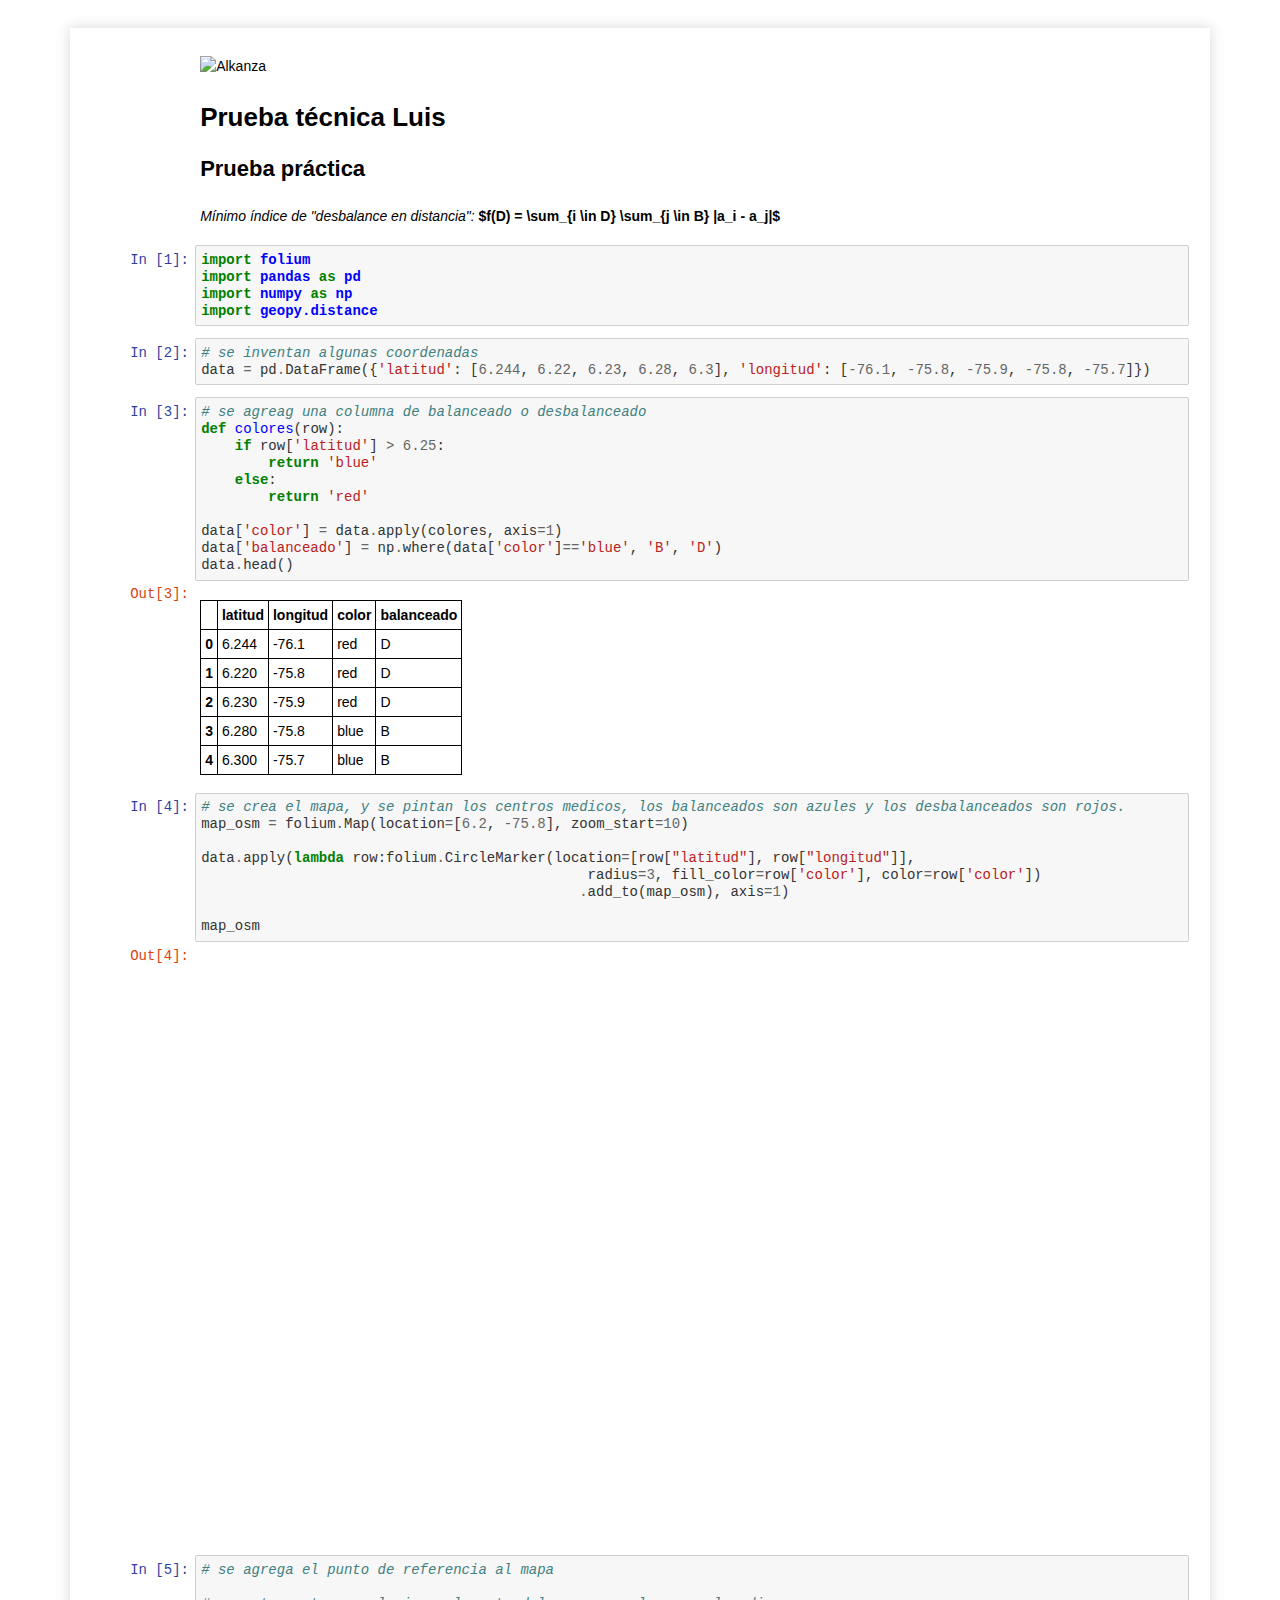
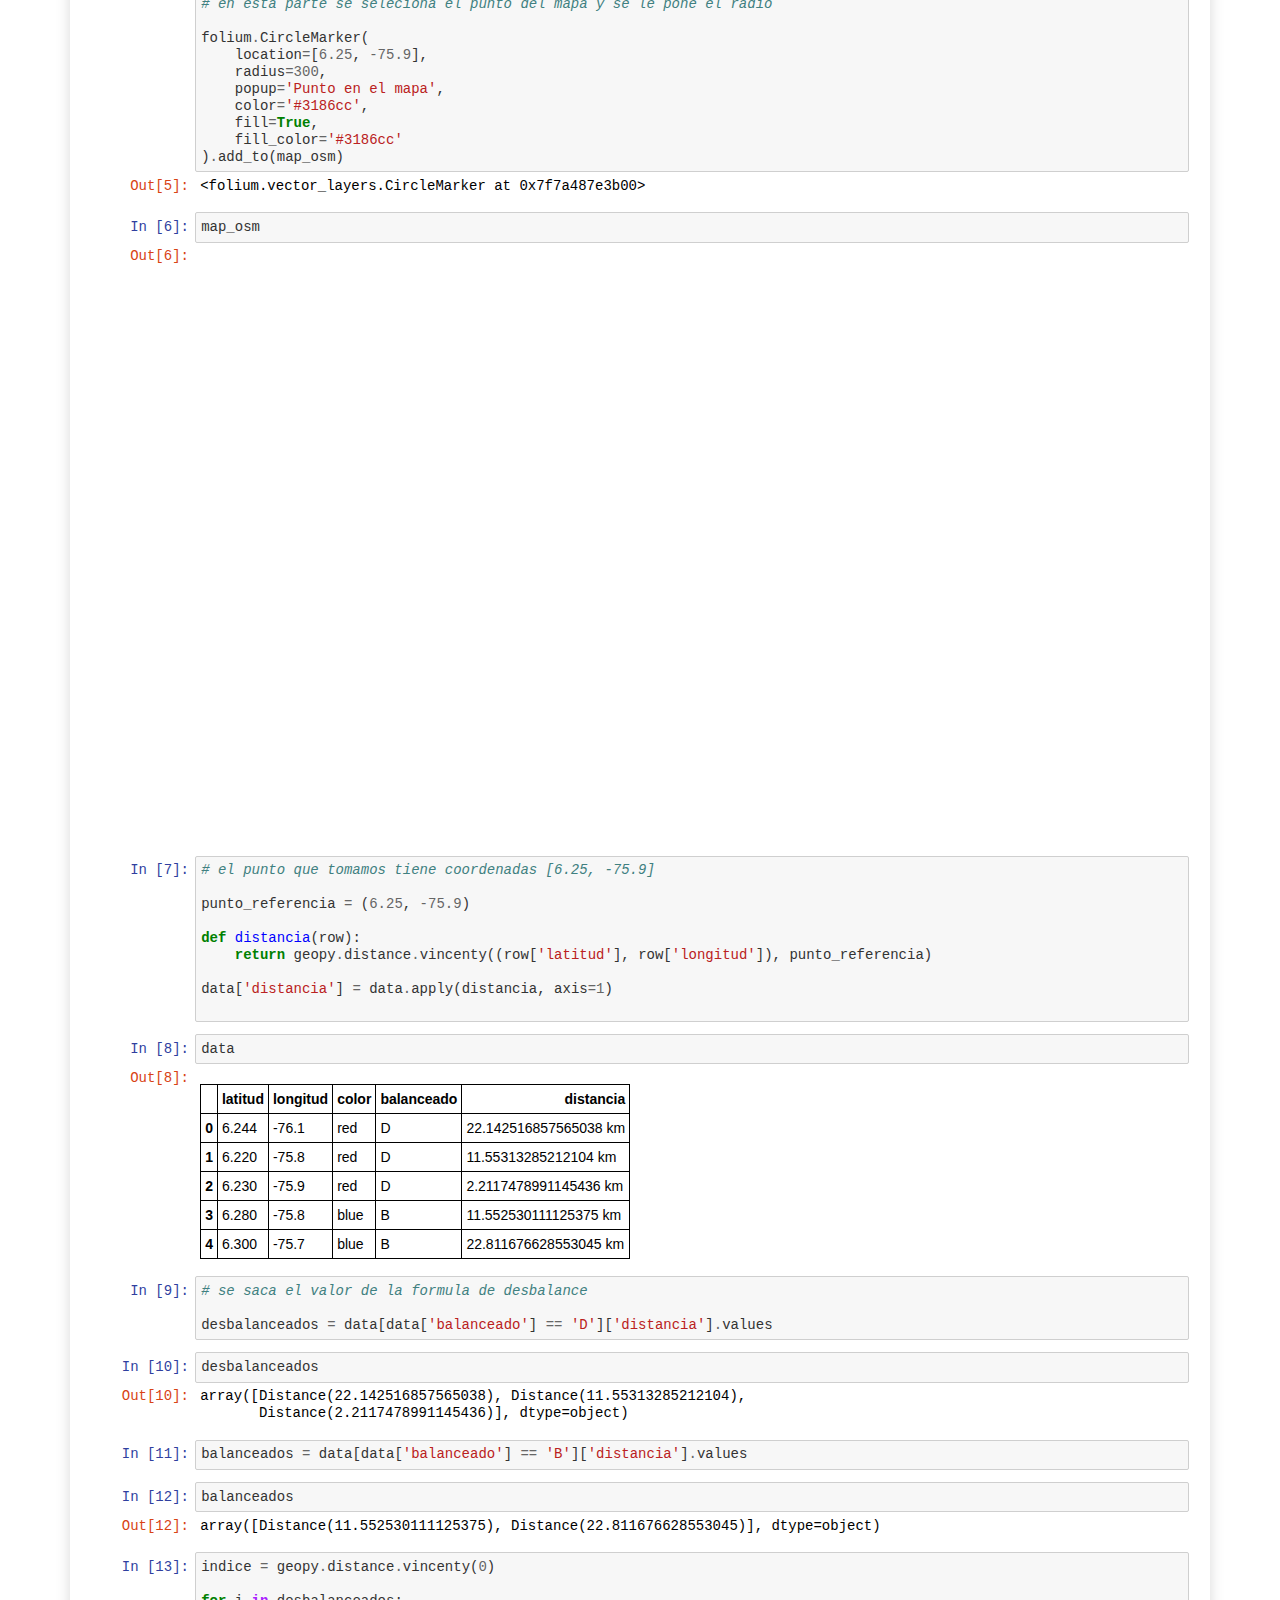
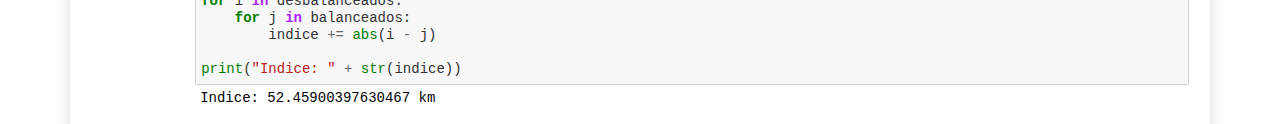
==== prueba.html @ becb7b26 "prueba" ====
<!DOCTYPE html>
<html>
<head><meta charset="utf-8" />
<title>prueba</title><script src="https://cdnjs.cloudflare.com/ajax/libs/require.js/2.1.10/require.min.js"></script>
<script src="https://cdnjs.cloudflare.com/ajax/libs/jquery/2.0.3/jquery.min.js"></script>

<style type="text/css">
    /*!
*
* Twitter Bootstrap
*
*/
/*!
 * Bootstrap v3.3.7 (http://getbootstrap.com)
 * Copyright 2011-2016 Twitter, Inc.
 * Licensed under MIT (https://github.com/twbs/bootstrap/blob/master/LICENSE)
 */
/*! normalize.css v3.0.3 | MIT License | github.com/necolas/normalize.css */
html {
  font-family: sans-serif;
  -ms-text-size-adjust: 100%;
  -webkit-text-size-adjust: 100%;
}
body {
  margin: 0;
}
article,
aside,
details,
figcaption,
figure,
footer,
header,
hgroup,
main,
menu,
nav,
section,
summary {
  display: block;
}
audio,
canvas,
progress,
video {
  display: inline-block;
  vertical-align: baseline;
}
audio:not([controls]) {
  display: none;
  height: 0;
}
[hidden],
template {
  display: none;
}
a {
  background-color: transparent;
}
a:active,
a:hover {
  outline: 0;
}
abbr[title] {
  border-bottom: 1px dotted;
}
b,
strong {
  font-weight: bold;
}
dfn {
  font-style: italic;
}
h1 {
  font-size: 2em;
  margin: 0.67em 0;
}
mark {
  background: #ff0;
  color: #000;
}
small {
  font-size: 80%;
}
sub,
sup {
  font-size: 75%;
  line-height: 0;
  position: relative;
  vertical-align: baseline;
}
sup {
  top: -0.5em;
}
sub {
  bottom: -0.25em;
}
img {
  border: 0;
}
svg:not(:root) {
  overflow: hidden;
}
figure {
  margin: 1em 40px;
}
hr {
  box-sizing: content-box;
  height: 0;
}
pre {
  overflow: auto;
}
code,
kbd,
pre,
samp {
  font-family: monospace, monospace;
  font-size: 1em;
}
button,
input,
optgroup,
select,
textarea {
  color: inherit;
  font: inherit;
  margin: 0;
}
button {
  overflow: visible;
}
button,
select {
  text-transform: none;
}
button,
html input[type="button"],
input[type="reset"],
input[type="submit"] {
  -webkit-appearance: button;
  cursor: pointer;
}
button[disabled],
html input[disabled] {
  cursor: default;
}
button::-moz-focus-inner,
input::-moz-focus-inner {
  border: 0;
  padding: 0;
}
input {
  line-height: normal;
}
input[type="checkbox"],
input[type="radio"] {
  box-sizing: border-box;
  padding: 0;
}
input[type="number"]::-webkit-inner-spin-button,
input[type="number"]::-webkit-outer-spin-button {
  height: auto;
}
input[type="search"] {
  -webkit-appearance: textfield;
  box-sizing: content-box;
}
input[type="search"]::-webkit-search-cancel-button,
input[type="search"]::-webkit-search-decoration {
  -webkit-appearance: none;
}
fieldset {
  border: 1px solid #c0c0c0;
  margin: 0 2px;
  padding: 0.35em 0.625em 0.75em;
}
legend {
  border: 0;
  padding: 0;
}
textarea {
  overflow: auto;
}
optgroup {
  font-weight: bold;
}
table {
  border-collapse: collapse;
  border-spacing: 0;
}
td,
th {
  padding: 0;
}
/*! Source: https://github.com/h5bp/html5-boilerplate/blob/master/src/css/main.css */
@media print {
  *,
  *:before,
  *:after {
    background: transparent !important;
    color: #000 !important;
    box-shadow: none !important;
    text-shadow: none !important;
  }
  a,
  a:visited {
    text-decoration: underline;
  }
  a[href]:after {
    content: " (" attr(href) ")";
  }
  abbr[title]:after {
    content: " (" attr(title) ")";
  }
  a[href^="#"]:after,
  a[href^="javascript:"]:after {
    content: "";
  }
  pre,
  blockquote {
    border: 1px solid #999;
    page-break-inside: avoid;
  }
  thead {
    display: table-header-group;
  }
  tr,
  img {
    page-break-inside: avoid;
  }
  img {
    max-width: 100% !important;
  }
  p,
  h2,
  h3 {
    orphans: 3;
    widows: 3;
  }
  h2,
  h3 {
    page-break-after: avoid;
  }
  .navbar {
    display: none;
  }
  .btn > .caret,
  .dropup > .btn > .caret {
    border-top-color: #000 !important;
  }
  .label {
    border: 1px solid #000;
  }
  .table {
    border-collapse: collapse !important;
  }
  .table td,
  .table th {
    background-color: #fff !important;
  }
  .table-bordered th,
  .table-bordered td {
    border: 1px solid #ddd !important;
  }
}
@font-face {
  font-family: 'Glyphicons Halflings';
  src: url('../components/bootstrap/fonts/glyphicons-halflings-regular.eot');
  src: url('../components/bootstrap/fonts/glyphicons-halflings-regular.eot?#iefix') format('embedded-opentype'), url('../components/bootstrap/fonts/glyphicons-halflings-regular.woff2') format('woff2'), url('../components/bootstrap/fonts/glyphicons-halflings-regular.woff') format('woff'), url('../components/bootstrap/fonts/glyphicons-halflings-regular.ttf') format('truetype'), url('../components/bootstrap/fonts/glyphicons-halflings-regular.svg#glyphicons_halflingsregular') format('svg');
}
.glyphicon {
  position: relative;
  top: 1px;
  display: inline-block;
  font-family: 'Glyphicons Halflings';
  font-style: normal;
  font-weight: normal;
  line-height: 1;
  -webkit-font-smoothing: antialiased;
  -moz-osx-font-smoothing: grayscale;
}
.glyphicon-asterisk:before {
  content: "\002a";
}
.glyphicon-plus:before {
  content: "\002b";
}
.glyphicon-euro:before,
.glyphicon-eur:before {
  content: "\20ac";
}
.glyphicon-minus:before {
  content: "\2212";
}
.glyphicon-cloud:before {
  content: "\2601";
}
.glyphicon-envelope:before {
  content: "\2709";
}
.glyphicon-pencil:before {
  content: "\270f";
}
.glyphicon-glass:before {
  content: "\e001";
}
.glyphicon-music:before {
  content: "\e002";
}
.glyphicon-search:before {
  content: "\e003";
}
.glyphicon-heart:before {
  content: "\e005";
}
.glyphicon-star:before {
  content: "\e006";
}
.glyphicon-star-empty:before {
  content: "\e007";
}
.glyphicon-user:before {
  content: "\e008";
}
.glyphicon-film:before {
  content: "\e009";
}
.glyphicon-th-large:before {
  content: "\e010";
}
.glyphicon-th:before {
  content: "\e011";
}
.glyphicon-th-list:before {
  content: "\e012";
}
.glyphicon-ok:before {
  content: "\e013";
}
.glyphicon-remove:before {
  content: "\e014";
}
.glyphicon-zoom-in:before {
  content: "\e015";
}
.glyphicon-zoom-out:before {
  content: "\e016";
}
.glyphicon-off:before {
  content: "\e017";
}
.glyphicon-signal:before {
  content: "\e018";
}
.glyphicon-cog:before {
  content: "\e019";
}
.glyphicon-trash:before {
  content: "\e020";
}
.glyphicon-home:before {
  content: "\e021";
}
.glyphicon-file:before {
  content: "\e022";
}
.glyphicon-time:before {
  content: "\e023";
}
.glyphicon-road:before {
  content: "\e024";
}
.glyphicon-download-alt:before {
  content: "\e025";
}
.glyphicon-download:before {
  content: "\e026";
}
.glyphicon-upload:before {
  content: "\e027";
}
.glyphicon-inbox:before {
  content: "\e028";
}
.glyphicon-play-circle:before {
  content: "\e029";
}
.glyphicon-repeat:before {
  content: "\e030";
}
.glyphicon-refresh:before {
  content: "\e031";
}
.glyphicon-list-alt:before {
  content: "\e032";
}
.glyphicon-lock:before {
  content: "\e033";
}
.glyphicon-flag:before {
  content: "\e034";
}
.glyphicon-headphones:before {
  content: "\e035";
}
.glyphicon-volume-off:before {
  content: "\e036";
}
.glyphicon-volume-down:before {
  content: "\e037";
}
.glyphicon-volume-up:before {
  content: "\e038";
}
.glyphicon-qrcode:before {
  content: "\e039";
}
.glyphicon-barcode:before {
  content: "\e040";
}
.glyphicon-tag:before {
  content: "\e041";
}
.glyphicon-tags:before {
  content: "\e042";
}
.glyphicon-book:before {
  content: "\e043";
}
.glyphicon-bookmark:before {
  content: "\e044";
}
.glyphicon-print:before {
  content: "\e045";
}
.glyphicon-camera:before {
  content: "\e046";
}
.glyphicon-font:before {
  content: "\e047";
}
.glyphicon-bold:before {
  content: "\e048";
}
.glyphicon-italic:before {
  content: "\e049";
}
.glyphicon-text-height:before {
  content: "\e050";
}
.glyphicon-text-width:before {
  content: "\e051";
}
.glyphicon-align-left:before {
  content: "\e052";
}
.glyphicon-align-center:before {
  content: "\e053";
}
.glyphicon-align-right:before {
  content: "\e054";
}
.glyphicon-align-justify:before {
  content: "\e055";
}
.glyphicon-list:before {
  content: "\e056";
}
.glyphicon-indent-left:before {
  content: "\e057";
}
.glyphicon-indent-right:before {
  content: "\e058";
}
.glyphicon-facetime-video:before {
  content: "\e059";
}
.glyphicon-picture:before {
  content: "\e060";
}
.glyphicon-map-marker:before {
  content: "\e062";
}
.glyphicon-adjust:before {
  content: "\e063";
}
.glyphicon-tint:before {
  content: "\e064";
}
.glyphicon-edit:before {
  content: "\e065";
}
.glyphicon-share:before {
  content: "\e066";
}
.glyphicon-check:before {
  content: "\e067";
}
.glyphicon-move:before {
  content: "\e068";
}
.glyphicon-step-backward:before {
  content: "\e069";
}
.glyphicon-fast-backward:before {
  content: "\e070";
}
.glyphicon-backward:before {
  content: "\e071";
}
.glyphicon-play:before {
  content: "\e072";
}
.glyphicon-pause:before {
  content: "\e073";
}
.glyphicon-stop:before {
  content: "\e074";
}
.glyphicon-forward:before {
  content: "\e075";
}
.glyphicon-fast-forward:before {
  content: "\e076";
}
.glyphicon-step-forward:before {
  content: "\e077";
}
.glyphicon-eject:before {
  content: "\e078";
}
.glyphicon-chevron-left:before {
  content: "\e079";
}
.glyphicon-chevron-right:before {
  content: "\e080";
}
.glyphicon-plus-sign:before {
  content: "\e081";
}
.glyphicon-minus-sign:before {
  content: "\e082";
}
.glyphicon-remove-sign:before {
  content: "\e083";
}
.glyphicon-ok-sign:before {
  content: "\e084";
}
.glyphicon-question-sign:before {
  content: "\e085";
}
.glyphicon-info-sign:before {
  content: "\e086";
}
.glyphicon-screenshot:before {
  content: "\e087";
}
.glyphicon-remove-circle:before {
  content: "\e088";
}
.glyphicon-ok-circle:before {
  content: "\e089";
}
.glyphicon-ban-circle:before {
  content: "\e090";
}
.glyphicon-arrow-left:before {
  content: "\e091";
}
.glyphicon-arrow-right:before {
  content: "\e092";
}
.glyphicon-arrow-up:before {
  content: "\e093";
}
.glyphicon-arrow-down:before {
  content: "\e094";
}
.glyphicon-share-alt:before {
  content: "\e095";
}
.glyphicon-resize-full:before {
  content: "\e096";
}
.glyphicon-resize-small:before {
  content: "\e097";
}
.glyphicon-exclamation-sign:before {
  content: "\e101";
}
.glyphicon-gift:before {
  content: "\e102";
}
.glyphicon-leaf:before {
  content: "\e103";
}
.glyphicon-fire:before {
  content: "\e104";
}
.glyphicon-eye-open:before {
  content: "\e105";
}
.glyphicon-eye-close:before {
  content: "\e106";
}
.glyphicon-warning-sign:before {
  content: "\e107";
}
.glyphicon-plane:before {
  content: "\e108";
}
.glyphicon-calendar:before {
  content: "\e109";
}
.glyphicon-random:before {
  content: "\e110";
}
.glyphicon-comment:before {
  content: "\e111";
}
.glyphicon-magnet:before {
  content: "\e112";
}
.glyphicon-chevron-up:before {
  content: "\e113";
}
.glyphicon-chevron-down:before {
  content: "\e114";
}
.glyphicon-retweet:before {
  content: "\e115";
}
.glyphicon-shopping-cart:before {
  content: "\e116";
}
.glyphicon-folder-close:before {
  content: "\e117";
}
.glyphicon-folder-open:before {
  content: "\e118";
}
.glyphicon-resize-vertical:before {
  content: "\e119";
}
.glyphicon-resize-horizontal:before {
  content: "\e120";
}
.glyphicon-hdd:before {
  content: "\e121";
}
.glyphicon-bullhorn:before {
  content: "\e122";
}
.glyphicon-bell:before {
  content: "\e123";
}
.glyphicon-certificate:before {
  content: "\e124";
}
.glyphicon-thumbs-up:before {
  content: "\e125";
}
.glyphicon-thumbs-down:before {
  content: "\e126";
}
.glyphicon-hand-right:before {
  content: "\e127";
}
.glyphicon-hand-left:before {
  content: "\e128";
}
.glyphicon-hand-up:before {
  content: "\e129";
}
.glyphicon-hand-down:before {
  content: "\e130";
}
.glyphicon-circle-arrow-right:before {
  content: "\e131";
}
.glyphicon-circle-arrow-left:before {
  content: "\e132";
}
.glyphicon-circle-arrow-up:before {
  content: "\e133";
}
.glyphicon-circle-arrow-down:before {
  content: "\e134";
}
.glyphicon-globe:before {
  content: "\e135";
}
.glyphicon-wrench:before {
  content: "\e136";
}
.glyphicon-tasks:before {
  content: "\e137";
}
.glyphicon-filter:before {
  content: "\e138";
}
.glyphicon-briefcase:before {
  content: "\e139";
}
.glyphicon-fullscreen:before {
  content: "\e140";
}
.glyphicon-dashboard:before {
  content: "\e141";
}
.glyphicon-paperclip:before {
  content: "\e142";
}
.glyphicon-heart-empty:before {
  content: "\e143";
}
.glyphicon-link:before {
  content: "\e144";
}
.glyphicon-phone:before {
  content: "\e145";
}
.glyphicon-pushpin:before {
  content: "\e146";
}
.glyphicon-usd:before {
  content: "\e148";
}
.glyphicon-gbp:before {
  content: "\e149";
}
.glyphicon-sort:before {
  content: "\e150";
}
.glyphicon-sort-by-alphabet:before {
  content: "\e151";
}
.glyphicon-sort-by-alphabet-alt:before {
  content: "\e152";
}
.glyphicon-sort-by-order:before {
  content: "\e153";
}
.glyphicon-sort-by-order-alt:before {
  content: "\e154";
}
.glyphicon-sort-by-attributes:before {
  content: "\e155";
}
.glyphicon-sort-by-attributes-alt:before {
  content: "\e156";
}
.glyphicon-unchecked:before {
  content: "\e157";
}
.glyphicon-expand:before {
  content: "\e158";
}
.glyphicon-collapse-down:before {
  content: "\e159";
}
.glyphicon-collapse-up:before {
  content: "\e160";
}
.glyphicon-log-in:before {
  content: "\e161";
}
.glyphicon-flash:before {
  content: "\e162";
}
.glyphicon-log-out:before {
  content: "\e163";
}
.glyphicon-new-window:before {
  content: "\e164";
}
.glyphicon-record:before {
  content: "\e165";
}
.glyphicon-save:before {
  content: "\e166";
}
.glyphicon-open:before {
  content: "\e167";
}
.glyphicon-saved:before {
  content: "\e168";
}
.glyphicon-import:before {
  content: "\e169";
}
.glyphicon-export:before {
  content: "\e170";
}
.glyphicon-send:before {
  content: "\e171";
}
.glyphicon-floppy-disk:before {
  content: "\e172";
}
.glyphicon-floppy-saved:before {
  content: "\e173";
}
.glyphicon-floppy-remove:before {
  content: "\e174";
}
.glyphicon-floppy-save:before {
  content: "\e175";
}
.glyphicon-floppy-open:before {
  content: "\e176";
}
.glyphicon-credit-card:before {
  content: "\e177";
}
.glyphicon-transfer:before {
  content: "\e178";
}
.glyphicon-cutlery:before {
  content: "\e179";
}
.glyphicon-header:before {
  content: "\e180";
}
.glyphicon-compressed:before {
  content: "\e181";
}
.glyphicon-earphone:before {
  content: "\e182";
}
.glyphicon-phone-alt:before {
  content: "\e183";
}
.glyphicon-tower:before {
  content: "\e184";
}
.glyphicon-stats:before {
  content: "\e185";
}
.glyphicon-sd-video:before {
  content: "\e186";
}
.glyphicon-hd-video:before {
  content: "\e187";
}
.glyphicon-subtitles:before {
  content: "\e188";
}
.glyphicon-sound-stereo:before {
  content: "\e189";
}
.glyphicon-sound-dolby:before {
  content: "\e190";
}
.glyphicon-sound-5-1:before {
  content: "\e191";
}
.glyphicon-sound-6-1:before {
  content: "\e192";
}
.glyphicon-sound-7-1:before {
  content: "\e193";
}
.glyphicon-copyright-mark:before {
  content: "\e194";
}
.glyphicon-registration-mark:before {
  content: "\e195";
}
.glyphicon-cloud-download:before {
  content: "\e197";
}
.glyphicon-cloud-upload:before {
  content: "\e198";
}
.glyphicon-tree-conifer:before {
  content: "\e199";
}
.glyphicon-tree-deciduous:before {
  content: "\e200";
}
.glyphicon-cd:before {
  content: "\e201";
}
.glyphicon-save-file:before {
  content: "\e202";
}
.glyphicon-open-file:before {
  content: "\e203";
}
.glyphicon-level-up:before {
  content: "\e204";
}
.glyphicon-copy:before {
  content: "\e205";
}
.glyphicon-paste:before {
  content: "\e206";
}
.glyphicon-alert:before {
  content: "\e209";
}
.glyphicon-equalizer:before {
  content: "\e210";
}
.glyphicon-king:before {
  content: "\e211";
}
.glyphicon-queen:before {
  content: "\e212";
}
.glyphicon-pawn:before {
  content: "\e213";
}
.glyphicon-bishop:before {
  content: "\e214";
}
.glyphicon-knight:before {
  content: "\e215";
}
.glyphicon-baby-formula:before {
  content: "\e216";
}
.glyphicon-tent:before {
  content: "\26fa";
}
.glyphicon-blackboard:before {
  content: "\e218";
}
.glyphicon-bed:before {
  content: "\e219";
}
.glyphicon-apple:before {
  content: "\f8ff";
}
.glyphicon-erase:before {
  content: "\e221";
}
.glyphicon-hourglass:before {
  content: "\231b";
}
.glyphicon-lamp:before {
  content: "\e223";
}
.glyphicon-duplicate:before {
  content: "\e224";
}
.glyphicon-piggy-bank:before {
  content: "\e225";
}
.glyphicon-scissors:before {
  content: "\e226";
}
.glyphicon-bitcoin:before {
  content: "\e227";
}
.glyphicon-btc:before {
  content: "\e227";
}
.glyphicon-xbt:before {
  content: "\e227";
}
.glyphicon-yen:before {
  content: "\00a5";
}
.glyphicon-jpy:before {
  content: "\00a5";
}
.glyphicon-ruble:before {
  content: "\20bd";
}
.glyphicon-rub:before {
  content: "\20bd";
}
.glyphicon-scale:before {
  content: "\e230";
}
.glyphicon-ice-lolly:before {
  content: "\e231";
}
.glyphicon-ice-lolly-tasted:before {
  content: "\e232";
}
.glyphicon-education:before {
  content: "\e233";
}
.glyphicon-option-horizontal:before {
  content: "\e234";
}
.glyphicon-option-vertical:before {
  content: "\e235";
}
.glyphicon-menu-hamburger:before {
  content: "\e236";
}
.glyphicon-modal-window:before {
  content: "\e237";
}
.glyphicon-oil:before {
  content: "\e238";
}
.glyphicon-grain:before {
  content: "\e239";
}
.glyphicon-sunglasses:before {
  content: "\e240";
}
.glyphicon-text-size:before {
  content: "\e241";
}
.glyphicon-text-color:before {
  content: "\e242";
}
.glyphicon-text-background:before {
  content: "\e243";
}
.glyphicon-object-align-top:before {
  content: "\e244";
}
.glyphicon-object-align-bottom:before {
  content: "\e245";
}
.glyphicon-object-align-horizontal:before {
  content: "\e246";
}
.glyphicon-object-align-left:before {
  content: "\e247";
}
.glyphicon-object-align-vertical:before {
  content: "\e248";
}
.glyphicon-object-align-right:before {
  content: "\e249";
}
.glyphicon-triangle-right:before {
  content: "\e250";
}
.glyphicon-triangle-left:before {
  content: "\e251";
}
.glyphicon-triangle-bottom:before {
  content: "\e252";
}
.glyphicon-triangle-top:before {
  content: "\e253";
}
.glyphicon-console:before {
  content: "\e254";
}
.glyphicon-superscript:before {
  content: "\e255";
}
.glyphicon-subscript:before {
  content: "\e256";
}
.glyphicon-menu-left:before {
  content: "\e257";
}
.glyphicon-menu-right:before {
  content: "\e258";
}
.glyphicon-menu-down:before {
  content: "\e259";
}
.glyphicon-menu-up:before {
  content: "\e260";
}
* {
  -webkit-box-sizing: border-box;
  -moz-box-sizing: border-box;
  box-sizing: border-box;
}
*:before,
*:after {
  -webkit-box-sizing: border-box;
  -moz-box-sizing: border-box;
  box-sizing: border-box;
}
html {
  font-size: 10px;
  -webkit-tap-highlight-color: rgba(0, 0, 0, 0);
}
body {
  font-family: "Helvetica Neue", Helvetica, Arial, sans-serif;
  font-size: 13px;
  line-height: 1.42857143;
  color: #000;
  background-color: #fff;
}
input,
button,
select,
textarea {
  font-family: inherit;
  font-size: inherit;
  line-height: inherit;
}
a {
  color: #337ab7;
  text-decoration: none;
}
a:hover,
a:focus {
  color: #23527c;
  text-decoration: underline;
}
a:focus {
  outline: 5px auto -webkit-focus-ring-color;
  outline-offset: -2px;
}
figure {
  margin: 0;
}
img {
  vertical-align: middle;
}
.img-responsive,
.thumbnail > img,
.thumbnail a > img,
.carousel-inner > .item > img,
.carousel-inner > .item > a > img {
  display: block;
  max-width: 100%;
  height: auto;
}
.img-rounded {
  border-radius: 3px;
}
.img-thumbnail {
  padding: 4px;
  line-height: 1.42857143;
  background-color: #fff;
  border: 1px solid #ddd;
  border-radius: 2px;
  -webkit-transition: all 0.2s ease-in-out;
  -o-transition: all 0.2s ease-in-out;
  transition: all 0.2s ease-in-out;
  display: inline-block;
  max-width: 100%;
  height: auto;
}
.img-circle {
  border-radius: 50%;
}
hr {
  margin-top: 18px;
  margin-bottom: 18px;
  border: 0;
  border-top: 1px solid #eeeeee;
}
.sr-only {
  position: absolute;
  width: 1px;
  height: 1px;
  margin: -1px;
  padding: 0;
  overflow: hidden;
  clip: rect(0, 0, 0, 0);
  border: 0;
}
.sr-only-focusable:active,
.sr-only-focusable:focus {
  position: static;
  width: auto;
  height: auto;
  margin: 0;
  overflow: visible;
  clip: auto;
}
[role="button"] {
  cursor: pointer;
}
h1,
h2,
h3,
h4,
h5,
h6,
.h1,
.h2,
.h3,
.h4,
.h5,
.h6 {
  font-family: inherit;
  font-weight: 500;
  line-height: 1.1;
  color: inherit;
}
h1 small,
h2 small,
h3 small,
h4 small,
h5 small,
h6 small,
.h1 small,
.h2 small,
.h3 small,
.h4 small,
.h5 small,
.h6 small,
h1 .small,
h2 .small,
h3 .small,
h4 .small,
h5 .small,
h6 .small,
.h1 .small,
.h2 .small,
.h3 .small,
.h4 .small,
.h5 .small,
.h6 .small {
  font-weight: normal;
  line-height: 1;
  color: #777777;
}
h1,
.h1,
h2,
.h2,
h3,
.h3 {
  margin-top: 18px;
  margin-bottom: 9px;
}
h1 small,
.h1 small,
h2 small,
.h2 small,
h3 small,
.h3 small,
h1 .small,
.h1 .small,
h2 .small,
.h2 .small,
h3 .small,
.h3 .small {
  font-size: 65%;
}
h4,
.h4,
h5,
.h5,
h6,
.h6 {
  margin-top: 9px;
  margin-bottom: 9px;
}
h4 small,
.h4 small,
h5 small,
.h5 small,
h6 small,
.h6 small,
h4 .small,
.h4 .small,
h5 .small,
.h5 .small,
h6 .small,
.h6 .small {
  font-size: 75%;
}
h1,
.h1 {
  font-size: 33px;
}
h2,
.h2 {
  font-size: 27px;
}
h3,
.h3 {
  font-size: 23px;
}
h4,
.h4 {
  font-size: 17px;
}
h5,
.h5 {
  font-size: 13px;
}
h6,
.h6 {
  font-size: 12px;
}
p {
  margin: 0 0 9px;
}
.lead {
  margin-bottom: 18px;
  font-size: 14px;
  font-weight: 300;
  line-height: 1.4;
}
@media (min-width: 768px) {
  .lead {
    font-size: 19.5px;
  }
}
small,
.small {
  font-size: 92%;
}
mark,
.mark {
  background-color: #fcf8e3;
  padding: .2em;
}
.text-left {
  text-align: left;
}
.text-right {
  text-align: right;
}
.text-center {
  text-align: center;
}
.text-justify {
  text-align: justify;
}
.text-nowrap {
  white-space: nowrap;
}
.text-lowercase {
  text-transform: lowercase;
}
.text-uppercase {
  text-transform: uppercase;
}
.text-capitalize {
  text-transform: capitalize;
}
.text-muted {
  color: #777777;
}
.text-primary {
  color: #337ab7;
}
a.text-primary:hover,
a.text-primary:focus {
  color: #286090;
}
.text-success {
  color: #3c763d;
}
a.text-success:hover,
a.text-success:focus {
  color: #2b542c;
}
.text-info {
  color: #31708f;
}
a.text-info:hover,
a.text-info:focus {
  color: #245269;
}
.text-warning {
  color: #8a6d3b;
}
a.text-warning:hover,
a.text-warning:focus {
  color: #66512c;
}
.text-danger {
  color: #a94442;
}
a.text-danger:hover,
a.text-danger:focus {
  color: #843534;
}
.bg-primary {
  color: #fff;
  background-color: #337ab7;
}
a.bg-primary:hover,
a.bg-primary:focus {
  background-color: #286090;
}
.bg-success {
  background-color: #dff0d8;
}
a.bg-success:hover,
a.bg-success:focus {
  background-color: #c1e2b3;
}
.bg-info {
  background-color: #d9edf7;
}
a.bg-info:hover,
a.bg-info:focus {
  background-color: #afd9ee;
}
.bg-warning {
  background-color: #fcf8e3;
}
a.bg-warning:hover,
a.bg-warning:focus {
  background-color: #f7ecb5;
}
.bg-danger {
  background-color: #f2dede;
}
a.bg-danger:hover,
a.bg-danger:focus {
  background-color: #e4b9b9;
}
.page-header {
  padding-bottom: 8px;
  margin: 36px 0 18px;
  border-bottom: 1px solid #eeeeee;
}
ul,
ol {
  margin-top: 0;
  margin-bottom: 9px;
}
ul ul,
ol ul,
ul ol,
ol ol {
  margin-bottom: 0;
}
.list-unstyled {
  padding-left: 0;
  list-style: none;
}
.list-inline {
  padding-left: 0;
  list-style: none;
  margin-left: -5px;
}
.list-inline > li {
  display: inline-block;
  padding-left: 5px;
  padding-right: 5px;
}
dl {
  margin-top: 0;
  margin-bottom: 18px;
}
dt,
dd {
  line-height: 1.42857143;
}
dt {
  font-weight: bold;
}
dd {
  margin-left: 0;
}
@media (min-width: 541px) {
  .dl-horizontal dt {
    float: left;
    width: 160px;
    clear: left;
    text-align: right;
    overflow: hidden;
    text-overflow: ellipsis;
    white-space: nowrap;
  }
  .dl-horizontal dd {
    margin-left: 180px;
  }
}
abbr[title],
abbr[data-original-title] {
  cursor: help;
  border-bottom: 1px dotted #777777;
}
.initialism {
  font-size: 90%;
  text-transform: uppercase;
}
blockquote {
  padding: 9px 18px;
  margin: 0 0 18px;
  font-size: inherit;
  border-left: 5px solid #eeeeee;
}
blockquote p:last-child,
blockquote ul:last-child,
blockquote ol:last-child {
  margin-bottom: 0;
}
blockquote footer,
blockquote small,
blockquote .small {
  display: block;
  font-size: 80%;
  line-height: 1.42857143;
  color: #777777;
}
blockquote footer:before,
blockquote small:before,
blockquote .small:before {
  content: '\2014 \00A0';
}
.blockquote-reverse,
blockquote.pull-right {
  padding-right: 15px;
  padding-left: 0;
  border-right: 5px solid #eeeeee;
  border-left: 0;
  text-align: right;
}
.blockquote-reverse footer:before,
blockquote.pull-right footer:before,
.blockquote-reverse small:before,
blockquote.pull-right small:before,
.blockquote-reverse .small:before,
blockquote.pull-right .small:before {
  content: '';
}
.blockquote-reverse footer:after,
blockquote.pull-right footer:after,
.blockquote-reverse small:after,
blockquote.pull-right small:after,
.blockquote-reverse .small:after,
blockquote.pull-right .small:after {
  content: '\00A0 \2014';
}
address {
  margin-bottom: 18px;
  font-style: normal;
  line-height: 1.42857143;
}
code,
kbd,
pre,
samp {
  font-family: monospace;
}
code {
  padding: 2px 4px;
  font-size: 90%;
  color: #c7254e;
  background-color: #f9f2f4;
  border-radius: 2px;
}
kbd {
  padding: 2px 4px;
  font-size: 90%;
  color: #888;
  background-color: transparent;
  border-radius: 1px;
  box-shadow: inset 0 -1px 0 rgba(0, 0, 0, 0.25);
}
kbd kbd {
  padding: 0;
  font-size: 100%;
  font-weight: bold;
  box-shadow: none;
}
pre {
  display: block;
  padding: 8.5px;
  margin: 0 0 9px;
  font-size: 12px;
  line-height: 1.42857143;
  word-break: break-all;
  word-wrap: break-word;
  color: #333333;
  background-color: #f5f5f5;
  border: 1px solid #ccc;
  border-radius: 2px;
}
pre code {
  padding: 0;
  font-size: inherit;
  color: inherit;
  white-space: pre-wrap;
  background-color: transparent;
  border-radius: 0;
}
.pre-scrollable {
  max-height: 340px;
  overflow-y: scroll;
}
.container {
  margin-right: auto;
  margin-left: auto;
  padding-left: 0px;
  padding-right: 0px;
}
@media (min-width: 768px) {
  .container {
    width: 768px;
  }
}
@media (min-width: 992px) {
  .container {
    width: 940px;
  }
}
@media (min-width: 1200px) {
  .container {
    width: 1140px;
  }
}
.container-fluid {
  margin-right: auto;
  margin-left: auto;
  padding-left: 0px;
  padding-right: 0px;
}
.row {
  margin-left: 0px;
  margin-right: 0px;
}
.col-xs-1, .col-sm-1, .col-md-1, .col-lg-1, .col-xs-2, .col-sm-2, .col-md-2, .col-lg-2, .col-xs-3, .col-sm-3, .col-md-3, .col-lg-3, .col-xs-4, .col-sm-4, .col-md-4, .col-lg-4, .col-xs-5, .col-sm-5, .col-md-5, .col-lg-5, .col-xs-6, .col-sm-6, .col-md-6, .col-lg-6, .col-xs-7, .col-sm-7, .col-md-7, .col-lg-7, .col-xs-8, .col-sm-8, .col-md-8, .col-lg-8, .col-xs-9, .col-sm-9, .col-md-9, .col-lg-9, .col-xs-10, .col-sm-10, .col-md-10, .col-lg-10, .col-xs-11, .col-sm-11, .col-md-11, .col-lg-11, .col-xs-12, .col-sm-12, .col-md-12, .col-lg-12 {
  position: relative;
  min-height: 1px;
  padding-left: 0px;
  padding-right: 0px;
}
.col-xs-1, .col-xs-2, .col-xs-3, .col-xs-4, .col-xs-5, .col-xs-6, .col-xs-7, .col-xs-8, .col-xs-9, .col-xs-10, .col-xs-11, .col-xs-12 {
  float: left;
}
.col-xs-12 {
  width: 100%;
}
.col-xs-11 {
  width: 91.66666667%;
}
.col-xs-10 {
  width: 83.33333333%;
}
.col-xs-9 {
  width: 75%;
}
.col-xs-8 {
  width: 66.66666667%;
}
.col-xs-7 {
  width: 58.33333333%;
}
.col-xs-6 {
  width: 50%;
}
.col-xs-5 {
  width: 41.66666667%;
}
.col-xs-4 {
  width: 33.33333333%;
}
.col-xs-3 {
  width: 25%;
}
.col-xs-2 {
  width: 16.66666667%;
}
.col-xs-1 {
  width: 8.33333333%;
}
.col-xs-pull-12 {
  right: 100%;
}
.col-xs-pull-11 {
  right: 91.66666667%;
}
.col-xs-pull-10 {
  right: 83.33333333%;
}
.col-xs-pull-9 {
  right: 75%;
}
.col-xs-pull-8 {
  right: 66.66666667%;
}
.col-xs-pull-7 {
  right: 58.33333333%;
}
.col-xs-pull-6 {
  right: 50%;
}
.col-xs-pull-5 {
  right: 41.66666667%;
}
.col-xs-pull-4 {
  right: 33.33333333%;
}
.col-xs-pull-3 {
  right: 25%;
}
.col-xs-pull-2 {
  right: 16.66666667%;
}
.col-xs-pull-1 {
  right: 8.33333333%;
}
.col-xs-pull-0 {
  right: auto;
}
.col-xs-push-12 {
  left: 100%;
}
.col-xs-push-11 {
  left: 91.66666667%;
}
.col-xs-push-10 {
  left: 83.33333333%;
}
.col-xs-push-9 {
  left: 75%;
}
.col-xs-push-8 {
  left: 66.66666667%;
}
.col-xs-push-7 {
  left: 58.33333333%;
}
.col-xs-push-6 {
  left: 50%;
}
.col-xs-push-5 {
  left: 41.66666667%;
}
.col-xs-push-4 {
  left: 33.33333333%;
}
.col-xs-push-3 {
  left: 25%;
}
.col-xs-push-2 {
  left: 16.66666667%;
}
.col-xs-push-1 {
  left: 8.33333333%;
}
.col-xs-push-0 {
  left: auto;
}
.col-xs-offset-12 {
  margin-left: 100%;
}
.col-xs-offset-11 {
  margin-left: 91.66666667%;
}
.col-xs-offset-10 {
  margin-left: 83.33333333%;
}
.col-xs-offset-9 {
  margin-left: 75%;
}
.col-xs-offset-8 {
  margin-left: 66.66666667%;
}
.col-xs-offset-7 {
  margin-left: 58.33333333%;
}
.col-xs-offset-6 {
  margin-left: 50%;
}
.col-xs-offset-5 {
  margin-left: 41.66666667%;
}
.col-xs-offset-4 {
  margin-left: 33.33333333%;
}
.col-xs-offset-3 {
  margin-left: 25%;
}
.col-xs-offset-2 {
  margin-left: 16.66666667%;
}
.col-xs-offset-1 {
  margin-left: 8.33333333%;
}
.col-xs-offset-0 {
  margin-left: 0%;
}
@media (min-width: 768px) {
  .col-sm-1, .col-sm-2, .col-sm-3, .col-sm-4, .col-sm-5, .col-sm-6, .col-sm-7, .col-sm-8, .col-sm-9, .col-sm-10, .col-sm-11, .col-sm-12 {
    float: left;
  }
  .col-sm-12 {
    width: 100%;
  }
  .col-sm-11 {
    width: 91.66666667%;
  }
  .col-sm-10 {
    width: 83.33333333%;
  }
  .col-sm-9 {
    width: 75%;
  }
  .col-sm-8 {
    width: 66.66666667%;
  }
  .col-sm-7 {
    width: 58.33333333%;
  }
  .col-sm-6 {
    width: 50%;
  }
  .col-sm-5 {
    width: 41.66666667%;
  }
  .col-sm-4 {
    width: 33.33333333%;
  }
  .col-sm-3 {
    width: 25%;
  }
  .col-sm-2 {
    width: 16.66666667%;
  }
  .col-sm-1 {
    width: 8.33333333%;
  }
  .col-sm-pull-12 {
    right: 100%;
  }
  .col-sm-pull-11 {
    right: 91.66666667%;
  }
  .col-sm-pull-10 {
    right: 83.33333333%;
  }
  .col-sm-pull-9 {
    right: 75%;
  }
  .col-sm-pull-8 {
    right: 66.66666667%;
  }
  .col-sm-pull-7 {
    right: 58.33333333%;
  }
  .col-sm-pull-6 {
    right: 50%;
  }
  .col-sm-pull-5 {
    right: 41.66666667%;
  }
  .col-sm-pull-4 {
    right: 33.33333333%;
  }
  .col-sm-pull-3 {
    right: 25%;
  }
  .col-sm-pull-2 {
    right: 16.66666667%;
  }
  .col-sm-pull-1 {
    right: 8.33333333%;
  }
  .col-sm-pull-0 {
    right: auto;
  }
  .col-sm-push-12 {
    left: 100%;
  }
  .col-sm-push-11 {
    left: 91.66666667%;
  }
  .col-sm-push-10 {
    left: 83.33333333%;
  }
  .col-sm-push-9 {
    left: 75%;
  }
  .col-sm-push-8 {
    left: 66.66666667%;
  }
  .col-sm-push-7 {
    left: 58.33333333%;
  }
  .col-sm-push-6 {
    left: 50%;
  }
  .col-sm-push-5 {
    left: 41.66666667%;
  }
  .col-sm-push-4 {
    left: 33.33333333%;
  }
  .col-sm-push-3 {
    left: 25%;
  }
  .col-sm-push-2 {
    left: 16.66666667%;
  }
  .col-sm-push-1 {
    left: 8.33333333%;
  }
  .col-sm-push-0 {
    left: auto;
  }
  .col-sm-offset-12 {
    margin-left: 100%;
  }
  .col-sm-offset-11 {
    margin-left: 91.66666667%;
  }
  .col-sm-offset-10 {
    margin-left: 83.33333333%;
  }
  .col-sm-offset-9 {
    margin-left: 75%;
  }
  .col-sm-offset-8 {
    margin-left: 66.66666667%;
  }
  .col-sm-offset-7 {
    margin-left: 58.33333333%;
  }
  .col-sm-offset-6 {
    margin-left: 50%;
  }
  .col-sm-offset-5 {
    margin-left: 41.66666667%;
  }
  .col-sm-offset-4 {
    margin-left: 33.33333333%;
  }
  .col-sm-offset-3 {
    margin-left: 25%;
  }
  .col-sm-offset-2 {
    margin-left: 16.66666667%;
  }
  .col-sm-offset-1 {
    margin-left: 8.33333333%;
  }
  .col-sm-offset-0 {
    margin-left: 0%;
  }
}
@media (min-width: 992px) {
  .col-md-1, .col-md-2, .col-md-3, .col-md-4, .col-md-5, .col-md-6, .col-md-7, .col-md-8, .col-md-9, .col-md-10, .col-md-11, .col-md-12 {
    float: left;
  }
  .col-md-12 {
    width: 100%;
  }
  .col-md-11 {
    width: 91.66666667%;
  }
  .col-md-10 {
    width: 83.33333333%;
  }
  .col-md-9 {
    width: 75%;
  }
  .col-md-8 {
    width: 66.66666667%;
  }
  .col-md-7 {
    width: 58.33333333%;
  }
  .col-md-6 {
    width: 50%;
  }
  .col-md-5 {
    width: 41.66666667%;
  }
  .col-md-4 {
    width: 33.33333333%;
  }
  .col-md-3 {
    width: 25%;
  }
  .col-md-2 {
    width: 16.66666667%;
  }
  .col-md-1 {
    width: 8.33333333%;
  }
  .col-md-pull-12 {
    right: 100%;
  }
  .col-md-pull-11 {
    right: 91.66666667%;
  }
  .col-md-pull-10 {
    right: 83.33333333%;
  }
  .col-md-pull-9 {
    right: 75%;
  }
  .col-md-pull-8 {
    right: 66.66666667%;
  }
  .col-md-pull-7 {
    right: 58.33333333%;
  }
  .col-md-pull-6 {
    right: 50%;
  }
  .col-md-pull-5 {
    right: 41.66666667%;
  }
  .col-md-pull-4 {
    right: 33.33333333%;
  }
  .col-md-pull-3 {
    right: 25%;
  }
  .col-md-pull-2 {
    right: 16.66666667%;
  }
  .col-md-pull-1 {
    right: 8.33333333%;
  }
  .col-md-pull-0 {
    right: auto;
  }
  .col-md-push-12 {
    left: 100%;
  }
  .col-md-push-11 {
    left: 91.66666667%;
  }
  .col-md-push-10 {
    left: 83.33333333%;
  }
  .col-md-push-9 {
    left: 75%;
  }
  .col-md-push-8 {
    left: 66.66666667%;
  }
  .col-md-push-7 {
    left: 58.33333333%;
  }
  .col-md-push-6 {
    left: 50%;
  }
  .col-md-push-5 {
    left: 41.66666667%;
  }
  .col-md-push-4 {
    left: 33.33333333%;
  }
  .col-md-push-3 {
    left: 25%;
  }
  .col-md-push-2 {
    left: 16.66666667%;
  }
  .col-md-push-1 {
    left: 8.33333333%;
  }
  .col-md-push-0 {
    left: auto;
  }
  .col-md-offset-12 {
    margin-left: 100%;
  }
  .col-md-offset-11 {
    margin-left: 91.66666667%;
  }
  .col-md-offset-10 {
    margin-left: 83.33333333%;
  }
  .col-md-offset-9 {
    margin-left: 75%;
  }
  .col-md-offset-8 {
    margin-left: 66.66666667%;
  }
  .col-md-offset-7 {
    margin-left: 58.33333333%;
  }
  .col-md-offset-6 {
    margin-left: 50%;
  }
  .col-md-offset-5 {
    margin-left: 41.66666667%;
  }
  .col-md-offset-4 {
    margin-left: 33.33333333%;
  }
  .col-md-offset-3 {
    margin-left: 25%;
  }
  .col-md-offset-2 {
    margin-left: 16.66666667%;
  }
  .col-md-offset-1 {
    margin-left: 8.33333333%;
  }
  .col-md-offset-0 {
    margin-left: 0%;
  }
}
@media (min-width: 1200px) {
  .col-lg-1, .col-lg-2, .col-lg-3, .col-lg-4, .col-lg-5, .col-lg-6, .col-lg-7, .col-lg-8, .col-lg-9, .col-lg-10, .col-lg-11, .col-lg-12 {
    float: left;
  }
  .col-lg-12 {
    width: 100%;
  }
  .col-lg-11 {
    width: 91.66666667%;
  }
  .col-lg-10 {
    width: 83.33333333%;
  }
  .col-lg-9 {
    width: 75%;
  }
  .col-lg-8 {
    width: 66.66666667%;
  }
  .col-lg-7 {
    width: 58.33333333%;
  }
  .col-lg-6 {
    width: 50%;
  }
  .col-lg-5 {
    width: 41.66666667%;
  }
  .col-lg-4 {
    width: 33.33333333%;
  }
  .col-lg-3 {
    width: 25%;
  }
  .col-lg-2 {
    width: 16.66666667%;
  }
  .col-lg-1 {
    width: 8.33333333%;
  }
  .col-lg-pull-12 {
    right: 100%;
  }
  .col-lg-pull-11 {
    right: 91.66666667%;
  }
  .col-lg-pull-10 {
    right: 83.33333333%;
  }
  .col-lg-pull-9 {
    right: 75%;
  }
  .col-lg-pull-8 {
    right: 66.66666667%;
  }
  .col-lg-pull-7 {
    right: 58.33333333%;
  }
  .col-lg-pull-6 {
    right: 50%;
  }
  .col-lg-pull-5 {
    right: 41.66666667%;
  }
  .col-lg-pull-4 {
    right: 33.33333333%;
  }
  .col-lg-pull-3 {
    right: 25%;
  }
  .col-lg-pull-2 {
    right: 16.66666667%;
  }
  .col-lg-pull-1 {
    right: 8.33333333%;
  }
  .col-lg-pull-0 {
    right: auto;
  }
  .col-lg-push-12 {
    left: 100%;
  }
  .col-lg-push-11 {
    left: 91.66666667%;
  }
  .col-lg-push-10 {
    left: 83.33333333%;
  }
  .col-lg-push-9 {
    left: 75%;
  }
  .col-lg-push-8 {
    left: 66.66666667%;
  }
  .col-lg-push-7 {
    left: 58.33333333%;
  }
  .col-lg-push-6 {
    left: 50%;
  }
  .col-lg-push-5 {
    left: 41.66666667%;
  }
  .col-lg-push-4 {
    left: 33.33333333%;
  }
  .col-lg-push-3 {
    left: 25%;
  }
  .col-lg-push-2 {
    left: 16.66666667%;
  }
  .col-lg-push-1 {
    left: 8.33333333%;
  }
  .col-lg-push-0 {
    left: auto;
  }
  .col-lg-offset-12 {
    margin-left: 100%;
  }
  .col-lg-offset-11 {
    margin-left: 91.66666667%;
  }
  .col-lg-offset-10 {
    margin-left: 83.33333333%;
  }
  .col-lg-offset-9 {
    margin-left: 75%;
  }
  .col-lg-offset-8 {
    margin-left: 66.66666667%;
  }
  .col-lg-offset-7 {
    margin-left: 58.33333333%;
  }
  .col-lg-offset-6 {
    margin-left: 50%;
  }
  .col-lg-offset-5 {
    margin-left: 41.66666667%;
  }
  .col-lg-offset-4 {
    margin-left: 33.33333333%;
  }
  .col-lg-offset-3 {
    margin-left: 25%;
  }
  .col-lg-offset-2 {
    margin-left: 16.66666667%;
  }
  .col-lg-offset-1 {
    margin-left: 8.33333333%;
  }
  .col-lg-offset-0 {
    margin-left: 0%;
  }
}
table {
  background-color: transparent;
}
caption {
  padding-top: 8px;
  padding-bottom: 8px;
  color: #777777;
  text-align: left;
}
th {
  text-align: left;
}
.table {
  width: 100%;
  max-width: 100%;
  margin-bottom: 18px;
}
.table > thead > tr > th,
.table > tbody > tr > th,
.table > tfoot > tr > th,
.table > thead > tr > td,
.table > tbody > tr > td,
.table > tfoot > tr > td {
  padding: 8px;
  line-height: 1.42857143;
  vertical-align: top;
  border-top: 1px solid #ddd;
}
.table > thead > tr > th {
  vertical-align: bottom;
  border-bottom: 2px solid #ddd;
}
.table > caption + thead > tr:first-child > th,
.table > colgroup + thead > tr:first-child > th,
.table > thead:first-child > tr:first-child > th,
.table > caption + thead > tr:first-child > td,
.table > colgroup + thead > tr:first-child > td,
.table > thead:first-child > tr:first-child > td {
  border-top: 0;
}
.table > tbody + tbody {
  border-top: 2px solid #ddd;
}
.table .table {
  background-color: #fff;
}
.table-condensed > thead > tr > th,
.table-condensed > tbody > tr > th,
.table-condensed > tfoot > tr > th,
.table-condensed > thead > tr > td,
.table-condensed > tbody > tr > td,
.table-condensed > tfoot > tr > td {
  padding: 5px;
}
.table-bordered {
  border: 1px solid #ddd;
}
.table-bordered > thead > tr > th,
.table-bordered > tbody > tr > th,
.table-bordered > tfoot > tr > th,
.table-bordered > thead > tr > td,
.table-bordered > tbody > tr > td,
.table-bordered > tfoot > tr > td {
  border: 1px solid #ddd;
}
.table-bordered > thead > tr > th,
.table-bordered > thead > tr > td {
  border-bottom-width: 2px;
}
.table-striped > tbody > tr:nth-of-type(odd) {
  background-color: #f9f9f9;
}
.table-hover > tbody > tr:hover {
  background-color: #f5f5f5;
}
table col[class*="col-"] {
  position: static;
  float: none;
  display: table-column;
}
table td[class*="col-"],
table th[class*="col-"] {
  position: static;
  float: none;
  display: table-cell;
}
.table > thead > tr > td.active,
.table > tbody > tr > td.active,
.table > tfoot > tr > td.active,
.table > thead > tr > th.active,
.table > tbody > tr > th.active,
.table > tfoot > tr > th.active,
.table > thead > tr.active > td,
.table > tbody > tr.active > td,
.table > tfoot > tr.active > td,
.table > thead > tr.active > th,
.table > tbody > tr.active > th,
.table > tfoot > tr.active > th {
  background-color: #f5f5f5;
}
.table-hover > tbody > tr > td.active:hover,
.table-hover > tbody > tr > th.active:hover,
.table-hover > tbody > tr.active:hover > td,
.table-hover > tbody > tr:hover > .active,
.table-hover > tbody > tr.active:hover > th {
  background-color: #e8e8e8;
}
.table > thead > tr > td.success,
.table > tbody > tr > td.success,
.table > tfoot > tr > td.success,
.table > thead > tr > th.success,
.table > tbody > tr > th.success,
.table > tfoot > tr > th.success,
.table > thead > tr.success > td,
.table > tbody > tr.success > td,
.table > tfoot > tr.success > td,
.table > thead > tr.success > th,
.table > tbody > tr.success > th,
.table > tfoot > tr.success > th {
  background-color: #dff0d8;
}
.table-hover > tbody > tr > td.success:hover,
.table-hover > tbody > tr > th.success:hover,
.table-hover > tbody > tr.success:hover > td,
.table-hover > tbody > tr:hover > .success,
.table-hover > tbody > tr.success:hover > th {
  background-color: #d0e9c6;
}
.table > thead > tr > td.info,
.table > tbody > tr > td.info,
.table > tfoot > tr > td.info,
.table > thead > tr > th.info,
.table > tbody > tr > th.info,
.table > tfoot > tr > th.info,
.table > thead > tr.info > td,
.table > tbody > tr.info > td,
.table > tfoot > tr.info > td,
.table > thead > tr.info > th,
.table > tbody > tr.info > th,
.table > tfoot > tr.info > th {
  background-color: #d9edf7;
}
.table-hover > tbody > tr > td.info:hover,
.table-hover > tbody > tr > th.info:hover,
.table-hover > tbody > tr.info:hover > td,
.table-hover > tbody > tr:hover > .info,
.table-hover > tbody > tr.info:hover > th {
  background-color: #c4e3f3;
}
.table > thead > tr > td.warning,
.table > tbody > tr > td.warning,
.table > tfoot > tr > td.warning,
.table > thead > tr > th.warning,
.table > tbody > tr > th.warning,
.table > tfoot > tr > th.warning,
.table > thead > tr.warning > td,
.table > tbody > tr.warning > td,
.table > tfoot > tr.warning > td,
.table > thead > tr.warning > th,
.table > tbody > tr.warning > th,
.table > tfoot > tr.warning > th {
  background-color: #fcf8e3;
}
.table-hover > tbody > tr > td.warning:hover,
.table-hover > tbody > tr > th.warning:hover,
.table-hover > tbody > tr.warning:hover > td,
.table-hover > tbody > tr:hover > .warning,
.table-hover > tbody > tr.warning:hover > th {
  background-color: #faf2cc;
}
.table > thead > tr > td.danger,
.table > tbody > tr > td.danger,
.table > tfoot > tr > td.danger,
.table > thead > tr > th.danger,
.table > tbody > tr > th.danger,
.table > tfoot > tr > th.danger,
.table > thead > tr.danger > td,
.table > tbody > tr.danger > td,
.table > tfoot > tr.danger > td,
.table > thead > tr.danger > th,
.table > tbody > tr.danger > th,
.table > tfoot > tr.danger > th {
  background-color: #f2dede;
}
.table-hover > tbody > tr > td.danger:hover,
.table-hover > tbody > tr > th.danger:hover,
.table-hover > tbody > tr.danger:hover > td,
.table-hover > tbody > tr:hover > .danger,
.table-hover > tbody > tr.danger:hover > th {
  background-color: #ebcccc;
}
.table-responsive {
  overflow-x: auto;
  min-height: 0.01%;
}
@media screen and (max-width: 767px) {
  .table-responsive {
    width: 100%;
    margin-bottom: 13.5px;
    overflow-y: hidden;
    -ms-overflow-style: -ms-autohiding-scrollbar;
    border: 1px solid #ddd;
  }
  .table-responsive > .table {
    margin-bottom: 0;
  }
  .table-responsive > .table > thead > tr > th,
  .table-responsive > .table > tbody > tr > th,
  .table-responsive > .table > tfoot > tr > th,
  .table-responsive > .table > thead > tr > td,
  .table-responsive > .table > tbody > tr > td,
  .table-responsive > .table > tfoot > tr > td {
    white-space: nowrap;
  }
  .table-responsive > .table-bordered {
    border: 0;
  }
  .table-responsive > .table-bordered > thead > tr > th:first-child,
  .table-responsive > .table-bordered > tbody > tr > th:first-child,
  .table-responsive > .table-bordered > tfoot > tr > th:first-child,
  .table-responsive > .table-bordered > thead > tr > td:first-child,
  .table-responsive > .table-bordered > tbody > tr > td:first-child,
  .table-responsive > .table-bordered > tfoot > tr > td:first-child {
    border-left: 0;
  }
  .table-responsive > .table-bordered > thead > tr > th:last-child,
  .table-responsive > .table-bordered > tbody > tr > th:last-child,
  .table-responsive > .table-bordered > tfoot > tr > th:last-child,
  .table-responsive > .table-bordered > thead > tr > td:last-child,
  .table-responsive > .table-bordered > tbody > tr > td:last-child,
  .table-responsive > .table-bordered > tfoot > tr > td:last-child {
    border-right: 0;
  }
  .table-responsive > .table-bordered > tbody > tr:last-child > th,
  .table-responsive > .table-bordered > tfoot > tr:last-child > th,
  .table-responsive > .table-bordered > tbody > tr:last-child > td,
  .table-responsive > .table-bordered > tfoot > tr:last-child > td {
    border-bottom: 0;
  }
}
fieldset {
  padding: 0;
  margin: 0;
  border: 0;
  min-width: 0;
}
legend {
  display: block;
  width: 100%;
  padding: 0;
  margin-bottom: 18px;
  font-size: 19.5px;
  line-height: inherit;
  color: #333333;
  border: 0;
  border-bottom: 1px solid #e5e5e5;
}
label {
  display: inline-block;
  max-width: 100%;
  margin-bottom: 5px;
  font-weight: bold;
}
input[type="search"] {
  -webkit-box-sizing: border-box;
  -moz-box-sizing: border-box;
  box-sizing: border-box;
}
input[type="radio"],
input[type="checkbox"] {
  margin: 4px 0 0;
  margin-top: 1px \9;
  line-height: normal;
}
input[type="file"] {
  display: block;
}
input[type="range"] {
  display: block;
  width: 100%;
}
select[multiple],
select[size] {
  height: auto;
}
input[type="file"]:focus,
input[type="radio"]:focus,
input[type="checkbox"]:focus {
  outline: 5px auto -webkit-focus-ring-color;
  outline-offset: -2px;
}
output {
  display: block;
  padding-top: 7px;
  font-size: 13px;
  line-height: 1.42857143;
  color: #555555;
}
.form-control {
  display: block;
  width: 100%;
  height: 32px;
  padding: 6px 12px;
  font-size: 13px;
  line-height: 1.42857143;
  color: #555555;
  background-color: #fff;
  background-image: none;
  border: 1px solid #ccc;
  border-radius: 2px;
  -webkit-box-shadow: inset 0 1px 1px rgba(0, 0, 0, 0.075);
  box-shadow: inset 0 1px 1px rgba(0, 0, 0, 0.075);
  -webkit-transition: border-color ease-in-out .15s, box-shadow ease-in-out .15s;
  -o-transition: border-color ease-in-out .15s, box-shadow ease-in-out .15s;
  transition: border-color ease-in-out .15s, box-shadow ease-in-out .15s;
}
.form-control:focus {
  border-color: #66afe9;
  outline: 0;
  -webkit-box-shadow: inset 0 1px 1px rgba(0,0,0,.075), 0 0 8px rgba(102, 175, 233, 0.6);
  box-shadow: inset 0 1px 1px rgba(0,0,0,.075), 0 0 8px rgba(102, 175, 233, 0.6);
}
.form-control::-moz-placeholder {
  color: #999;
  opacity: 1;
}
.form-control:-ms-input-placeholder {
  color: #999;
}
.form-control::-webkit-input-placeholder {
  color: #999;
}
.form-control::-ms-expand {
  border: 0;
  background-color: transparent;
}
.form-control[disabled],
.form-control[readonly],
fieldset[disabled] .form-control {
  background-color: #eeeeee;
  opacity: 1;
}
.form-control[disabled],
fieldset[disabled] .form-control {
  cursor: not-allowed;
}
textarea.form-control {
  height: auto;
}
input[type="search"] {
  -webkit-appearance: none;
}
@media screen and (-webkit-min-device-pixel-ratio: 0) {
  input[type="date"].form-control,
  input[type="time"].form-control,
  input[type="datetime-local"].form-control,
  input[type="month"].form-control {
    line-height: 32px;
  }
  input[type="date"].input-sm,
  input[type="time"].input-sm,
  input[type="datetime-local"].input-sm,
  input[type="month"].input-sm,
  .input-group-sm input[type="date"],
  .input-group-sm input[type="time"],
  .input-group-sm input[type="datetime-local"],
  .input-group-sm input[type="month"] {
    line-height: 30px;
  }
  input[type="date"].input-lg,
  input[type="time"].input-lg,
  input[type="datetime-local"].input-lg,
  input[type="month"].input-lg,
  .input-group-lg input[type="date"],
  .input-group-lg input[type="time"],
  .input-group-lg input[type="datetime-local"],
  .input-group-lg input[type="month"] {
    line-height: 45px;
  }
}
.form-group {
  margin-bottom: 15px;
}
.radio,
.checkbox {
  position: relative;
  display: block;
  margin-top: 10px;
  margin-bottom: 10px;
}
.radio label,
.checkbox label {
  min-height: 18px;
  padding-left: 20px;
  margin-bottom: 0;
  font-weight: normal;
  cursor: pointer;
}
.radio input[type="radio"],
.radio-inline input[type="radio"],
.checkbox input[type="checkbox"],
.checkbox-inline input[type="checkbox"] {
  position: absolute;
  margin-left: -20px;
  margin-top: 4px \9;
}
.radio + .radio,
.checkbox + .checkbox {
  margin-top: -5px;
}
.radio-inline,
.checkbox-inline {
  position: relative;
  display: inline-block;
  padding-left: 20px;
  margin-bottom: 0;
  vertical-align: middle;
  font-weight: normal;
  cursor: pointer;
}
.radio-inline + .radio-inline,
.checkbox-inline + .checkbox-inline {
  margin-top: 0;
  margin-left: 10px;
}
input[type="radio"][disabled],
input[type="checkbox"][disabled],
input[type="radio"].disabled,
input[type="checkbox"].disabled,
fieldset[disabled] input[type="radio"],
fieldset[disabled] input[type="checkbox"] {
  cursor: not-allowed;
}
.radio-inline.disabled,
.checkbox-inline.disabled,
fieldset[disabled] .radio-inline,
fieldset[disabled] .checkbox-inline {
  cursor: not-allowed;
}
.radio.disabled label,
.checkbox.disabled label,
fieldset[disabled] .radio label,
fieldset[disabled] .checkbox label {
  cursor: not-allowed;
}
.form-control-static {
  padding-top: 7px;
  padding-bottom: 7px;
  margin-bottom: 0;
  min-height: 31px;
}
.form-control-static.input-lg,
.form-control-static.input-sm {
  padding-left: 0;
  padding-right: 0;
}
.input-sm {
  height: 30px;
  padding: 5px 10px;
  font-size: 12px;
  line-height: 1.5;
  border-radius: 1px;
}
select.input-sm {
  height: 30px;
  line-height: 30px;
}
textarea.input-sm,
select[multiple].input-sm {
  height: auto;
}
.form-group-sm .form-control {
  height: 30px;
  padding: 5px 10px;
  font-size: 12px;
  line-height: 1.5;
  border-radius: 1px;
}
.form-group-sm select.form-control {
  height: 30px;
  line-height: 30px;
}
.form-group-sm textarea.form-control,
.form-group-sm select[multiple].form-control {
  height: auto;
}
.form-group-sm .form-control-static {
  height: 30px;
  min-height: 30px;
  padding: 6px 10px;
  font-size: 12px;
  line-height: 1.5;
}
.input-lg {
  height: 45px;
  padding: 10px 16px;
  font-size: 17px;
  line-height: 1.3333333;
  border-radius: 3px;
}
select.input-lg {
  height: 45px;
  line-height: 45px;
}
textarea.input-lg,
select[multiple].input-lg {
  height: auto;
}
.form-group-lg .form-control {
  height: 45px;
  padding: 10px 16px;
  font-size: 17px;
  line-height: 1.3333333;
  border-radius: 3px;
}
.form-group-lg select.form-control {
  height: 45px;
  line-height: 45px;
}
.form-group-lg textarea.form-control,
.form-group-lg select[multiple].form-control {
  height: auto;
}
.form-group-lg .form-control-static {
  height: 45px;
  min-height: 35px;
  padding: 11px 16px;
  font-size: 17px;
  line-height: 1.3333333;
}
.has-feedback {
  position: relative;
}
.has-feedback .form-control {
  padding-right: 40px;
}
.form-control-feedback {
  position: absolute;
  top: 0;
  right: 0;
  z-index: 2;
  display: block;
  width: 32px;
  height: 32px;
  line-height: 32px;
  text-align: center;
  pointer-events: none;
}
.input-lg + .form-control-feedback,
.input-group-lg + .form-control-feedback,
.form-group-lg .form-control + .form-control-feedback {
  width: 45px;
  height: 45px;
  line-height: 45px;
}
.input-sm + .form-control-feedback,
.input-group-sm + .form-control-feedback,
.form-group-sm .form-control + .form-control-feedback {
  width: 30px;
  height: 30px;
  line-height: 30px;
}
.has-success .help-block,
.has-success .control-label,
.has-success .radio,
.has-success .checkbox,
.has-success .radio-inline,
.has-success .checkbox-inline,
.has-success.radio label,
.has-success.checkbox label,
.has-success.radio-inline label,
.has-success.checkbox-inline label {
  color: #3c763d;
}
.has-success .form-control {
  border-color: #3c763d;
  -webkit-box-shadow: inset 0 1px 1px rgba(0, 0, 0, 0.075);
  box-shadow: inset 0 1px 1px rgba(0, 0, 0, 0.075);
}
.has-success .form-control:focus {
  border-color: #2b542c;
  -webkit-box-shadow: inset 0 1px 1px rgba(0, 0, 0, 0.075), 0 0 6px #67b168;
  box-shadow: inset 0 1px 1px rgba(0, 0, 0, 0.075), 0 0 6px #67b168;
}
.has-success .input-group-addon {
  color: #3c763d;
  border-color: #3c763d;
  background-color: #dff0d8;
}
.has-success .form-control-feedback {
  color: #3c763d;
}
.has-warning .help-block,
.has-warning .control-label,
.has-warning .radio,
.has-warning .checkbox,
.has-warning .radio-inline,
.has-warning .checkbox-inline,
.has-warning.radio label,
.has-warning.checkbox label,
.has-warning.radio-inline label,
.has-warning.checkbox-inline label {
  color: #8a6d3b;
}
.has-warning .form-control {
  border-color: #8a6d3b;
  -webkit-box-shadow: inset 0 1px 1px rgba(0, 0, 0, 0.075);
  box-shadow: inset 0 1px 1px rgba(0, 0, 0, 0.075);
}
.has-warning .form-control:focus {
  border-color: #66512c;
  -webkit-box-shadow: inset 0 1px 1px rgba(0, 0, 0, 0.075), 0 0 6px #c0a16b;
  box-shadow: inset 0 1px 1px rgba(0, 0, 0, 0.075), 0 0 6px #c0a16b;
}
.has-warning .input-group-addon {
  color: #8a6d3b;
  border-color: #8a6d3b;
  background-color: #fcf8e3;
}
.has-warning .form-control-feedback {
  color: #8a6d3b;
}
.has-error .help-block,
.has-error .control-label,
.has-error .radio,
.has-error .checkbox,
.has-error .radio-inline,
.has-error .checkbox-inline,
.has-error.radio label,
.has-error.checkbox label,
.has-error.radio-inline label,
.has-error.checkbox-inline label {
  color: #a94442;
}
.has-error .form-control {
  border-color: #a94442;
  -webkit-box-shadow: inset 0 1px 1px rgba(0, 0, 0, 0.075);
  box-shadow: inset 0 1px 1px rgba(0, 0, 0, 0.075);
}
.has-error .form-control:focus {
  border-color: #843534;
  -webkit-box-shadow: inset 0 1px 1px rgba(0, 0, 0, 0.075), 0 0 6px #ce8483;
  box-shadow: inset 0 1px 1px rgba(0, 0, 0, 0.075), 0 0 6px #ce8483;
}
.has-error .input-group-addon {
  color: #a94442;
  border-color: #a94442;
  background-color: #f2dede;
}
.has-error .form-control-feedback {
  color: #a94442;
}
.has-feedback label ~ .form-control-feedback {
  top: 23px;
}
.has-feedback label.sr-only ~ .form-control-feedback {
  top: 0;
}
.help-block {
  display: block;
  margin-top: 5px;
  margin-bottom: 10px;
  color: #404040;
}
@media (min-width: 768px) {
  .form-inline .form-group {
    display: inline-block;
    margin-bottom: 0;
    vertical-align: middle;
  }
  .form-inline .form-control {
    display: inline-block;
    width: auto;
    vertical-align: middle;
  }
  .form-inline .form-control-static {
    display: inline-block;
  }
  .form-inline .input-group {
    display: inline-table;
    vertical-align: middle;
  }
  .form-inline .input-group .input-group-addon,
  .form-inline .input-group .input-group-btn,
  .form-inline .input-group .form-control {
    width: auto;
  }
  .form-inline .input-group > .form-control {
    width: 100%;
  }
  .form-inline .control-label {
    margin-bottom: 0;
    vertical-align: middle;
  }
  .form-inline .radio,
  .form-inline .checkbox {
    display: inline-block;
    margin-top: 0;
    margin-bottom: 0;
    vertical-align: middle;
  }
  .form-inline .radio label,
  .form-inline .checkbox label {
    padding-left: 0;
  }
  .form-inline .radio input[type="radio"],
  .form-inline .checkbox input[type="checkbox"] {
    position: relative;
    margin-left: 0;
  }
  .form-inline .has-feedback .form-control-feedback {
    top: 0;
  }
}
.form-horizontal .radio,
.form-horizontal .checkbox,
.form-horizontal .radio-inline,
.form-horizontal .checkbox-inline {
  margin-top: 0;
  margin-bottom: 0;
  padding-top: 7px;
}
.form-horizontal .radio,
.form-horizontal .checkbox {
  min-height: 25px;
}
.form-horizontal .form-group {
  margin-left: 0px;
  margin-right: 0px;
}
@media (min-width: 768px) {
  .form-horizontal .control-label {
    text-align: right;
    margin-bottom: 0;
    padding-top: 7px;
  }
}
.form-horizontal .has-feedback .form-control-feedback {
  right: 0px;
}
@media (min-width: 768px) {
  .form-horizontal .form-group-lg .control-label {
    padding-top: 11px;
    font-size: 17px;
  }
}
@media (min-width: 768px) {
  .form-horizontal .form-group-sm .control-label {
    padding-top: 6px;
    font-size: 12px;
  }
}
.btn {
  display: inline-block;
  margin-bottom: 0;
  font-weight: normal;
  text-align: center;
  vertical-align: middle;
  touch-action: manipulation;
  cursor: pointer;
  background-image: none;
  border: 1px solid transparent;
  white-space: nowrap;
  padding: 6px 12px;
  font-size: 13px;
  line-height: 1.42857143;
  border-radius: 2px;
  -webkit-user-select: none;
  -moz-user-select: none;
  -ms-user-select: none;
  user-select: none;
}
.btn:focus,
.btn:active:focus,
.btn.active:focus,
.btn.focus,
.btn:active.focus,
.btn.active.focus {
  outline: 5px auto -webkit-focus-ring-color;
  outline-offset: -2px;
}
.btn:hover,
.btn:focus,
.btn.focus {
  color: #333;
  text-decoration: none;
}
.btn:active,
.btn.active {
  outline: 0;
  background-image: none;
  -webkit-box-shadow: inset 0 3px 5px rgba(0, 0, 0, 0.125);
  box-shadow: inset 0 3px 5px rgba(0, 0, 0, 0.125);
}
.btn.disabled,
.btn[disabled],
fieldset[disabled] .btn {
  cursor: not-allowed;
  opacity: 0.65;
  filter: alpha(opacity=65);
  -webkit-box-shadow: none;
  box-shadow: none;
}
a.btn.disabled,
fieldset[disabled] a.btn {
  pointer-events: none;
}
.btn-default {
  color: #333;
  background-color: #fff;
  border-color: #ccc;
}
.btn-default:focus,
.btn-default.focus {
  color: #333;
  background-color: #e6e6e6;
  border-color: #8c8c8c;
}
.btn-default:hover {
  color: #333;
  background-color: #e6e6e6;
  border-color: #adadad;
}
.btn-default:active,
.btn-default.active,
.open > .dropdown-toggle.btn-default {
  color: #333;
  background-color: #e6e6e6;
  border-color: #adadad;
}
.btn-default:active:hover,
.btn-default.active:hover,
.open > .dropdown-toggle.btn-default:hover,
.btn-default:active:focus,
.btn-default.active:focus,
.open > .dropdown-toggle.btn-default:focus,
.btn-default:active.focus,
.btn-default.active.focus,
.open > .dropdown-toggle.btn-default.focus {
  color: #333;
  background-color: #d4d4d4;
  border-color: #8c8c8c;
}
.btn-default:active,
.btn-default.active,
.open > .dropdown-toggle.btn-default {
  background-image: none;
}
.btn-default.disabled:hover,
.btn-default[disabled]:hover,
fieldset[disabled] .btn-default:hover,
.btn-default.disabled:focus,
.btn-default[disabled]:focus,
fieldset[disabled] .btn-default:focus,
.btn-default.disabled.focus,
.btn-default[disabled].focus,
fieldset[disabled] .btn-default.focus {
  background-color: #fff;
  border-color: #ccc;
}
.btn-default .badge {
  color: #fff;
  background-color: #333;
}
.btn-primary {
  color: #fff;
  background-color: #337ab7;
  border-color: #2e6da4;
}
.btn-primary:focus,
.btn-primary.focus {
  color: #fff;
  background-color: #286090;
  border-color: #122b40;
}
.btn-primary:hover {
  color: #fff;
  background-color: #286090;
  border-color: #204d74;
}
.btn-primary:active,
.btn-primary.active,
.open > .dropdown-toggle.btn-primary {
  color: #fff;
  background-color: #286090;
  border-color: #204d74;
}
.btn-primary:active:hover,
.btn-primary.active:hover,
.open > .dropdown-toggle.btn-primary:hover,
.btn-primary:active:focus,
.btn-primary.active:focus,
.open > .dropdown-toggle.btn-primary:focus,
.btn-primary:active.focus,
.btn-primary.active.focus,
.open > .dropdown-toggle.btn-primary.focus {
  color: #fff;
  background-color: #204d74;
  border-color: #122b40;
}
.btn-primary:active,
.btn-primary.active,
.open > .dropdown-toggle.btn-primary {
  background-image: none;
}
.btn-primary.disabled:hover,
.btn-primary[disabled]:hover,
fieldset[disabled] .btn-primary:hover,
.btn-primary.disabled:focus,
.btn-primary[disabled]:focus,
fieldset[disabled] .btn-primary:focus,
.btn-primary.disabled.focus,
.btn-primary[disabled].focus,
fieldset[disabled] .btn-primary.focus {
  background-color: #337ab7;
  border-color: #2e6da4;
}
.btn-primary .badge {
  color: #337ab7;
  background-color: #fff;
}
.btn-success {
  color: #fff;
  background-color: #5cb85c;
  border-color: #4cae4c;
}
.btn-success:focus,
.btn-success.focus {
  color: #fff;
  background-color: #449d44;
  border-color: #255625;
}
.btn-success:hover {
  color: #fff;
  background-color: #449d44;
  border-color: #398439;
}
.btn-success:active,
.btn-success.active,
.open > .dropdown-toggle.btn-success {
  color: #fff;
  background-color: #449d44;
  border-color: #398439;
}
.btn-success:active:hover,
.btn-success.active:hover,
.open > .dropdown-toggle.btn-success:hover,
.btn-success:active:focus,
.btn-success.active:focus,
.open > .dropdown-toggle.btn-success:focus,
.btn-success:active.focus,
.btn-success.active.focus,
.open > .dropdown-toggle.btn-success.focus {
  color: #fff;
  background-color: #398439;
  border-color: #255625;
}
.btn-success:active,
.btn-success.active,
.open > .dropdown-toggle.btn-success {
  background-image: none;
}
.btn-success.disabled:hover,
.btn-success[disabled]:hover,
fieldset[disabled] .btn-success:hover,
.btn-success.disabled:focus,
.btn-success[disabled]:focus,
fieldset[disabled] .btn-success:focus,
.btn-success.disabled.focus,
.btn-success[disabled].focus,
fieldset[disabled] .btn-success.focus {
  background-color: #5cb85c;
  border-color: #4cae4c;
}
.btn-success .badge {
  color: #5cb85c;
  background-color: #fff;
}
.btn-info {
  color: #fff;
  background-color: #5bc0de;
  border-color: #46b8da;
}
.btn-info:focus,
.btn-info.focus {
  color: #fff;
  background-color: #31b0d5;
  border-color: #1b6d85;
}
.btn-info:hover {
  color: #fff;
  background-color: #31b0d5;
  border-color: #269abc;
}
.btn-info:active,
.btn-info.active,
.open > .dropdown-toggle.btn-info {
  color: #fff;
  background-color: #31b0d5;
  border-color: #269abc;
}
.btn-info:active:hover,
.btn-info.active:hover,
.open > .dropdown-toggle.btn-info:hover,
.btn-info:active:focus,
.btn-info.active:focus,
.open > .dropdown-toggle.btn-info:focus,
.btn-info:active.focus,
.btn-info.active.focus,
.open > .dropdown-toggle.btn-info.focus {
  color: #fff;
  background-color: #269abc;
  border-color: #1b6d85;
}
.btn-info:active,
.btn-info.active,
.open > .dropdown-toggle.btn-info {
  background-image: none;
}
.btn-info.disabled:hover,
.btn-info[disabled]:hover,
fieldset[disabled] .btn-info:hover,
.btn-info.disabled:focus,
.btn-info[disabled]:focus,
fieldset[disabled] .btn-info:focus,
.btn-info.disabled.focus,
.btn-info[disabled].focus,
fieldset[disabled] .btn-info.focus {
  background-color: #5bc0de;
  border-color: #46b8da;
}
.btn-info .badge {
  color: #5bc0de;
  background-color: #fff;
}
.btn-warning {
  color: #fff;
  background-color: #f0ad4e;
  border-color: #eea236;
}
.btn-warning:focus,
.btn-warning.focus {
  color: #fff;
  background-color: #ec971f;
  border-color: #985f0d;
}
.btn-warning:hover {
  color: #fff;
  background-color: #ec971f;
  border-color: #d58512;
}
.btn-warning:active,
.btn-warning.active,
.open > .dropdown-toggle.btn-warning {
  color: #fff;
  background-color: #ec971f;
  border-color: #d58512;
}
.btn-warning:active:hover,
.btn-warning.active:hover,
.open > .dropdown-toggle.btn-warning:hover,
.btn-warning:active:focus,
.btn-warning.active:focus,
.open > .dropdown-toggle.btn-warning:focus,
.btn-warning:active.focus,
.btn-warning.active.focus,
.open > .dropdown-toggle.btn-warning.focus {
  color: #fff;
  background-color: #d58512;
  border-color: #985f0d;
}
.btn-warning:active,
.btn-warning.active,
.open > .dropdown-toggle.btn-warning {
  background-image: none;
}
.btn-warning.disabled:hover,
.btn-warning[disabled]:hover,
fieldset[disabled] .btn-warning:hover,
.btn-warning.disabled:focus,
.btn-warning[disabled]:focus,
fieldset[disabled] .btn-warning:focus,
.btn-warning.disabled.focus,
.btn-warning[disabled].focus,
fieldset[disabled] .btn-warning.focus {
  background-color: #f0ad4e;
  border-color: #eea236;
}
.btn-warning .badge {
  color: #f0ad4e;
  background-color: #fff;
}
.btn-danger {
  color: #fff;
  background-color: #d9534f;
  border-color: #d43f3a;
}
.btn-danger:focus,
.btn-danger.focus {
  color: #fff;
  background-color: #c9302c;
  border-color: #761c19;
}
.btn-danger:hover {
  color: #fff;
  background-color: #c9302c;
  border-color: #ac2925;
}
.btn-danger:active,
.btn-danger.active,
.open > .dropdown-toggle.btn-danger {
  color: #fff;
  background-color: #c9302c;
  border-color: #ac2925;
}
.btn-danger:active:hover,
.btn-danger.active:hover,
.open > .dropdown-toggle.btn-danger:hover,
.btn-danger:active:focus,
.btn-danger.active:focus,
.open > .dropdown-toggle.btn-danger:focus,
.btn-danger:active.focus,
.btn-danger.active.focus,
.open > .dropdown-toggle.btn-danger.focus {
  color: #fff;
  background-color: #ac2925;
  border-color: #761c19;
}
.btn-danger:active,
.btn-danger.active,
.open > .dropdown-toggle.btn-danger {
  background-image: none;
}
.btn-danger.disabled:hover,
.btn-danger[disabled]:hover,
fieldset[disabled] .btn-danger:hover,
.btn-danger.disabled:focus,
.btn-danger[disabled]:focus,
fieldset[disabled] .btn-danger:focus,
.btn-danger.disabled.focus,
.btn-danger[disabled].focus,
fieldset[disabled] .btn-danger.focus {
  background-color: #d9534f;
  border-color: #d43f3a;
}
.btn-danger .badge {
  color: #d9534f;
  background-color: #fff;
}
.btn-link {
  color: #337ab7;
  font-weight: normal;
  border-radius: 0;
}
.btn-link,
.btn-link:active,
.btn-link.active,
.btn-link[disabled],
fieldset[disabled] .btn-link {
  background-color: transparent;
  -webkit-box-shadow: none;
  box-shadow: none;
}
.btn-link,
.btn-link:hover,
.btn-link:focus,
.btn-link:active {
  border-color: transparent;
}
.btn-link:hover,
.btn-link:focus {
  color: #23527c;
  text-decoration: underline;
  background-color: transparent;
}
.btn-link[disabled]:hover,
fieldset[disabled] .btn-link:hover,
.btn-link[disabled]:focus,
fieldset[disabled] .btn-link:focus {
  color: #777777;
  text-decoration: none;
}
.btn-lg,
.btn-group-lg > .btn {
  padding: 10px 16px;
  font-size: 17px;
  line-height: 1.3333333;
  border-radius: 3px;
}
.btn-sm,
.btn-group-sm > .btn {
  padding: 5px 10px;
  font-size: 12px;
  line-height: 1.5;
  border-radius: 1px;
}
.btn-xs,
.btn-group-xs > .btn {
  padding: 1px 5px;
  font-size: 12px;
  line-height: 1.5;
  border-radius: 1px;
}
.btn-block {
  display: block;
  width: 100%;
}
.btn-block + .btn-block {
  margin-top: 5px;
}
input[type="submit"].btn-block,
input[type="reset"].btn-block,
input[type="button"].btn-block {
  width: 100%;
}
.fade {
  opacity: 0;
  -webkit-transition: opacity 0.15s linear;
  -o-transition: opacity 0.15s linear;
  transition: opacity 0.15s linear;
}
.fade.in {
  opacity: 1;
}
.collapse {
  display: none;
}
.collapse.in {
  display: block;
}
tr.collapse.in {
  display: table-row;
}
tbody.collapse.in {
  display: table-row-group;
}
.collapsing {
  position: relative;
  height: 0;
  overflow: hidden;
  -webkit-transition-property: height, visibility;
  transition-property: height, visibility;
  -webkit-transition-duration: 0.35s;
  transition-duration: 0.35s;
  -webkit-transition-timing-function: ease;
  transition-timing-function: ease;
}
.caret {
  display: inline-block;
  width: 0;
  height: 0;
  margin-left: 2px;
  vertical-align: middle;
  border-top: 4px dashed;
  border-top: 4px solid \9;
  border-right: 4px solid transparent;
  border-left: 4px solid transparent;
}
.dropup,
.dropdown {
  position: relative;
}
.dropdown-toggle:focus {
  outline: 0;
}
.dropdown-menu {
  position: absolute;
  top: 100%;
  left: 0;
  z-index: 1000;
  display: none;
  float: left;
  min-width: 160px;
  padding: 5px 0;
  margin: 2px 0 0;
  list-style: none;
  font-size: 13px;
  text-align: left;
  background-color: #fff;
  border: 1px solid #ccc;
  border: 1px solid rgba(0, 0, 0, 0.15);
  border-radius: 2px;
  -webkit-box-shadow: 0 6px 12px rgba(0, 0, 0, 0.175);
  box-shadow: 0 6px 12px rgba(0, 0, 0, 0.175);
  background-clip: padding-box;
}
.dropdown-menu.pull-right {
  right: 0;
  left: auto;
}
.dropdown-menu .divider {
  height: 1px;
  margin: 8px 0;
  overflow: hidden;
  background-color: #e5e5e5;
}
.dropdown-menu > li > a {
  display: block;
  padding: 3px 20px;
  clear: both;
  font-weight: normal;
  line-height: 1.42857143;
  color: #333333;
  white-space: nowrap;
}
.dropdown-menu > li > a:hover,
.dropdown-menu > li > a:focus {
  text-decoration: none;
  color: #262626;
  background-color: #f5f5f5;
}
.dropdown-menu > .active > a,
.dropdown-menu > .active > a:hover,
.dropdown-menu > .active > a:focus {
  color: #fff;
  text-decoration: none;
  outline: 0;
  background-color: #337ab7;
}
.dropdown-menu > .disabled > a,
.dropdown-menu > .disabled > a:hover,
.dropdown-menu > .disabled > a:focus {
  color: #777777;
}
.dropdown-menu > .disabled > a:hover,
.dropdown-menu > .disabled > a:focus {
  text-decoration: none;
  background-color: transparent;
  background-image: none;
  filter: progid:DXImageTransform.Microsoft.gradient(enabled = false);
  cursor: not-allowed;
}
.open > .dropdown-menu {
  display: block;
}
.open > a {
  outline: 0;
}
.dropdown-menu-right {
  left: auto;
  right: 0;
}
.dropdown-menu-left {
  left: 0;
  right: auto;
}
.dropdown-header {
  display: block;
  padding: 3px 20px;
  font-size: 12px;
  line-height: 1.42857143;
  color: #777777;
  white-space: nowrap;
}
.dropdown-backdrop {
  position: fixed;
  left: 0;
  right: 0;
  bottom: 0;
  top: 0;
  z-index: 990;
}
.pull-right > .dropdown-menu {
  right: 0;
  left: auto;
}
.dropup .caret,
.navbar-fixed-bottom .dropdown .caret {
  border-top: 0;
  border-bottom: 4px dashed;
  border-bottom: 4px solid \9;
  content: "";
}
.dropup .dropdown-menu,
.navbar-fixed-bottom .dropdown .dropdown-menu {
  top: auto;
  bottom: 100%;
  margin-bottom: 2px;
}
@media (min-width: 541px) {
  .navbar-right .dropdown-menu {
    left: auto;
    right: 0;
  }
  .navbar-right .dropdown-menu-left {
    left: 0;
    right: auto;
  }
}
.btn-group,
.btn-group-vertical {
  position: relative;
  display: inline-block;
  vertical-align: middle;
}
.btn-group > .btn,
.btn-group-vertical > .btn {
  position: relative;
  float: left;
}
.btn-group > .btn:hover,
.btn-group-vertical > .btn:hover,
.btn-group > .btn:focus,
.btn-group-vertical > .btn:focus,
.btn-group > .btn:active,
.btn-group-vertical > .btn:active,
.btn-group > .btn.active,
.btn-group-vertical > .btn.active {
  z-index: 2;
}
.btn-group .btn + .btn,
.btn-group .btn + .btn-group,
.btn-group .btn-group + .btn,
.btn-group .btn-group + .btn-group {
  margin-left: -1px;
}
.btn-toolbar {
  margin-left: -5px;
}
.btn-toolbar .btn,
.btn-toolbar .btn-group,
.btn-toolbar .input-group {
  float: left;
}
.btn-toolbar > .btn,
.btn-toolbar > .btn-group,
.btn-toolbar > .input-group {
  margin-left: 5px;
}
.btn-group > .btn:not(:first-child):not(:last-child):not(.dropdown-toggle) {
  border-radius: 0;
}
.btn-group > .btn:first-child {
  margin-left: 0;
}
.btn-group > .btn:first-child:not(:last-child):not(.dropdown-toggle) {
  border-bottom-right-radius: 0;
  border-top-right-radius: 0;
}
.btn-group > .btn:last-child:not(:first-child),
.btn-group > .dropdown-toggle:not(:first-child) {
  border-bottom-left-radius: 0;
  border-top-left-radius: 0;
}
.btn-group > .btn-group {
  float: left;
}
.btn-group > .btn-group:not(:first-child):not(:last-child) > .btn {
  border-radius: 0;
}
.btn-group > .btn-group:first-child:not(:last-child) > .btn:last-child,
.btn-group > .btn-group:first-child:not(:last-child) > .dropdown-toggle {
  border-bottom-right-radius: 0;
  border-top-right-radius: 0;
}
.btn-group > .btn-group:last-child:not(:first-child) > .btn:first-child {
  border-bottom-left-radius: 0;
  border-top-left-radius: 0;
}
.btn-group .dropdown-toggle:active,
.btn-group.open .dropdown-toggle {
  outline: 0;
}
.btn-group > .btn + .dropdown-toggle {
  padding-left: 8px;
  padding-right: 8px;
}
.btn-group > .btn-lg + .dropdown-toggle {
  padding-left: 12px;
  padding-right: 12px;
}
.btn-group.open .dropdown-toggle {
  -webkit-box-shadow: inset 0 3px 5px rgba(0, 0, 0, 0.125);
  box-shadow: inset 0 3px 5px rgba(0, 0, 0, 0.125);
}
.btn-group.open .dropdown-toggle.btn-link {
  -webkit-box-shadow: none;
  box-shadow: none;
}
.btn .caret {
  margin-left: 0;
}
.btn-lg .caret {
  border-width: 5px 5px 0;
  border-bottom-width: 0;
}
.dropup .btn-lg .caret {
  border-width: 0 5px 5px;
}
.btn-group-vertical > .btn,
.btn-group-vertical > .btn-group,
.btn-group-vertical > .btn-group > .btn {
  display: block;
  float: none;
  width: 100%;
  max-width: 100%;
}
.btn-group-vertical > .btn-group > .btn {
  float: none;
}
.btn-group-vertical > .btn + .btn,
.btn-group-vertical > .btn + .btn-group,
.btn-group-vertical > .btn-group + .btn,
.btn-group-vertical > .btn-group + .btn-group {
  margin-top: -1px;
  margin-left: 0;
}
.btn-group-vertical > .btn:not(:first-child):not(:last-child) {
  border-radius: 0;
}
.btn-group-vertical > .btn:first-child:not(:last-child) {
  border-top-right-radius: 2px;
  border-top-left-radius: 2px;
  border-bottom-right-radius: 0;
  border-bottom-left-radius: 0;
}
.btn-group-vertical > .btn:last-child:not(:first-child) {
  border-top-right-radius: 0;
  border-top-left-radius: 0;
  border-bottom-right-radius: 2px;
  border-bottom-left-radius: 2px;
}
.btn-group-vertical > .btn-group:not(:first-child):not(:last-child) > .btn {
  border-radius: 0;
}
.btn-group-vertical > .btn-group:first-child:not(:last-child) > .btn:last-child,
.btn-group-vertical > .btn-group:first-child:not(:last-child) > .dropdown-toggle {
  border-bottom-right-radius: 0;
  border-bottom-left-radius: 0;
}
.btn-group-vertical > .btn-group:last-child:not(:first-child) > .btn:first-child {
  border-top-right-radius: 0;
  border-top-left-radius: 0;
}
.btn-group-justified {
  display: table;
  width: 100%;
  table-layout: fixed;
  border-collapse: separate;
}
.btn-group-justified > .btn,
.btn-group-justified > .btn-group {
  float: none;
  display: table-cell;
  width: 1%;
}
.btn-group-justified > .btn-group .btn {
  width: 100%;
}
.btn-group-justified > .btn-group .dropdown-menu {
  left: auto;
}
[data-toggle="buttons"] > .btn input[type="radio"],
[data-toggle="buttons"] > .btn-group > .btn input[type="radio"],
[data-toggle="buttons"] > .btn input[type="checkbox"],
[data-toggle="buttons"] > .btn-group > .btn input[type="checkbox"] {
  position: absolute;
  clip: rect(0, 0, 0, 0);
  pointer-events: none;
}
.input-group {
  position: relative;
  display: table;
  border-collapse: separate;
}
.input-group[class*="col-"] {
  float: none;
  padding-left: 0;
  padding-right: 0;
}
.input-group .form-control {
  position: relative;
  z-index: 2;
  float: left;
  width: 100%;
  margin-bottom: 0;
}
.input-group .form-control:focus {
  z-index: 3;
}
.input-group-lg > .form-control,
.input-group-lg > .input-group-addon,
.input-group-lg > .input-group-btn > .btn {
  height: 45px;
  padding: 10px 16px;
  font-size: 17px;
  line-height: 1.3333333;
  border-radius: 3px;
}
select.input-group-lg > .form-control,
select.input-group-lg > .input-group-addon,
select.input-group-lg > .input-group-btn > .btn {
  height: 45px;
  line-height: 45px;
}
textarea.input-group-lg > .form-control,
textarea.input-group-lg > .input-group-addon,
textarea.input-group-lg > .input-group-btn > .btn,
select[multiple].input-group-lg > .form-control,
select[multiple].input-group-lg > .input-group-addon,
select[multiple].input-group-lg > .input-group-btn > .btn {
  height: auto;
}
.input-group-sm > .form-control,
.input-group-sm > .input-group-addon,
.input-group-sm > .input-group-btn > .btn {
  height: 30px;
  padding: 5px 10px;
  font-size: 12px;
  line-height: 1.5;
  border-radius: 1px;
}
select.input-group-sm > .form-control,
select.input-group-sm > .input-group-addon,
select.input-group-sm > .input-group-btn > .btn {
  height: 30px;
  line-height: 30px;
}
textarea.input-group-sm > .form-control,
textarea.input-group-sm > .input-group-addon,
textarea.input-group-sm > .input-group-btn > .btn,
select[multiple].input-group-sm > .form-control,
select[multiple].input-group-sm > .input-group-addon,
select[multiple].input-group-sm > .input-group-btn > .btn {
  height: auto;
}
.input-group-addon,
.input-group-btn,
.input-group .form-control {
  display: table-cell;
}
.input-group-addon:not(:first-child):not(:last-child),
.input-group-btn:not(:first-child):not(:last-child),
.input-group .form-control:not(:first-child):not(:last-child) {
  border-radius: 0;
}
.input-group-addon,
.input-group-btn {
  width: 1%;
  white-space: nowrap;
  vertical-align: middle;
}
.input-group-addon {
  padding: 6px 12px;
  font-size: 13px;
  font-weight: normal;
  line-height: 1;
  color: #555555;
  text-align: center;
  background-color: #eeeeee;
  border: 1px solid #ccc;
  border-radius: 2px;
}
.input-group-addon.input-sm {
  padding: 5px 10px;
  font-size: 12px;
  border-radius: 1px;
}
.input-group-addon.input-lg {
  padding: 10px 16px;
  font-size: 17px;
  border-radius: 3px;
}
.input-group-addon input[type="radio"],
.input-group-addon input[type="checkbox"] {
  margin-top: 0;
}
.input-group .form-control:first-child,
.input-group-addon:first-child,
.input-group-btn:first-child > .btn,
.input-group-btn:first-child > .btn-group > .btn,
.input-group-btn:first-child > .dropdown-toggle,
.input-group-btn:last-child > .btn:not(:last-child):not(.dropdown-toggle),
.input-group-btn:last-child > .btn-group:not(:last-child) > .btn {
  border-bottom-right-radius: 0;
  border-top-right-radius: 0;
}
.input-group-addon:first-child {
  border-right: 0;
}
.input-group .form-control:last-child,
.input-group-addon:last-child,
.input-group-btn:last-child > .btn,
.input-group-btn:last-child > .btn-group > .btn,
.input-group-btn:last-child > .dropdown-toggle,
.input-group-btn:first-child > .btn:not(:first-child),
.input-group-btn:first-child > .btn-group:not(:first-child) > .btn {
  border-bottom-left-radius: 0;
  border-top-left-radius: 0;
}
.input-group-addon:last-child {
  border-left: 0;
}
.input-group-btn {
  position: relative;
  font-size: 0;
  white-space: nowrap;
}
.input-group-btn > .btn {
  position: relative;
}
.input-group-btn > .btn + .btn {
  margin-left: -1px;
}
.input-group-btn > .btn:hover,
.input-group-btn > .btn:focus,
.input-group-btn > .btn:active {
  z-index: 2;
}
.input-group-btn:first-child > .btn,
.input-group-btn:first-child > .btn-group {
  margin-right: -1px;
}
.input-group-btn:last-child > .btn,
.input-group-btn:last-child > .btn-group {
  z-index: 2;
  margin-left: -1px;
}
.nav {
  margin-bottom: 0;
  padding-left: 0;
  list-style: none;
}
.nav > li {
  position: relative;
  display: block;
}
.nav > li > a {
  position: relative;
  display: block;
  padding: 10px 15px;
}
.nav > li > a:hover,
.nav > li > a:focus {
  text-decoration: none;
  background-color: #eeeeee;
}
.nav > li.disabled > a {
  color: #777777;
}
.nav > li.disabled > a:hover,
.nav > li.disabled > a:focus {
  color: #777777;
  text-decoration: none;
  background-color: transparent;
  cursor: not-allowed;
}
.nav .open > a,
.nav .open > a:hover,
.nav .open > a:focus {
  background-color: #eeeeee;
  border-color: #337ab7;
}
.nav .nav-divider {
  height: 1px;
  margin: 8px 0;
  overflow: hidden;
  background-color: #e5e5e5;
}
.nav > li > a > img {
  max-width: none;
}
.nav-tabs {
  border-bottom: 1px solid #ddd;
}
.nav-tabs > li {
  float: left;
  margin-bottom: -1px;
}
.nav-tabs > li > a {
  margin-right: 2px;
  line-height: 1.42857143;
  border: 1px solid transparent;
  border-radius: 2px 2px 0 0;
}
.nav-tabs > li > a:hover {
  border-color: #eeeeee #eeeeee #ddd;
}
.nav-tabs > li.active > a,
.nav-tabs > li.active > a:hover,
.nav-tabs > li.active > a:focus {
  color: #555555;
  background-color: #fff;
  border: 1px solid #ddd;
  border-bottom-color: transparent;
  cursor: default;
}
.nav-tabs.nav-justified {
  width: 100%;
  border-bottom: 0;
}
.nav-tabs.nav-justified > li {
  float: none;
}
.nav-tabs.nav-justified > li > a {
  text-align: center;
  margin-bottom: 5px;
}
.nav-tabs.nav-justified > .dropdown .dropdown-menu {
  top: auto;
  left: auto;
}
@media (min-width: 768px) {
  .nav-tabs.nav-justified > li {
    display: table-cell;
    width: 1%;
  }
  .nav-tabs.nav-justified > li > a {
    margin-bottom: 0;
  }
}
.nav-tabs.nav-justified > li > a {
  margin-right: 0;
  border-radius: 2px;
}
.nav-tabs.nav-justified > .active > a,
.nav-tabs.nav-justified > .active > a:hover,
.nav-tabs.nav-justified > .active > a:focus {
  border: 1px solid #ddd;
}
@media (min-width: 768px) {
  .nav-tabs.nav-justified > li > a {
    border-bottom: 1px solid #ddd;
    border-radius: 2px 2px 0 0;
  }
  .nav-tabs.nav-justified > .active > a,
  .nav-tabs.nav-justified > .active > a:hover,
  .nav-tabs.nav-justified > .active > a:focus {
    border-bottom-color: #fff;
  }
}
.nav-pills > li {
  float: left;
}
.nav-pills > li > a {
  border-radius: 2px;
}
.nav-pills > li + li {
  margin-left: 2px;
}
.nav-pills > li.active > a,
.nav-pills > li.active > a:hover,
.nav-pills > li.active > a:focus {
  color: #fff;
  background-color: #337ab7;
}
.nav-stacked > li {
  float: none;
}
.nav-stacked > li + li {
  margin-top: 2px;
  margin-left: 0;
}
.nav-justified {
  width: 100%;
}
.nav-justified > li {
  float: none;
}
.nav-justified > li > a {
  text-align: center;
  margin-bottom: 5px;
}
.nav-justified > .dropdown .dropdown-menu {
  top: auto;
  left: auto;
}
@media (min-width: 768px) {
  .nav-justified > li {
    display: table-cell;
    width: 1%;
  }
  .nav-justified > li > a {
    margin-bottom: 0;
  }
}
.nav-tabs-justified {
  border-bottom: 0;
}
.nav-tabs-justified > li > a {
  margin-right: 0;
  border-radius: 2px;
}
.nav-tabs-justified > .active > a,
.nav-tabs-justified > .active > a:hover,
.nav-tabs-justified > .active > a:focus {
  border: 1px solid #ddd;
}
@media (min-width: 768px) {
  .nav-tabs-justified > li > a {
    border-bottom: 1px solid #ddd;
    border-radius: 2px 2px 0 0;
  }
  .nav-tabs-justified > .active > a,
  .nav-tabs-justified > .active > a:hover,
  .nav-tabs-justified > .active > a:focus {
    border-bottom-color: #fff;
  }
}
.tab-content > .tab-pane {
  display: none;
}
.tab-content > .active {
  display: block;
}
.nav-tabs .dropdown-menu {
  margin-top: -1px;
  border-top-right-radius: 0;
  border-top-left-radius: 0;
}
.navbar {
  position: relative;
  min-height: 30px;
  margin-bottom: 18px;
  border: 1px solid transparent;
}
@media (min-width: 541px) {
  .navbar {
    border-radius: 2px;
  }
}
@media (min-width: 541px) {
  .navbar-header {
    float: left;
  }
}
.navbar-collapse {
  overflow-x: visible;
  padding-right: 0px;
  padding-left: 0px;
  border-top: 1px solid transparent;
  box-shadow: inset 0 1px 0 rgba(255, 255, 255, 0.1);
  -webkit-overflow-scrolling: touch;
}
.navbar-collapse.in {
  overflow-y: auto;
}
@media (min-width: 541px) {
  .navbar-collapse {
    width: auto;
    border-top: 0;
    box-shadow: none;
  }
  .navbar-collapse.collapse {
    display: block !important;
    height: auto !important;
    padding-bottom: 0;
    overflow: visible !important;
  }
  .navbar-collapse.in {
    overflow-y: visible;
  }
  .navbar-fixed-top .navbar-collapse,
  .navbar-static-top .navbar-collapse,
  .navbar-fixed-bottom .navbar-collapse {
    padding-left: 0;
    padding-right: 0;
  }
}
.navbar-fixed-top .navbar-collapse,
.navbar-fixed-bottom .navbar-collapse {
  max-height: 340px;
}
@media (max-device-width: 540px) and (orientation: landscape) {
  .navbar-fixed-top .navbar-collapse,
  .navbar-fixed-bottom .navbar-collapse {
    max-height: 200px;
  }
}
.container > .navbar-header,
.container-fluid > .navbar-header,
.container > .navbar-collapse,
.container-fluid > .navbar-collapse {
  margin-right: 0px;
  margin-left: 0px;
}
@media (min-width: 541px) {
  .container > .navbar-header,
  .container-fluid > .navbar-header,
  .container > .navbar-collapse,
  .container-fluid > .navbar-collapse {
    margin-right: 0;
    margin-left: 0;
  }
}
.navbar-static-top {
  z-index: 1000;
  border-width: 0 0 1px;
}
@media (min-width: 541px) {
  .navbar-static-top {
    border-radius: 0;
  }
}
.navbar-fixed-top,
.navbar-fixed-bottom {
  position: fixed;
  right: 0;
  left: 0;
  z-index: 1030;
}
@media (min-width: 541px) {
  .navbar-fixed-top,
  .navbar-fixed-bottom {
    border-radius: 0;
  }
}
.navbar-fixed-top {
  top: 0;
  border-width: 0 0 1px;
}
.navbar-fixed-bottom {
  bottom: 0;
  margin-bottom: 0;
  border-width: 1px 0 0;
}
.navbar-brand {
  float: left;
  padding: 6px 0px;
  font-size: 17px;
  line-height: 18px;
  height: 30px;
}
.navbar-brand:hover,
.navbar-brand:focus {
  text-decoration: none;
}
.navbar-brand > img {
  display: block;
}
@media (min-width: 541px) {
  .navbar > .container .navbar-brand,
  .navbar > .container-fluid .navbar-brand {
    margin-left: 0px;
  }
}
.navbar-toggle {
  position: relative;
  float: right;
  margin-right: 0px;
  padding: 9px 10px;
  margin-top: -2px;
  margin-bottom: -2px;
  background-color: transparent;
  background-image: none;
  border: 1px solid transparent;
  border-radius: 2px;
}
.navbar-toggle:focus {
  outline: 0;
}
.navbar-toggle .icon-bar {
  display: block;
  width: 22px;
  height: 2px;
  border-radius: 1px;
}
.navbar-toggle .icon-bar + .icon-bar {
  margin-top: 4px;
}
@media (min-width: 541px) {
  .navbar-toggle {
    display: none;
  }
}
.navbar-nav {
  margin: 3px 0px;
}
.navbar-nav > li > a {
  padding-top: 10px;
  padding-bottom: 10px;
  line-height: 18px;
}
@media (max-width: 540px) {
  .navbar-nav .open .dropdown-menu {
    position: static;
    float: none;
    width: auto;
    margin-top: 0;
    background-color: transparent;
    border: 0;
    box-shadow: none;
  }
  .navbar-nav .open .dropdown-menu > li > a,
  .navbar-nav .open .dropdown-menu .dropdown-header {
    padding: 5px 15px 5px 25px;
  }
  .navbar-nav .open .dropdown-menu > li > a {
    line-height: 18px;
  }
  .navbar-nav .open .dropdown-menu > li > a:hover,
  .navbar-nav .open .dropdown-menu > li > a:focus {
    background-image: none;
  }
}
@media (min-width: 541px) {
  .navbar-nav {
    float: left;
    margin: 0;
  }
  .navbar-nav > li {
    float: left;
  }
  .navbar-nav > li > a {
    padding-top: 6px;
    padding-bottom: 6px;
  }
}
.navbar-form {
  margin-left: 0px;
  margin-right: 0px;
  padding: 10px 0px;
  border-top: 1px solid transparent;
  border-bottom: 1px solid transparent;
  -webkit-box-shadow: inset 0 1px 0 rgba(255, 255, 255, 0.1), 0 1px 0 rgba(255, 255, 255, 0.1);
  box-shadow: inset 0 1px 0 rgba(255, 255, 255, 0.1), 0 1px 0 rgba(255, 255, 255, 0.1);
  margin-top: -1px;
  margin-bottom: -1px;
}
@media (min-width: 768px) {
  .navbar-form .form-group {
    display: inline-block;
    margin-bottom: 0;
    vertical-align: middle;
  }
  .navbar-form .form-control {
    display: inline-block;
    width: auto;
    vertical-align: middle;
  }
  .navbar-form .form-control-static {
    display: inline-block;
  }
  .navbar-form .input-group {
    display: inline-table;
    vertical-align: middle;
  }
  .navbar-form .input-group .input-group-addon,
  .navbar-form .input-group .input-group-btn,
  .navbar-form .input-group .form-control {
    width: auto;
  }
  .navbar-form .input-group > .form-control {
    width: 100%;
  }
  .navbar-form .control-label {
    margin-bottom: 0;
    vertical-align: middle;
  }
  .navbar-form .radio,
  .navbar-form .checkbox {
    display: inline-block;
    margin-top: 0;
    margin-bottom: 0;
    vertical-align: middle;
  }
  .navbar-form .radio label,
  .navbar-form .checkbox label {
    padding-left: 0;
  }
  .navbar-form .radio input[type="radio"],
  .navbar-form .checkbox input[type="checkbox"] {
    position: relative;
    margin-left: 0;
  }
  .navbar-form .has-feedback .form-control-feedback {
    top: 0;
  }
}
@media (max-width: 540px) {
  .navbar-form .form-group {
    margin-bottom: 5px;
  }
  .navbar-form .form-group:last-child {
    margin-bottom: 0;
  }
}
@media (min-width: 541px) {
  .navbar-form {
    width: auto;
    border: 0;
    margin-left: 0;
    margin-right: 0;
    padding-top: 0;
    padding-bottom: 0;
    -webkit-box-shadow: none;
    box-shadow: none;
  }
}
.navbar-nav > li > .dropdown-menu {
  margin-top: 0;
  border-top-right-radius: 0;
  border-top-left-radius: 0;
}
.navbar-fixed-bottom .navbar-nav > li > .dropdown-menu {
  margin-bottom: 0;
  border-top-right-radius: 2px;
  border-top-left-radius: 2px;
  border-bottom-right-radius: 0;
  border-bottom-left-radius: 0;
}
.navbar-btn {
  margin-top: -1px;
  margin-bottom: -1px;
}
.navbar-btn.btn-sm {
  margin-top: 0px;
  margin-bottom: 0px;
}
.navbar-btn.btn-xs {
  margin-top: 4px;
  margin-bottom: 4px;
}
.navbar-text {
  margin-top: 6px;
  margin-bottom: 6px;
}
@media (min-width: 541px) {
  .navbar-text {
    float: left;
    margin-left: 0px;
    margin-right: 0px;
  }
}
@media (min-width: 541px) {
  .navbar-left {
    float: left !important;
    float: left;
  }
  .navbar-right {
    float: right !important;
    float: right;
    margin-right: 0px;
  }
  .navbar-right ~ .navbar-right {
    margin-right: 0;
  }
}
.navbar-default {
  background-color: #f8f8f8;
  border-color: #e7e7e7;
}
.navbar-default .navbar-brand {
  color: #777;
}
.navbar-default .navbar-brand:hover,
.navbar-default .navbar-brand:focus {
  color: #5e5e5e;
  background-color: transparent;
}
.navbar-default .navbar-text {
  color: #777;
}
.navbar-default .navbar-nav > li > a {
  color: #777;
}
.navbar-default .navbar-nav > li > a:hover,
.navbar-default .navbar-nav > li > a:focus {
  color: #333;
  background-color: transparent;
}
.navbar-default .navbar-nav > .active > a,
.navbar-default .navbar-nav > .active > a:hover,
.navbar-default .navbar-nav > .active > a:focus {
  color: #555;
  background-color: #e7e7e7;
}
.navbar-default .navbar-nav > .disabled > a,
.navbar-default .navbar-nav > .disabled > a:hover,
.navbar-default .navbar-nav > .disabled > a:focus {
  color: #ccc;
  background-color: transparent;
}
.navbar-default .navbar-toggle {
  border-color: #ddd;
}
.navbar-default .navbar-toggle:hover,
.navbar-default .navbar-toggle:focus {
  background-color: #ddd;
}
.navbar-default .navbar-toggle .icon-bar {
  background-color: #888;
}
.navbar-default .navbar-collapse,
.navbar-default .navbar-form {
  border-color: #e7e7e7;
}
.navbar-default .navbar-nav > .open > a,
.navbar-default .navbar-nav > .open > a:hover,
.navbar-default .navbar-nav > .open > a:focus {
  background-color: #e7e7e7;
  color: #555;
}
@media (max-width: 540px) {
  .navbar-default .navbar-nav .open .dropdown-menu > li > a {
    color: #777;
  }
  .navbar-default .navbar-nav .open .dropdown-menu > li > a:hover,
  .navbar-default .navbar-nav .open .dropdown-menu > li > a:focus {
    color: #333;
    background-color: transparent;
  }
  .navbar-default .navbar-nav .open .dropdown-menu > .active > a,
  .navbar-default .navbar-nav .open .dropdown-menu > .active > a:hover,
  .navbar-default .navbar-nav .open .dropdown-menu > .active > a:focus {
    color: #555;
    background-color: #e7e7e7;
  }
  .navbar-default .navbar-nav .open .dropdown-menu > .disabled > a,
  .navbar-default .navbar-nav .open .dropdown-menu > .disabled > a:hover,
  .navbar-default .navbar-nav .open .dropdown-menu > .disabled > a:focus {
    color: #ccc;
    background-color: transparent;
  }
}
.navbar-default .navbar-link {
  color: #777;
}
.navbar-default .navbar-link:hover {
  color: #333;
}
.navbar-default .btn-link {
  color: #777;
}
.navbar-default .btn-link:hover,
.navbar-default .btn-link:focus {
  color: #333;
}
.navbar-default .btn-link[disabled]:hover,
fieldset[disabled] .navbar-default .btn-link:hover,
.navbar-default .btn-link[disabled]:focus,
fieldset[disabled] .navbar-default .btn-link:focus {
  color: #ccc;
}
.navbar-inverse {
  background-color: #222;
  border-color: #080808;
}
.navbar-inverse .navbar-brand {
  color: #9d9d9d;
}
.navbar-inverse .navbar-brand:hover,
.navbar-inverse .navbar-brand:focus {
  color: #fff;
  background-color: transparent;
}
.navbar-inverse .navbar-text {
  color: #9d9d9d;
}
.navbar-inverse .navbar-nav > li > a {
  color: #9d9d9d;
}
.navbar-inverse .navbar-nav > li > a:hover,
.navbar-inverse .navbar-nav > li > a:focus {
  color: #fff;
  background-color: transparent;
}
.navbar-inverse .navbar-nav > .active > a,
.navbar-inverse .navbar-nav > .active > a:hover,
.navbar-inverse .navbar-nav > .active > a:focus {
  color: #fff;
  background-color: #080808;
}
.navbar-inverse .navbar-nav > .disabled > a,
.navbar-inverse .navbar-nav > .disabled > a:hover,
.navbar-inverse .navbar-nav > .disabled > a:focus {
  color: #444;
  background-color: transparent;
}
.navbar-inverse .navbar-toggle {
  border-color: #333;
}
.navbar-inverse .navbar-toggle:hover,
.navbar-inverse .navbar-toggle:focus {
  background-color: #333;
}
.navbar-inverse .navbar-toggle .icon-bar {
  background-color: #fff;
}
.navbar-inverse .navbar-collapse,
.navbar-inverse .navbar-form {
  border-color: #101010;
}
.navbar-inverse .navbar-nav > .open > a,
.navbar-inverse .navbar-nav > .open > a:hover,
.navbar-inverse .navbar-nav > .open > a:focus {
  background-color: #080808;
  color: #fff;
}
@media (max-width: 540px) {
  .navbar-inverse .navbar-nav .open .dropdown-menu > .dropdown-header {
    border-color: #080808;
  }
  .navbar-inverse .navbar-nav .open .dropdown-menu .divider {
    background-color: #080808;
  }
  .navbar-inverse .navbar-nav .open .dropdown-menu > li > a {
    color: #9d9d9d;
  }
  .navbar-inverse .navbar-nav .open .dropdown-menu > li > a:hover,
  .navbar-inverse .navbar-nav .open .dropdown-menu > li > a:focus {
    color: #fff;
    background-color: transparent;
  }
  .navbar-inverse .navbar-nav .open .dropdown-menu > .active > a,
  .navbar-inverse .navbar-nav .open .dropdown-menu > .active > a:hover,
  .navbar-inverse .navbar-nav .open .dropdown-menu > .active > a:focus {
    color: #fff;
    background-color: #080808;
  }
  .navbar-inverse .navbar-nav .open .dropdown-menu > .disabled > a,
  .navbar-inverse .navbar-nav .open .dropdown-menu > .disabled > a:hover,
  .navbar-inverse .navbar-nav .open .dropdown-menu > .disabled > a:focus {
    color: #444;
    background-color: transparent;
  }
}
.navbar-inverse .navbar-link {
  color: #9d9d9d;
}
.navbar-inverse .navbar-link:hover {
  color: #fff;
}
.navbar-inverse .btn-link {
  color: #9d9d9d;
}
.navbar-inverse .btn-link:hover,
.navbar-inverse .btn-link:focus {
  color: #fff;
}
.navbar-inverse .btn-link[disabled]:hover,
fieldset[disabled] .navbar-inverse .btn-link:hover,
.navbar-inverse .btn-link[disabled]:focus,
fieldset[disabled] .navbar-inverse .btn-link:focus {
  color: #444;
}
.breadcrumb {
  padding: 8px 15px;
  margin-bottom: 18px;
  list-style: none;
  background-color: #f5f5f5;
  border-radius: 2px;
}
.breadcrumb > li {
  display: inline-block;
}
.breadcrumb > li + li:before {
  content: "/\00a0";
  padding: 0 5px;
  color: #5e5e5e;
}
.breadcrumb > .active {
  color: #777777;
}
.pagination {
  display: inline-block;
  padding-left: 0;
  margin: 18px 0;
  border-radius: 2px;
}
.pagination > li {
  display: inline;
}
.pagination > li > a,
.pagination > li > span {
  position: relative;
  float: left;
  padding: 6px 12px;
  line-height: 1.42857143;
  text-decoration: none;
  color: #337ab7;
  background-color: #fff;
  border: 1px solid #ddd;
  margin-left: -1px;
}
.pagination > li:first-child > a,
.pagination > li:first-child > span {
  margin-left: 0;
  border-bottom-left-radius: 2px;
  border-top-left-radius: 2px;
}
.pagination > li:last-child > a,
.pagination > li:last-child > span {
  border-bottom-right-radius: 2px;
  border-top-right-radius: 2px;
}
.pagination > li > a:hover,
.pagination > li > span:hover,
.pagination > li > a:focus,
.pagination > li > span:focus {
  z-index: 2;
  color: #23527c;
  background-color: #eeeeee;
  border-color: #ddd;
}
.pagination > .active > a,
.pagination > .active > span,
.pagination > .active > a:hover,
.pagination > .active > span:hover,
.pagination > .active > a:focus,
.pagination > .active > span:focus {
  z-index: 3;
  color: #fff;
  background-color: #337ab7;
  border-color: #337ab7;
  cursor: default;
}
.pagination > .disabled > span,
.pagination > .disabled > span:hover,
.pagination > .disabled > span:focus,
.pagination > .disabled > a,
.pagination > .disabled > a:hover,
.pagination > .disabled > a:focus {
  color: #777777;
  background-color: #fff;
  border-color: #ddd;
  cursor: not-allowed;
}
.pagination-lg > li > a,
.pagination-lg > li > span {
  padding: 10px 16px;
  font-size: 17px;
  line-height: 1.3333333;
}
.pagination-lg > li:first-child > a,
.pagination-lg > li:first-child > span {
  border-bottom-left-radius: 3px;
  border-top-left-radius: 3px;
}
.pagination-lg > li:last-child > a,
.pagination-lg > li:last-child > span {
  border-bottom-right-radius: 3px;
  border-top-right-radius: 3px;
}
.pagination-sm > li > a,
.pagination-sm > li > span {
  padding: 5px 10px;
  font-size: 12px;
  line-height: 1.5;
}
.pagination-sm > li:first-child > a,
.pagination-sm > li:first-child > span {
  border-bottom-left-radius: 1px;
  border-top-left-radius: 1px;
}
.pagination-sm > li:last-child > a,
.pagination-sm > li:last-child > span {
  border-bottom-right-radius: 1px;
  border-top-right-radius: 1px;
}
.pager {
  padding-left: 0;
  margin: 18px 0;
  list-style: none;
  text-align: center;
}
.pager li {
  display: inline;
}
.pager li > a,
.pager li > span {
  display: inline-block;
  padding: 5px 14px;
  background-color: #fff;
  border: 1px solid #ddd;
  border-radius: 15px;
}
.pager li > a:hover,
.pager li > a:focus {
  text-decoration: none;
  background-color: #eeeeee;
}
.pager .next > a,
.pager .next > span {
  float: right;
}
.pager .previous > a,
.pager .previous > span {
  float: left;
}
.pager .disabled > a,
.pager .disabled > a:hover,
.pager .disabled > a:focus,
.pager .disabled > span {
  color: #777777;
  background-color: #fff;
  cursor: not-allowed;
}
.label {
  display: inline;
  padding: .2em .6em .3em;
  font-size: 75%;
  font-weight: bold;
  line-height: 1;
  color: #fff;
  text-align: center;
  white-space: nowrap;
  vertical-align: baseline;
  border-radius: .25em;
}
a.label:hover,
a.label:focus {
  color: #fff;
  text-decoration: none;
  cursor: pointer;
}
.label:empty {
  display: none;
}
.btn .label {
  position: relative;
  top: -1px;
}
.label-default {
  background-color: #777777;
}
.label-default[href]:hover,
.label-default[href]:focus {
  background-color: #5e5e5e;
}
.label-primary {
  background-color: #337ab7;
}
.label-primary[href]:hover,
.label-primary[href]:focus {
  background-color: #286090;
}
.label-success {
  background-color: #5cb85c;
}
.label-success[href]:hover,
.label-success[href]:focus {
  background-color: #449d44;
}
.label-info {
  background-color: #5bc0de;
}
.label-info[href]:hover,
.label-info[href]:focus {
  background-color: #31b0d5;
}
.label-warning {
  background-color: #f0ad4e;
}
.label-warning[href]:hover,
.label-warning[href]:focus {
  background-color: #ec971f;
}
.label-danger {
  background-color: #d9534f;
}
.label-danger[href]:hover,
.label-danger[href]:focus {
  background-color: #c9302c;
}
.badge {
  display: inline-block;
  min-width: 10px;
  padding: 3px 7px;
  font-size: 12px;
  font-weight: bold;
  color: #fff;
  line-height: 1;
  vertical-align: middle;
  white-space: nowrap;
  text-align: center;
  background-color: #777777;
  border-radius: 10px;
}
.badge:empty {
  display: none;
}
.btn .badge {
  position: relative;
  top: -1px;
}
.btn-xs .badge,
.btn-group-xs > .btn .badge {
  top: 0;
  padding: 1px 5px;
}
a.badge:hover,
a.badge:focus {
  color: #fff;
  text-decoration: none;
  cursor: pointer;
}
.list-group-item.active > .badge,
.nav-pills > .active > a > .badge {
  color: #337ab7;
  background-color: #fff;
}
.list-group-item > .badge {
  float: right;
}
.list-group-item > .badge + .badge {
  margin-right: 5px;
}
.nav-pills > li > a > .badge {
  margin-left: 3px;
}
.jumbotron {
  padding-top: 30px;
  padding-bottom: 30px;
  margin-bottom: 30px;
  color: inherit;
  background-color: #eeeeee;
}
.jumbotron h1,
.jumbotron .h1 {
  color: inherit;
}
.jumbotron p {
  margin-bottom: 15px;
  font-size: 20px;
  font-weight: 200;
}
.jumbotron > hr {
  border-top-color: #d5d5d5;
}
.container .jumbotron,
.container-fluid .jumbotron {
  border-radius: 3px;
  padding-left: 0px;
  padding-right: 0px;
}
.jumbotron .container {
  max-width: 100%;
}
@media screen and (min-width: 768px) {
  .jumbotron {
    padding-top: 48px;
    padding-bottom: 48px;
  }
  .container .jumbotron,
  .container-fluid .jumbotron {
    padding-left: 60px;
    padding-right: 60px;
  }
  .jumbotron h1,
  .jumbotron .h1 {
    font-size: 59px;
  }
}
.thumbnail {
  display: block;
  padding: 4px;
  margin-bottom: 18px;
  line-height: 1.42857143;
  background-color: #fff;
  border: 1px solid #ddd;
  border-radius: 2px;
  -webkit-transition: border 0.2s ease-in-out;
  -o-transition: border 0.2s ease-in-out;
  transition: border 0.2s ease-in-out;
}
.thumbnail > img,
.thumbnail a > img {
  margin-left: auto;
  margin-right: auto;
}
a.thumbnail:hover,
a.thumbnail:focus,
a.thumbnail.active {
  border-color: #337ab7;
}
.thumbnail .caption {
  padding: 9px;
  color: #000;
}
.alert {
  padding: 15px;
  margin-bottom: 18px;
  border: 1px solid transparent;
  border-radius: 2px;
}
.alert h4 {
  margin-top: 0;
  color: inherit;
}
.alert .alert-link {
  font-weight: bold;
}
.alert > p,
.alert > ul {
  margin-bottom: 0;
}
.alert > p + p {
  margin-top: 5px;
}
.alert-dismissable,
.alert-dismissible {
  padding-right: 35px;
}
.alert-dismissable .close,
.alert-dismissible .close {
  position: relative;
  top: -2px;
  right: -21px;
  color: inherit;
}
.alert-success {
  background-color: #dff0d8;
  border-color: #d6e9c6;
  color: #3c763d;
}
.alert-success hr {
  border-top-color: #c9e2b3;
}
.alert-success .alert-link {
  color: #2b542c;
}
.alert-info {
  background-color: #d9edf7;
  border-color: #bce8f1;
  color: #31708f;
}
.alert-info hr {
  border-top-color: #a6e1ec;
}
.alert-info .alert-link {
  color: #245269;
}
.alert-warning {
  background-color: #fcf8e3;
  border-color: #faebcc;
  color: #8a6d3b;
}
.alert-warning hr {
  border-top-color: #f7e1b5;
}
.alert-warning .alert-link {
  color: #66512c;
}
.alert-danger {
  background-color: #f2dede;
  border-color: #ebccd1;
  color: #a94442;
}
.alert-danger hr {
  border-top-color: #e4b9c0;
}
.alert-danger .alert-link {
  color: #843534;
}
@-webkit-keyframes progress-bar-stripes {
  from {
    background-position: 40px 0;
  }
  to {
    background-position: 0 0;
  }
}
@keyframes progress-bar-stripes {
  from {
    background-position: 40px 0;
  }
  to {
    background-position: 0 0;
  }
}
.progress {
  overflow: hidden;
  height: 18px;
  margin-bottom: 18px;
  background-color: #f5f5f5;
  border-radius: 2px;
  -webkit-box-shadow: inset 0 1px 2px rgba(0, 0, 0, 0.1);
  box-shadow: inset 0 1px 2px rgba(0, 0, 0, 0.1);
}
.progress-bar {
  float: left;
  width: 0%;
  height: 100%;
  font-size: 12px;
  line-height: 18px;
  color: #fff;
  text-align: center;
  background-color: #337ab7;
  -webkit-box-shadow: inset 0 -1px 0 rgba(0, 0, 0, 0.15);
  box-shadow: inset 0 -1px 0 rgba(0, 0, 0, 0.15);
  -webkit-transition: width 0.6s ease;
  -o-transition: width 0.6s ease;
  transition: width 0.6s ease;
}
.progress-striped .progress-bar,
.progress-bar-striped {
  background-image: -webkit-linear-gradient(45deg, rgba(255, 255, 255, 0.15) 25%, transparent 25%, transparent 50%, rgba(255, 255, 255, 0.15) 50%, rgba(255, 255, 255, 0.15) 75%, transparent 75%, transparent);
  background-image: -o-linear-gradient(45deg, rgba(255, 255, 255, 0.15) 25%, transparent 25%, transparent 50%, rgba(255, 255, 255, 0.15) 50%, rgba(255, 255, 255, 0.15) 75%, transparent 75%, transparent);
  background-image: linear-gradient(45deg, rgba(255, 255, 255, 0.15) 25%, transparent 25%, transparent 50%, rgba(255, 255, 255, 0.15) 50%, rgba(255, 255, 255, 0.15) 75%, transparent 75%, transparent);
  background-size: 40px 40px;
}
.progress.active .progress-bar,
.progress-bar.active {
  -webkit-animation: progress-bar-stripes 2s linear infinite;
  -o-animation: progress-bar-stripes 2s linear infinite;
  animation: progress-bar-stripes 2s linear infinite;
}
.progress-bar-success {
  background-color: #5cb85c;
}
.progress-striped .progress-bar-success {
  background-image: -webkit-linear-gradient(45deg, rgba(255, 255, 255, 0.15) 25%, transparent 25%, transparent 50%, rgba(255, 255, 255, 0.15) 50%, rgba(255, 255, 255, 0.15) 75%, transparent 75%, transparent);
  background-image: -o-linear-gradient(45deg, rgba(255, 255, 255, 0.15) 25%, transparent 25%, transparent 50%, rgba(255, 255, 255, 0.15) 50%, rgba(255, 255, 255, 0.15) 75%, transparent 75%, transparent);
  background-image: linear-gradient(45deg, rgba(255, 255, 255, 0.15) 25%, transparent 25%, transparent 50%, rgba(255, 255, 255, 0.15) 50%, rgba(255, 255, 255, 0.15) 75%, transparent 75%, transparent);
}
.progress-bar-info {
  background-color: #5bc0de;
}
.progress-striped .progress-bar-info {
  background-image: -webkit-linear-gradient(45deg, rgba(255, 255, 255, 0.15) 25%, transparent 25%, transparent 50%, rgba(255, 255, 255, 0.15) 50%, rgba(255, 255, 255, 0.15) 75%, transparent 75%, transparent);
  background-image: -o-linear-gradient(45deg, rgba(255, 255, 255, 0.15) 25%, transparent 25%, transparent 50%, rgba(255, 255, 255, 0.15) 50%, rgba(255, 255, 255, 0.15) 75%, transparent 75%, transparent);
  background-image: linear-gradient(45deg, rgba(255, 255, 255, 0.15) 25%, transparent 25%, transparent 50%, rgba(255, 255, 255, 0.15) 50%, rgba(255, 255, 255, 0.15) 75%, transparent 75%, transparent);
}
.progress-bar-warning {
  background-color: #f0ad4e;
}
.progress-striped .progress-bar-warning {
  background-image: -webkit-linear-gradient(45deg, rgba(255, 255, 255, 0.15) 25%, transparent 25%, transparent 50%, rgba(255, 255, 255, 0.15) 50%, rgba(255, 255, 255, 0.15) 75%, transparent 75%, transparent);
  background-image: -o-linear-gradient(45deg, rgba(255, 255, 255, 0.15) 25%, transparent 25%, transparent 50%, rgba(255, 255, 255, 0.15) 50%, rgba(255, 255, 255, 0.15) 75%, transparent 75%, transparent);
  background-image: linear-gradient(45deg, rgba(255, 255, 255, 0.15) 25%, transparent 25%, transparent 50%, rgba(255, 255, 255, 0.15) 50%, rgba(255, 255, 255, 0.15) 75%, transparent 75%, transparent);
}
.progress-bar-danger {
  background-color: #d9534f;
}
.progress-striped .progress-bar-danger {
  background-image: -webkit-linear-gradient(45deg, rgba(255, 255, 255, 0.15) 25%, transparent 25%, transparent 50%, rgba(255, 255, 255, 0.15) 50%, rgba(255, 255, 255, 0.15) 75%, transparent 75%, transparent);
  background-image: -o-linear-gradient(45deg, rgba(255, 255, 255, 0.15) 25%, transparent 25%, transparent 50%, rgba(255, 255, 255, 0.15) 50%, rgba(255, 255, 255, 0.15) 75%, transparent 75%, transparent);
  background-image: linear-gradient(45deg, rgba(255, 255, 255, 0.15) 25%, transparent 25%, transparent 50%, rgba(255, 255, 255, 0.15) 50%, rgba(255, 255, 255, 0.15) 75%, transparent 75%, transparent);
}
.media {
  margin-top: 15px;
}
.media:first-child {
  margin-top: 0;
}
.media,
.media-body {
  zoom: 1;
  overflow: hidden;
}
.media-body {
  width: 10000px;
}
.media-object {
  display: block;
}
.media-object.img-thumbnail {
  max-width: none;
}
.media-right,
.media > .pull-right {
  padding-left: 10px;
}
.media-left,
.media > .pull-left {
  padding-right: 10px;
}
.media-left,
.media-right,
.media-body {
  display: table-cell;
  vertical-align: top;
}
.media-middle {
  vertical-align: middle;
}
.media-bottom {
  vertical-align: bottom;
}
.media-heading {
  margin-top: 0;
  margin-bottom: 5px;
}
.media-list {
  padding-left: 0;
  list-style: none;
}
.list-group {
  margin-bottom: 20px;
  padding-left: 0;
}
.list-group-item {
  position: relative;
  display: block;
  padding: 10px 15px;
  margin-bottom: -1px;
  background-color: #fff;
  border: 1px solid #ddd;
}
.list-group-item:first-child {
  border-top-right-radius: 2px;
  border-top-left-radius: 2px;
}
.list-group-item:last-child {
  margin-bottom: 0;
  border-bottom-right-radius: 2px;
  border-bottom-left-radius: 2px;
}
a.list-group-item,
button.list-group-item {
  color: #555;
}
a.list-group-item .list-group-item-heading,
button.list-group-item .list-group-item-heading {
  color: #333;
}
a.list-group-item:hover,
button.list-group-item:hover,
a.list-group-item:focus,
button.list-group-item:focus {
  text-decoration: none;
  color: #555;
  background-color: #f5f5f5;
}
button.list-group-item {
  width: 100%;
  text-align: left;
}
.list-group-item.disabled,
.list-group-item.disabled:hover,
.list-group-item.disabled:focus {
  background-color: #eeeeee;
  color: #777777;
  cursor: not-allowed;
}
.list-group-item.disabled .list-group-item-heading,
.list-group-item.disabled:hover .list-group-item-heading,
.list-group-item.disabled:focus .list-group-item-heading {
  color: inherit;
}
.list-group-item.disabled .list-group-item-text,
.list-group-item.disabled:hover .list-group-item-text,
.list-group-item.disabled:focus .list-group-item-text {
  color: #777777;
}
.list-group-item.active,
.list-group-item.active:hover,
.list-group-item.active:focus {
  z-index: 2;
  color: #fff;
  background-color: #337ab7;
  border-color: #337ab7;
}
.list-group-item.active .list-group-item-heading,
.list-group-item.active:hover .list-group-item-heading,
.list-group-item.active:focus .list-group-item-heading,
.list-group-item.active .list-group-item-heading > small,
.list-group-item.active:hover .list-group-item-heading > small,
.list-group-item.active:focus .list-group-item-heading > small,
.list-group-item.active .list-group-item-heading > .small,
.list-group-item.active:hover .list-group-item-heading > .small,
.list-group-item.active:focus .list-group-item-heading > .small {
  color: inherit;
}
.list-group-item.active .list-group-item-text,
.list-group-item.active:hover .list-group-item-text,
.list-group-item.active:focus .list-group-item-text {
  color: #c7ddef;
}
.list-group-item-success {
  color: #3c763d;
  background-color: #dff0d8;
}
a.list-group-item-success,
button.list-group-item-success {
  color: #3c763d;
}
a.list-group-item-success .list-group-item-heading,
button.list-group-item-success .list-group-item-heading {
  color: inherit;
}
a.list-group-item-success:hover,
button.list-group-item-success:hover,
a.list-group-item-success:focus,
button.list-group-item-success:focus {
  color: #3c763d;
  background-color: #d0e9c6;
}
a.list-group-item-success.active,
button.list-group-item-success.active,
a.list-group-item-success.active:hover,
button.list-group-item-success.active:hover,
a.list-group-item-success.active:focus,
button.list-group-item-success.active:focus {
  color: #fff;
  background-color: #3c763d;
  border-color: #3c763d;
}
.list-group-item-info {
  color: #31708f;
  background-color: #d9edf7;
}
a.list-group-item-info,
button.list-group-item-info {
  color: #31708f;
}
a.list-group-item-info .list-group-item-heading,
button.list-group-item-info .list-group-item-heading {
  color: inherit;
}
a.list-group-item-info:hover,
button.list-group-item-info:hover,
a.list-group-item-info:focus,
button.list-group-item-info:focus {
  color: #31708f;
  background-color: #c4e3f3;
}
a.list-group-item-info.active,
button.list-group-item-info.active,
a.list-group-item-info.active:hover,
button.list-group-item-info.active:hover,
a.list-group-item-info.active:focus,
button.list-group-item-info.active:focus {
  color: #fff;
  background-color: #31708f;
  border-color: #31708f;
}
.list-group-item-warning {
  color: #8a6d3b;
  background-color: #fcf8e3;
}
a.list-group-item-warning,
button.list-group-item-warning {
  color: #8a6d3b;
}
a.list-group-item-warning .list-group-item-heading,
button.list-group-item-warning .list-group-item-heading {
  color: inherit;
}
a.list-group-item-warning:hover,
button.list-group-item-warning:hover,
a.list-group-item-warning:focus,
button.list-group-item-warning:focus {
  color: #8a6d3b;
  background-color: #faf2cc;
}
a.list-group-item-warning.active,
button.list-group-item-warning.active,
a.list-group-item-warning.active:hover,
button.list-group-item-warning.active:hover,
a.list-group-item-warning.active:focus,
button.list-group-item-warning.active:focus {
  color: #fff;
  background-color: #8a6d3b;
  border-color: #8a6d3b;
}
.list-group-item-danger {
  color: #a94442;
  background-color: #f2dede;
}
a.list-group-item-danger,
button.list-group-item-danger {
  color: #a94442;
}
a.list-group-item-danger .list-group-item-heading,
button.list-group-item-danger .list-group-item-heading {
  color: inherit;
}
a.list-group-item-danger:hover,
button.list-group-item-danger:hover,
a.list-group-item-danger:focus,
button.list-group-item-danger:focus {
  color: #a94442;
  background-color: #ebcccc;
}
a.list-group-item-danger.active,
button.list-group-item-danger.active,
a.list-group-item-danger.active:hover,
button.list-group-item-danger.active:hover,
a.list-group-item-danger.active:focus,
button.list-group-item-danger.active:focus {
  color: #fff;
  background-color: #a94442;
  border-color: #a94442;
}
.list-group-item-heading {
  margin-top: 0;
  margin-bottom: 5px;
}
.list-group-item-text {
  margin-bottom: 0;
  line-height: 1.3;
}
.panel {
  margin-bottom: 18px;
  background-color: #fff;
  border: 1px solid transparent;
  border-radius: 2px;
  -webkit-box-shadow: 0 1px 1px rgba(0, 0, 0, 0.05);
  box-shadow: 0 1px 1px rgba(0, 0, 0, 0.05);
}
.panel-body {
  padding: 15px;
}
.panel-heading {
  padding: 10px 15px;
  border-bottom: 1px solid transparent;
  border-top-right-radius: 1px;
  border-top-left-radius: 1px;
}
.panel-heading > .dropdown .dropdown-toggle {
  color: inherit;
}
.panel-title {
  margin-top: 0;
  margin-bottom: 0;
  font-size: 15px;
  color: inherit;
}
.panel-title > a,
.panel-title > small,
.panel-title > .small,
.panel-title > small > a,
.panel-title > .small > a {
  color: inherit;
}
.panel-footer {
  padding: 10px 15px;
  background-color: #f5f5f5;
  border-top: 1px solid #ddd;
  border-bottom-right-radius: 1px;
  border-bottom-left-radius: 1px;
}
.panel > .list-group,
.panel > .panel-collapse > .list-group {
  margin-bottom: 0;
}
.panel > .list-group .list-group-item,
.panel > .panel-collapse > .list-group .list-group-item {
  border-width: 1px 0;
  border-radius: 0;
}
.panel > .list-group:first-child .list-group-item:first-child,
.panel > .panel-collapse > .list-group:first-child .list-group-item:first-child {
  border-top: 0;
  border-top-right-radius: 1px;
  border-top-left-radius: 1px;
}
.panel > .list-group:last-child .list-group-item:last-child,
.panel > .panel-collapse > .list-group:last-child .list-group-item:last-child {
  border-bottom: 0;
  border-bottom-right-radius: 1px;
  border-bottom-left-radius: 1px;
}
.panel > .panel-heading + .panel-collapse > .list-group .list-group-item:first-child {
  border-top-right-radius: 0;
  border-top-left-radius: 0;
}
.panel-heading + .list-group .list-group-item:first-child {
  border-top-width: 0;
}
.list-group + .panel-footer {
  border-top-width: 0;
}
.panel > .table,
.panel > .table-responsive > .table,
.panel > .panel-collapse > .table {
  margin-bottom: 0;
}
.panel > .table caption,
.panel > .table-responsive > .table caption,
.panel > .panel-collapse > .table caption {
  padding-left: 15px;
  padding-right: 15px;
}
.panel > .table:first-child,
.panel > .table-responsive:first-child > .table:first-child {
  border-top-right-radius: 1px;
  border-top-left-radius: 1px;
}
.panel > .table:first-child > thead:first-child > tr:first-child,
.panel > .table-responsive:first-child > .table:first-child > thead:first-child > tr:first-child,
.panel > .table:first-child > tbody:first-child > tr:first-child,
.panel > .table-responsive:first-child > .table:first-child > tbody:first-child > tr:first-child {
  border-top-left-radius: 1px;
  border-top-right-radius: 1px;
}
.panel > .table:first-child > thead:first-child > tr:first-child td:first-child,
.panel > .table-responsive:first-child > .table:first-child > thead:first-child > tr:first-child td:first-child,
.panel > .table:first-child > tbody:first-child > tr:first-child td:first-child,
.panel > .table-responsive:first-child > .table:first-child > tbody:first-child > tr:first-child td:first-child,
.panel > .table:first-child > thead:first-child > tr:first-child th:first-child,
.panel > .table-responsive:first-child > .table:first-child > thead:first-child > tr:first-child th:first-child,
.panel > .table:first-child > tbody:first-child > tr:first-child th:first-child,
.panel > .table-responsive:first-child > .table:first-child > tbody:first-child > tr:first-child th:first-child {
  border-top-left-radius: 1px;
}
.panel > .table:first-child > thead:first-child > tr:first-child td:last-child,
.panel > .table-responsive:first-child > .table:first-child > thead:first-child > tr:first-child td:last-child,
.panel > .table:first-child > tbody:first-child > tr:first-child td:last-child,
.panel > .table-responsive:first-child > .table:first-child > tbody:first-child > tr:first-child td:last-child,
.panel > .table:first-child > thead:first-child > tr:first-child th:last-child,
.panel > .table-responsive:first-child > .table:first-child > thead:first-child > tr:first-child th:last-child,
.panel > .table:first-child > tbody:first-child > tr:first-child th:last-child,
.panel > .table-responsive:first-child > .table:first-child > tbody:first-child > tr:first-child th:last-child {
  border-top-right-radius: 1px;
}
.panel > .table:last-child,
.panel > .table-responsive:last-child > .table:last-child {
  border-bottom-right-radius: 1px;
  border-bottom-left-radius: 1px;
}
.panel > .table:last-child > tbody:last-child > tr:last-child,
.panel > .table-responsive:last-child > .table:last-child > tbody:last-child > tr:last-child,
.panel > .table:last-child > tfoot:last-child > tr:last-child,
.panel > .table-responsive:last-child > .table:last-child > tfoot:last-child > tr:last-child {
  border-bottom-left-radius: 1px;
  border-bottom-right-radius: 1px;
}
.panel > .table:last-child > tbody:last-child > tr:last-child td:first-child,
.panel > .table-responsive:last-child > .table:last-child > tbody:last-child > tr:last-child td:first-child,
.panel > .table:last-child > tfoot:last-child > tr:last-child td:first-child,
.panel > .table-responsive:last-child > .table:last-child > tfoot:last-child > tr:last-child td:first-child,
.panel > .table:last-child > tbody:last-child > tr:last-child th:first-child,
.panel > .table-responsive:last-child > .table:last-child > tbody:last-child > tr:last-child th:first-child,
.panel > .table:last-child > tfoot:last-child > tr:last-child th:first-child,
.panel > .table-responsive:last-child > .table:last-child > tfoot:last-child > tr:last-child th:first-child {
  border-bottom-left-radius: 1px;
}
.panel > .table:last-child > tbody:last-child > tr:last-child td:last-child,
.panel > .table-responsive:last-child > .table:last-child > tbody:last-child > tr:last-child td:last-child,
.panel > .table:last-child > tfoot:last-child > tr:last-child td:last-child,
.panel > .table-responsive:last-child > .table:last-child > tfoot:last-child > tr:last-child td:last-child,
.panel > .table:last-child > tbody:last-child > tr:last-child th:last-child,
.panel > .table-responsive:last-child > .table:last-child > tbody:last-child > tr:last-child th:last-child,
.panel > .table:last-child > tfoot:last-child > tr:last-child th:last-child,
.panel > .table-responsive:last-child > .table:last-child > tfoot:last-child > tr:last-child th:last-child {
  border-bottom-right-radius: 1px;
}
.panel > .panel-body + .table,
.panel > .panel-body + .table-responsive,
.panel > .table + .panel-body,
.panel > .table-responsive + .panel-body {
  border-top: 1px solid #ddd;
}
.panel > .table > tbody:first-child > tr:first-child th,
.panel > .table > tbody:first-child > tr:first-child td {
  border-top: 0;
}
.panel > .table-bordered,
.panel > .table-responsive > .table-bordered {
  border: 0;
}
.panel > .table-bordered > thead > tr > th:first-child,
.panel > .table-responsive > .table-bordered > thead > tr > th:first-child,
.panel > .table-bordered > tbody > tr > th:first-child,
.panel > .table-responsive > .table-bordered > tbody > tr > th:first-child,
.panel > .table-bordered > tfoot > tr > th:first-child,
.panel > .table-responsive > .table-bordered > tfoot > tr > th:first-child,
.panel > .table-bordered > thead > tr > td:first-child,
.panel > .table-responsive > .table-bordered > thead > tr > td:first-child,
.panel > .table-bordered > tbody > tr > td:first-child,
.panel > .table-responsive > .table-bordered > tbody > tr > td:first-child,
.panel > .table-bordered > tfoot > tr > td:first-child,
.panel > .table-responsive > .table-bordered > tfoot > tr > td:first-child {
  border-left: 0;
}
.panel > .table-bordered > thead > tr > th:last-child,
.panel > .table-responsive > .table-bordered > thead > tr > th:last-child,
.panel > .table-bordered > tbody > tr > th:last-child,
.panel > .table-responsive > .table-bordered > tbody > tr > th:last-child,
.panel > .table-bordered > tfoot > tr > th:last-child,
.panel > .table-responsive > .table-bordered > tfoot > tr > th:last-child,
.panel > .table-bordered > thead > tr > td:last-child,
.panel > .table-responsive > .table-bordered > thead > tr > td:last-child,
.panel > .table-bordered > tbody > tr > td:last-child,
.panel > .table-responsive > .table-bordered > tbody > tr > td:last-child,
.panel > .table-bordered > tfoot > tr > td:last-child,
.panel > .table-responsive > .table-bordered > tfoot > tr > td:last-child {
  border-right: 0;
}
.panel > .table-bordered > thead > tr:first-child > td,
.panel > .table-responsive > .table-bordered > thead > tr:first-child > td,
.panel > .table-bordered > tbody > tr:first-child > td,
.panel > .table-responsive > .table-bordered > tbody > tr:first-child > td,
.panel > .table-bordered > thead > tr:first-child > th,
.panel > .table-responsive > .table-bordered > thead > tr:first-child > th,
.panel > .table-bordered > tbody > tr:first-child > th,
.panel > .table-responsive > .table-bordered > tbody > tr:first-child > th {
  border-bottom: 0;
}
.panel > .table-bordered > tbody > tr:last-child > td,
.panel > .table-responsive > .table-bordered > tbody > tr:last-child > td,
.panel > .table-bordered > tfoot > tr:last-child > td,
.panel > .table-responsive > .table-bordered > tfoot > tr:last-child > td,
.panel > .table-bordered > tbody > tr:last-child > th,
.panel > .table-responsive > .table-bordered > tbody > tr:last-child > th,
.panel > .table-bordered > tfoot > tr:last-child > th,
.panel > .table-responsive > .table-bordered > tfoot > tr:last-child > th {
  border-bottom: 0;
}
.panel > .table-responsive {
  border: 0;
  margin-bottom: 0;
}
.panel-group {
  margin-bottom: 18px;
}
.panel-group .panel {
  margin-bottom: 0;
  border-radius: 2px;
}
.panel-group .panel + .panel {
  margin-top: 5px;
}
.panel-group .panel-heading {
  border-bottom: 0;
}
.panel-group .panel-heading + .panel-collapse > .panel-body,
.panel-group .panel-heading + .panel-collapse > .list-group {
  border-top: 1px solid #ddd;
}
.panel-group .panel-footer {
  border-top: 0;
}
.panel-group .panel-footer + .panel-collapse .panel-body {
  border-bottom: 1px solid #ddd;
}
.panel-default {
  border-color: #ddd;
}
.panel-default > .panel-heading {
  color: #333333;
  background-color: #f5f5f5;
  border-color: #ddd;
}
.panel-default > .panel-heading + .panel-collapse > .panel-body {
  border-top-color: #ddd;
}
.panel-default > .panel-heading .badge {
  color: #f5f5f5;
  background-color: #333333;
}
.panel-default > .panel-footer + .panel-collapse > .panel-body {
  border-bottom-color: #ddd;
}
.panel-primary {
  border-color: #337ab7;
}
.panel-primary > .panel-heading {
  color: #fff;
  background-color: #337ab7;
  border-color: #337ab7;
}
.panel-primary > .panel-heading + .panel-collapse > .panel-body {
  border-top-color: #337ab7;
}
.panel-primary > .panel-heading .badge {
  color: #337ab7;
  background-color: #fff;
}
.panel-primary > .panel-footer + .panel-collapse > .panel-body {
  border-bottom-color: #337ab7;
}
.panel-success {
  border-color: #d6e9c6;
}
.panel-success > .panel-heading {
  color: #3c763d;
  background-color: #dff0d8;
  border-color: #d6e9c6;
}
.panel-success > .panel-heading + .panel-collapse > .panel-body {
  border-top-color: #d6e9c6;
}
.panel-success > .panel-heading .badge {
  color: #dff0d8;
  background-color: #3c763d;
}
.panel-success > .panel-footer + .panel-collapse > .panel-body {
  border-bottom-color: #d6e9c6;
}
.panel-info {
  border-color: #bce8f1;
}
.panel-info > .panel-heading {
  color: #31708f;
  background-color: #d9edf7;
  border-color: #bce8f1;
}
.panel-info > .panel-heading + .panel-collapse > .panel-body {
  border-top-color: #bce8f1;
}
.panel-info > .panel-heading .badge {
  color: #d9edf7;
  background-color: #31708f;
}
.panel-info > .panel-footer + .panel-collapse > .panel-body {
  border-bottom-color: #bce8f1;
}
.panel-warning {
  border-color: #faebcc;
}
.panel-warning > .panel-heading {
  color: #8a6d3b;
  background-color: #fcf8e3;
  border-color: #faebcc;
}
.panel-warning > .panel-heading + .panel-collapse > .panel-body {
  border-top-color: #faebcc;
}
.panel-warning > .panel-heading .badge {
  color: #fcf8e3;
  background-color: #8a6d3b;
}
.panel-warning > .panel-footer + .panel-collapse > .panel-body {
  border-bottom-color: #faebcc;
}
.panel-danger {
  border-color: #ebccd1;
}
.panel-danger > .panel-heading {
  color: #a94442;
  background-color: #f2dede;
  border-color: #ebccd1;
}
.panel-danger > .panel-heading + .panel-collapse > .panel-body {
  border-top-color: #ebccd1;
}
.panel-danger > .panel-heading .badge {
  color: #f2dede;
  background-color: #a94442;
}
.panel-danger > .panel-footer + .panel-collapse > .panel-body {
  border-bottom-color: #ebccd1;
}
.embed-responsive {
  position: relative;
  display: block;
  height: 0;
  padding: 0;
  overflow: hidden;
}
.embed-responsive .embed-responsive-item,
.embed-responsive iframe,
.embed-responsive embed,
.embed-responsive object,
.embed-responsive video {
  position: absolute;
  top: 0;
  left: 0;
  bottom: 0;
  height: 100%;
  width: 100%;
  border: 0;
}
.embed-responsive-16by9 {
  padding-bottom: 56.25%;
}
.embed-responsive-4by3 {
  padding-bottom: 75%;
}
.well {
  min-height: 20px;
  padding: 19px;
  margin-bottom: 20px;
  background-color: #f5f5f5;
  border: 1px solid #e3e3e3;
  border-radius: 2px;
  -webkit-box-shadow: inset 0 1px 1px rgba(0, 0, 0, 0.05);
  box-shadow: inset 0 1px 1px rgba(0, 0, 0, 0.05);
}
.well blockquote {
  border-color: #ddd;
  border-color: rgba(0, 0, 0, 0.15);
}
.well-lg {
  padding: 24px;
  border-radius: 3px;
}
.well-sm {
  padding: 9px;
  border-radius: 1px;
}
.close {
  float: right;
  font-size: 19.5px;
  font-weight: bold;
  line-height: 1;
  color: #000;
  text-shadow: 0 1px 0 #fff;
  opacity: 0.2;
  filter: alpha(opacity=20);
}
.close:hover,
.close:focus {
  color: #000;
  text-decoration: none;
  cursor: pointer;
  opacity: 0.5;
  filter: alpha(opacity=50);
}
button.close {
  padding: 0;
  cursor: pointer;
  background: transparent;
  border: 0;
  -webkit-appearance: none;
}
.modal-open {
  overflow: hidden;
}
.modal {
  display: none;
  overflow: hidden;
  position: fixed;
  top: 0;
  right: 0;
  bottom: 0;
  left: 0;
  z-index: 1050;
  -webkit-overflow-scrolling: touch;
  outline: 0;
}
.modal.fade .modal-dialog {
  -webkit-transform: translate(0, -25%);
  -ms-transform: translate(0, -25%);
  -o-transform: translate(0, -25%);
  transform: translate(0, -25%);
  -webkit-transition: -webkit-transform 0.3s ease-out;
  -moz-transition: -moz-transform 0.3s ease-out;
  -o-transition: -o-transform 0.3s ease-out;
  transition: transform 0.3s ease-out;
}
.modal.in .modal-dialog {
  -webkit-transform: translate(0, 0);
  -ms-transform: translate(0, 0);
  -o-transform: translate(0, 0);
  transform: translate(0, 0);
}
.modal-open .modal {
  overflow-x: hidden;
  overflow-y: auto;
}
.modal-dialog {
  position: relative;
  width: auto;
  margin: 10px;
}
.modal-content {
  position: relative;
  background-color: #fff;
  border: 1px solid #999;
  border: 1px solid rgba(0, 0, 0, 0.2);
  border-radius: 3px;
  -webkit-box-shadow: 0 3px 9px rgba(0, 0, 0, 0.5);
  box-shadow: 0 3px 9px rgba(0, 0, 0, 0.5);
  background-clip: padding-box;
  outline: 0;
}
.modal-backdrop {
  position: fixed;
  top: 0;
  right: 0;
  bottom: 0;
  left: 0;
  z-index: 1040;
  background-color: #000;
}
.modal-backdrop.fade {
  opacity: 0;
  filter: alpha(opacity=0);
}
.modal-backdrop.in {
  opacity: 0.5;
  filter: alpha(opacity=50);
}
.modal-header {
  padding: 15px;
  border-bottom: 1px solid #e5e5e5;
}
.modal-header .close {
  margin-top: -2px;
}
.modal-title {
  margin: 0;
  line-height: 1.42857143;
}
.modal-body {
  position: relative;
  padding: 15px;
}
.modal-footer {
  padding: 15px;
  text-align: right;
  border-top: 1px solid #e5e5e5;
}
.modal-footer .btn + .btn {
  margin-left: 5px;
  margin-bottom: 0;
}
.modal-footer .btn-group .btn + .btn {
  margin-left: -1px;
}
.modal-footer .btn-block + .btn-block {
  margin-left: 0;
}
.modal-scrollbar-measure {
  position: absolute;
  top: -9999px;
  width: 50px;
  height: 50px;
  overflow: scroll;
}
@media (min-width: 768px) {
  .modal-dialog {
    width: 600px;
    margin: 30px auto;
  }
  .modal-content {
    -webkit-box-shadow: 0 5px 15px rgba(0, 0, 0, 0.5);
    box-shadow: 0 5px 15px rgba(0, 0, 0, 0.5);
  }
  .modal-sm {
    width: 300px;
  }
}
@media (min-width: 992px) {
  .modal-lg {
    width: 900px;
  }
}
.tooltip {
  position: absolute;
  z-index: 1070;
  display: block;
  font-family: "Helvetica Neue", Helvetica, Arial, sans-serif;
  font-style: normal;
  font-weight: normal;
  letter-spacing: normal;
  line-break: auto;
  line-height: 1.42857143;
  text-align: left;
  text-align: start;
  text-decoration: none;
  text-shadow: none;
  text-transform: none;
  white-space: normal;
  word-break: normal;
  word-spacing: normal;
  word-wrap: normal;
  font-size: 12px;
  opacity: 0;
  filter: alpha(opacity=0);
}
.tooltip.in {
  opacity: 0.9;
  filter: alpha(opacity=90);
}
.tooltip.top {
  margin-top: -3px;
  padding: 5px 0;
}
.tooltip.right {
  margin-left: 3px;
  padding: 0 5px;
}
.tooltip.bottom {
  margin-top: 3px;
  padding: 5px 0;
}
.tooltip.left {
  margin-left: -3px;
  padding: 0 5px;
}
.tooltip-inner {
  max-width: 200px;
  padding: 3px 8px;
  color: #fff;
  text-align: center;
  background-color: #000;
  border-radius: 2px;
}
.tooltip-arrow {
  position: absolute;
  width: 0;
  height: 0;
  border-color: transparent;
  border-style: solid;
}
.tooltip.top .tooltip-arrow {
  bottom: 0;
  left: 50%;
  margin-left: -5px;
  border-width: 5px 5px 0;
  border-top-color: #000;
}
.tooltip.top-left .tooltip-arrow {
  bottom: 0;
  right: 5px;
  margin-bottom: -5px;
  border-width: 5px 5px 0;
  border-top-color: #000;
}
.tooltip.top-right .tooltip-arrow {
  bottom: 0;
  left: 5px;
  margin-bottom: -5px;
  border-width: 5px 5px 0;
  border-top-color: #000;
}
.tooltip.right .tooltip-arrow {
  top: 50%;
  left: 0;
  margin-top: -5px;
  border-width: 5px 5px 5px 0;
  border-right-color: #000;
}
.tooltip.left .tooltip-arrow {
  top: 50%;
  right: 0;
  margin-top: -5px;
  border-width: 5px 0 5px 5px;
  border-left-color: #000;
}
.tooltip.bottom .tooltip-arrow {
  top: 0;
  left: 50%;
  margin-left: -5px;
  border-width: 0 5px 5px;
  border-bottom-color: #000;
}
.tooltip.bottom-left .tooltip-arrow {
  top: 0;
  right: 5px;
  margin-top: -5px;
  border-width: 0 5px 5px;
  border-bottom-color: #000;
}
.tooltip.bottom-right .tooltip-arrow {
  top: 0;
  left: 5px;
  margin-top: -5px;
  border-width: 0 5px 5px;
  border-bottom-color: #000;
}
.popover {
  position: absolute;
  top: 0;
  left: 0;
  z-index: 1060;
  display: none;
  max-width: 276px;
  padding: 1px;
  font-family: "Helvetica Neue", Helvetica, Arial, sans-serif;
  font-style: normal;
  font-weight: normal;
  letter-spacing: normal;
  line-break: auto;
  line-height: 1.42857143;
  text-align: left;
  text-align: start;
  text-decoration: none;
  text-shadow: none;
  text-transform: none;
  white-space: normal;
  word-break: normal;
  word-spacing: normal;
  word-wrap: normal;
  font-size: 13px;
  background-color: #fff;
  background-clip: padding-box;
  border: 1px solid #ccc;
  border: 1px solid rgba(0, 0, 0, 0.2);
  border-radius: 3px;
  -webkit-box-shadow: 0 5px 10px rgba(0, 0, 0, 0.2);
  box-shadow: 0 5px 10px rgba(0, 0, 0, 0.2);
}
.popover.top {
  margin-top: -10px;
}
.popover.right {
  margin-left: 10px;
}
.popover.bottom {
  margin-top: 10px;
}
.popover.left {
  margin-left: -10px;
}
.popover-title {
  margin: 0;
  padding: 8px 14px;
  font-size: 13px;
  background-color: #f7f7f7;
  border-bottom: 1px solid #ebebeb;
  border-radius: 2px 2px 0 0;
}
.popover-content {
  padding: 9px 14px;
}
.popover > .arrow,
.popover > .arrow:after {
  position: absolute;
  display: block;
  width: 0;
  height: 0;
  border-color: transparent;
  border-style: solid;
}
.popover > .arrow {
  border-width: 11px;
}
.popover > .arrow:after {
  border-width: 10px;
  content: "";
}
.popover.top > .arrow {
  left: 50%;
  margin-left: -11px;
  border-bottom-width: 0;
  border-top-color: #999999;
  border-top-color: rgba(0, 0, 0, 0.25);
  bottom: -11px;
}
.popover.top > .arrow:after {
  content: " ";
  bottom: 1px;
  margin-left: -10px;
  border-bottom-width: 0;
  border-top-color: #fff;
}
.popover.right > .arrow {
  top: 50%;
  left: -11px;
  margin-top: -11px;
  border-left-width: 0;
  border-right-color: #999999;
  border-right-color: rgba(0, 0, 0, 0.25);
}
.popover.right > .arrow:after {
  content: " ";
  left: 1px;
  bottom: -10px;
  border-left-width: 0;
  border-right-color: #fff;
}
.popover.bottom > .arrow {
  left: 50%;
  margin-left: -11px;
  border-top-width: 0;
  border-bottom-color: #999999;
  border-bottom-color: rgba(0, 0, 0, 0.25);
  top: -11px;
}
.popover.bottom > .arrow:after {
  content: " ";
  top: 1px;
  margin-left: -10px;
  border-top-width: 0;
  border-bottom-color: #fff;
}
.popover.left > .arrow {
  top: 50%;
  right: -11px;
  margin-top: -11px;
  border-right-width: 0;
  border-left-color: #999999;
  border-left-color: rgba(0, 0, 0, 0.25);
}
.popover.left > .arrow:after {
  content: " ";
  right: 1px;
  border-right-width: 0;
  border-left-color: #fff;
  bottom: -10px;
}
.carousel {
  position: relative;
}
.carousel-inner {
  position: relative;
  overflow: hidden;
  width: 100%;
}
.carousel-inner > .item {
  display: none;
  position: relative;
  -webkit-transition: 0.6s ease-in-out left;
  -o-transition: 0.6s ease-in-out left;
  transition: 0.6s ease-in-out left;
}
.carousel-inner > .item > img,
.carousel-inner > .item > a > img {
  line-height: 1;
}
@media all and (transform-3d), (-webkit-transform-3d) {
  .carousel-inner > .item {
    -webkit-transition: -webkit-transform 0.6s ease-in-out;
    -moz-transition: -moz-transform 0.6s ease-in-out;
    -o-transition: -o-transform 0.6s ease-in-out;
    transition: transform 0.6s ease-in-out;
    -webkit-backface-visibility: hidden;
    -moz-backface-visibility: hidden;
    backface-visibility: hidden;
    -webkit-perspective: 1000px;
    -moz-perspective: 1000px;
    perspective: 1000px;
  }
  .carousel-inner > .item.next,
  .carousel-inner > .item.active.right {
    -webkit-transform: translate3d(100%, 0, 0);
    transform: translate3d(100%, 0, 0);
    left: 0;
  }
  .carousel-inner > .item.prev,
  .carousel-inner > .item.active.left {
    -webkit-transform: translate3d(-100%, 0, 0);
    transform: translate3d(-100%, 0, 0);
    left: 0;
  }
  .carousel-inner > .item.next.left,
  .carousel-inner > .item.prev.right,
  .carousel-inner > .item.active {
    -webkit-transform: translate3d(0, 0, 0);
    transform: translate3d(0, 0, 0);
    left: 0;
  }
}
.carousel-inner > .active,
.carousel-inner > .next,
.carousel-inner > .prev {
  display: block;
}
.carousel-inner > .active {
  left: 0;
}
.carousel-inner > .next,
.carousel-inner > .prev {
  position: absolute;
  top: 0;
  width: 100%;
}
.carousel-inner > .next {
  left: 100%;
}
.carousel-inner > .prev {
  left: -100%;
}
.carousel-inner > .next.left,
.carousel-inner > .prev.right {
  left: 0;
}
.carousel-inner > .active.left {
  left: -100%;
}
.carousel-inner > .active.right {
  left: 100%;
}
.carousel-control {
  position: absolute;
  top: 0;
  left: 0;
  bottom: 0;
  width: 15%;
  opacity: 0.5;
  filter: alpha(opacity=50);
  font-size: 20px;
  color: #fff;
  text-align: center;
  text-shadow: 0 1px 2px rgba(0, 0, 0, 0.6);
  background-color: rgba(0, 0, 0, 0);
}
.carousel-control.left {
  background-image: -webkit-linear-gradient(left, rgba(0, 0, 0, 0.5) 0%, rgba(0, 0, 0, 0.0001) 100%);
  background-image: -o-linear-gradient(left, rgba(0, 0, 0, 0.5) 0%, rgba(0, 0, 0, 0.0001) 100%);
  background-image: linear-gradient(to right, rgba(0, 0, 0, 0.5) 0%, rgba(0, 0, 0, 0.0001) 100%);
  background-repeat: repeat-x;
  filter: progid:DXImageTransform.Microsoft.gradient(startColorstr='#80000000', endColorstr='#00000000', GradientType=1);
}
.carousel-control.right {
  left: auto;
  right: 0;
  background-image: -webkit-linear-gradient(left, rgba(0, 0, 0, 0.0001) 0%, rgba(0, 0, 0, 0.5) 100%);
  background-image: -o-linear-gradient(left, rgba(0, 0, 0, 0.0001) 0%, rgba(0, 0, 0, 0.5) 100%);
  background-image: linear-gradient(to right, rgba(0, 0, 0, 0.0001) 0%, rgba(0, 0, 0, 0.5) 100%);
  background-repeat: repeat-x;
  filter: progid:DXImageTransform.Microsoft.gradient(startColorstr='#00000000', endColorstr='#80000000', GradientType=1);
}
.carousel-control:hover,
.carousel-control:focus {
  outline: 0;
  color: #fff;
  text-decoration: none;
  opacity: 0.9;
  filter: alpha(opacity=90);
}
.carousel-control .icon-prev,
.carousel-control .icon-next,
.carousel-control .glyphicon-chevron-left,
.carousel-control .glyphicon-chevron-right {
  position: absolute;
  top: 50%;
  margin-top: -10px;
  z-index: 5;
  display: inline-block;
}
.carousel-control .icon-prev,
.carousel-control .glyphicon-chevron-left {
  left: 50%;
  margin-left: -10px;
}
.carousel-control .icon-next,
.carousel-control .glyphicon-chevron-right {
  right: 50%;
  margin-right: -10px;
}
.carousel-control .icon-prev,
.carousel-control .icon-next {
  width: 20px;
  height: 20px;
  line-height: 1;
  font-family: serif;
}
.carousel-control .icon-prev:before {
  content: '\2039';
}
.carousel-control .icon-next:before {
  content: '\203a';
}
.carousel-indicators {
  position: absolute;
  bottom: 10px;
  left: 50%;
  z-index: 15;
  width: 60%;
  margin-left: -30%;
  padding-left: 0;
  list-style: none;
  text-align: center;
}
.carousel-indicators li {
  display: inline-block;
  width: 10px;
  height: 10px;
  margin: 1px;
  text-indent: -999px;
  border: 1px solid #fff;
  border-radius: 10px;
  cursor: pointer;
  background-color: #000 \9;
  background-color: rgba(0, 0, 0, 0);
}
.carousel-indicators .active {
  margin: 0;
  width: 12px;
  height: 12px;
  background-color: #fff;
}
.carousel-caption {
  position: absolute;
  left: 15%;
  right: 15%;
  bottom: 20px;
  z-index: 10;
  padding-top: 20px;
  padding-bottom: 20px;
  color: #fff;
  text-align: center;
  text-shadow: 0 1px 2px rgba(0, 0, 0, 0.6);
}
.carousel-caption .btn {
  text-shadow: none;
}
@media screen and (min-width: 768px) {
  .carousel-control .glyphicon-chevron-left,
  .carousel-control .glyphicon-chevron-right,
  .carousel-control .icon-prev,
  .carousel-control .icon-next {
    width: 30px;
    height: 30px;
    margin-top: -10px;
    font-size: 30px;
  }
  .carousel-control .glyphicon-chevron-left,
  .carousel-control .icon-prev {
    margin-left: -10px;
  }
  .carousel-control .glyphicon-chevron-right,
  .carousel-control .icon-next {
    margin-right: -10px;
  }
  .carousel-caption {
    left: 20%;
    right: 20%;
    padding-bottom: 30px;
  }
  .carousel-indicators {
    bottom: 20px;
  }
}
.clearfix:before,
.clearfix:after,
.dl-horizontal dd:before,
.dl-horizontal dd:after,
.container:before,
.container:after,
.container-fluid:before,
.container-fluid:after,
.row:before,
.row:after,
.form-horizontal .form-group:before,
.form-horizontal .form-group:after,
.btn-toolbar:before,
.btn-toolbar:after,
.btn-group-vertical > .btn-group:before,
.btn-group-vertical > .btn-group:after,
.nav:before,
.nav:after,
.navbar:before,
.navbar:after,
.navbar-header:before,
.navbar-header:after,
.navbar-collapse:before,
.navbar-collapse:after,
.pager:before,
.pager:after,
.panel-body:before,
.panel-body:after,
.modal-header:before,
.modal-header:after,
.modal-footer:before,
.modal-footer:after,
.item_buttons:before,
.item_buttons:after {
  content: " ";
  display: table;
}
.clearfix:after,
.dl-horizontal dd:after,
.container:after,
.container-fluid:after,
.row:after,
.form-horizontal .form-group:after,
.btn-toolbar:after,
.btn-group-vertical > .btn-group:after,
.nav:after,
.navbar:after,
.navbar-header:after,
.navbar-collapse:after,
.pager:after,
.panel-body:after,
.modal-header:after,
.modal-footer:after,
.item_buttons:after {
  clear: both;
}
.center-block {
  display: block;
  margin-left: auto;
  margin-right: auto;
}
.pull-right {
  float: right !important;
}
.pull-left {
  float: left !important;
}
.hide {
  display: none !important;
}
.show {
  display: block !important;
}
.invisible {
  visibility: hidden;
}
.text-hide {
  font: 0/0 a;
  color: transparent;
  text-shadow: none;
  background-color: transparent;
  border: 0;
}
.hidden {
  display: none !important;
}
.affix {
  position: fixed;
}
@-ms-viewport {
  width: device-width;
}
.visible-xs,
.visible-sm,
.visible-md,
.visible-lg {
  display: none !important;
}
.visible-xs-block,
.visible-xs-inline,
.visible-xs-inline-block,
.visible-sm-block,
.visible-sm-inline,
.visible-sm-inline-block,
.visible-md-block,
.visible-md-inline,
.visible-md-inline-block,
.visible-lg-block,
.visible-lg-inline,
.visible-lg-inline-block {
  display: none !important;
}
@media (max-width: 767px) {
  .visible-xs {
    display: block !important;
  }
  table.visible-xs {
    display: table !important;
  }
  tr.visible-xs {
    display: table-row !important;
  }
  th.visible-xs,
  td.visible-xs {
    display: table-cell !important;
  }
}
@media (max-width: 767px) {
  .visible-xs-block {
    display: block !important;
  }
}
@media (max-width: 767px) {
  .visible-xs-inline {
    display: inline !important;
  }
}
@media (max-width: 767px) {
  .visible-xs-inline-block {
    display: inline-block !important;
  }
}
@media (min-width: 768px) and (max-width: 991px) {
  .visible-sm {
    display: block !important;
  }
  table.visible-sm {
    display: table !important;
  }
  tr.visible-sm {
    display: table-row !important;
  }
  th.visible-sm,
  td.visible-sm {
    display: table-cell !important;
  }
}
@media (min-width: 768px) and (max-width: 991px) {
  .visible-sm-block {
    display: block !important;
  }
}
@media (min-width: 768px) and (max-width: 991px) {
  .visible-sm-inline {
    display: inline !important;
  }
}
@media (min-width: 768px) and (max-width: 991px) {
  .visible-sm-inline-block {
    display: inline-block !important;
  }
}
@media (min-width: 992px) and (max-width: 1199px) {
  .visible-md {
    display: block !important;
  }
  table.visible-md {
    display: table !important;
  }
  tr.visible-md {
    display: table-row !important;
  }
  th.visible-md,
  td.visible-md {
    display: table-cell !important;
  }
}
@media (min-width: 992px) and (max-width: 1199px) {
  .visible-md-block {
    display: block !important;
  }
}
@media (min-width: 992px) and (max-width: 1199px) {
  .visible-md-inline {
    display: inline !important;
  }
}
@media (min-width: 992px) and (max-width: 1199px) {
  .visible-md-inline-block {
    display: inline-block !important;
  }
}
@media (min-width: 1200px) {
  .visible-lg {
    display: block !important;
  }
  table.visible-lg {
    display: table !important;
  }
  tr.visible-lg {
    display: table-row !important;
  }
  th.visible-lg,
  td.visible-lg {
    display: table-cell !important;
  }
}
@media (min-width: 1200px) {
  .visible-lg-block {
    display: block !important;
  }
}
@media (min-width: 1200px) {
  .visible-lg-inline {
    display: inline !important;
  }
}
@media (min-width: 1200px) {
  .visible-lg-inline-block {
    display: inline-block !important;
  }
}
@media (max-width: 767px) {
  .hidden-xs {
    display: none !important;
  }
}
@media (min-width: 768px) and (max-width: 991px) {
  .hidden-sm {
    display: none !important;
  }
}
@media (min-width: 992px) and (max-width: 1199px) {
  .hidden-md {
    display: none !important;
  }
}
@media (min-width: 1200px) {
  .hidden-lg {
    display: none !important;
  }
}
.visible-print {
  display: none !important;
}
@media print {
  .visible-print {
    display: block !important;
  }
  table.visible-print {
    display: table !important;
  }
  tr.visible-print {
    display: table-row !important;
  }
  th.visible-print,
  td.visible-print {
    display: table-cell !important;
  }
}
.visible-print-block {
  display: none !important;
}
@media print {
  .visible-print-block {
    display: block !important;
  }
}
.visible-print-inline {
  display: none !important;
}
@media print {
  .visible-print-inline {
    display: inline !important;
  }
}
.visible-print-inline-block {
  display: none !important;
}
@media print {
  .visible-print-inline-block {
    display: inline-block !important;
  }
}
@media print {
  .hidden-print {
    display: none !important;
  }
}
/*!
*
* Font Awesome
*
*/
/*!
 *  Font Awesome 4.2.0 by @davegandy - http://fontawesome.io - @fontawesome
 *  License - http://fontawesome.io/license (Font: SIL OFL 1.1, CSS: MIT License)
 */
/* FONT PATH
 * -------------------------- */
@font-face {
  font-family: 'FontAwesome';
  src: url('../components/font-awesome/fonts/fontawesome-webfont.eot?v=4.2.0');
  src: url('../components/font-awesome/fonts/fontawesome-webfont.eot?#iefix&v=4.2.0') format('embedded-opentype'), url('../components/font-awesome/fonts/fontawesome-webfont.woff?v=4.2.0') format('woff'), url('../components/font-awesome/fonts/fontawesome-webfont.ttf?v=4.2.0') format('truetype'), url('../components/font-awesome/fonts/fontawesome-webfont.svg?v=4.2.0#fontawesomeregular') format('svg');
  font-weight: normal;
  font-style: normal;
}
.fa {
  display: inline-block;
  font: normal normal normal 14px/1 FontAwesome;
  font-size: inherit;
  text-rendering: auto;
  -webkit-font-smoothing: antialiased;
  -moz-osx-font-smoothing: grayscale;
}
/* makes the font 33% larger relative to the icon container */
.fa-lg {
  font-size: 1.33333333em;
  line-height: 0.75em;
  vertical-align: -15%;
}
.fa-2x {
  font-size: 2em;
}
.fa-3x {
  font-size: 3em;
}
.fa-4x {
  font-size: 4em;
}
.fa-5x {
  font-size: 5em;
}
.fa-fw {
  width: 1.28571429em;
  text-align: center;
}
.fa-ul {
  padding-left: 0;
  margin-left: 2.14285714em;
  list-style-type: none;
}
.fa-ul > li {
  position: relative;
}
.fa-li {
  position: absolute;
  left: -2.14285714em;
  width: 2.14285714em;
  top: 0.14285714em;
  text-align: center;
}
.fa-li.fa-lg {
  left: -1.85714286em;
}
.fa-border {
  padding: .2em .25em .15em;
  border: solid 0.08em #eee;
  border-radius: .1em;
}
.pull-right {
  float: right;
}
.pull-left {
  float: left;
}
.fa.pull-left {
  margin-right: .3em;
}
.fa.pull-right {
  margin-left: .3em;
}
.fa-spin {
  -webkit-animation: fa-spin 2s infinite linear;
  animation: fa-spin 2s infinite linear;
}
@-webkit-keyframes fa-spin {
  0% {
    -webkit-transform: rotate(0deg);
    transform: rotate(0deg);
  }
  100% {
    -webkit-transform: rotate(359deg);
    transform: rotate(359deg);
  }
}
@keyframes fa-spin {
  0% {
    -webkit-transform: rotate(0deg);
    transform: rotate(0deg);
  }
  100% {
    -webkit-transform: rotate(359deg);
    transform: rotate(359deg);
  }
}
.fa-rotate-90 {
  filter: progid:DXImageTransform.Microsoft.BasicImage(rotation=1);
  -webkit-transform: rotate(90deg);
  -ms-transform: rotate(90deg);
  transform: rotate(90deg);
}
.fa-rotate-180 {
  filter: progid:DXImageTransform.Microsoft.BasicImage(rotation=2);
  -webkit-transform: rotate(180deg);
  -ms-transform: rotate(180deg);
  transform: rotate(180deg);
}
.fa-rotate-270 {
  filter: progid:DXImageTransform.Microsoft.BasicImage(rotation=3);
  -webkit-transform: rotate(270deg);
  -ms-transform: rotate(270deg);
  transform: rotate(270deg);
}
.fa-flip-horizontal {
  filter: progid:DXImageTransform.Microsoft.BasicImage(rotation=0, mirror=1);
  -webkit-transform: scale(-1, 1);
  -ms-transform: scale(-1, 1);
  transform: scale(-1, 1);
}
.fa-flip-vertical {
  filter: progid:DXImageTransform.Microsoft.BasicImage(rotation=2, mirror=1);
  -webkit-transform: scale(1, -1);
  -ms-transform: scale(1, -1);
  transform: scale(1, -1);
}
:root .fa-rotate-90,
:root .fa-rotate-180,
:root .fa-rotate-270,
:root .fa-flip-horizontal,
:root .fa-flip-vertical {
  filter: none;
}
.fa-stack {
  position: relative;
  display: inline-block;
  width: 2em;
  height: 2em;
  line-height: 2em;
  vertical-align: middle;
}
.fa-stack-1x,
.fa-stack-2x {
  position: absolute;
  left: 0;
  width: 100%;
  text-align: center;
}
.fa-stack-1x {
  line-height: inherit;
}
.fa-stack-2x {
  font-size: 2em;
}
.fa-inverse {
  color: #fff;
}
/* Font Awesome uses the Unicode Private Use Area (PUA) to ensure screen
   readers do not read off random characters that represent icons */
.fa-glass:before {
  content: "\f000";
}
.fa-music:before {
  content: "\f001";
}
.fa-search:before {
  content: "\f002";
}
.fa-envelope-o:before {
  content: "\f003";
}
.fa-heart:before {
  content: "\f004";
}
.fa-star:before {
  content: "\f005";
}
.fa-star-o:before {
  content: "\f006";
}
.fa-user:before {
  content: "\f007";
}
.fa-film:before {
  content: "\f008";
}
.fa-th-large:before {
  content: "\f009";
}
.fa-th:before {
  content: "\f00a";
}
.fa-th-list:before {
  content: "\f00b";
}
.fa-check:before {
  content: "\f00c";
}
.fa-remove:before,
.fa-close:before,
.fa-times:before {
  content: "\f00d";
}
.fa-search-plus:before {
  content: "\f00e";
}
.fa-search-minus:before {
  content: "\f010";
}
.fa-power-off:before {
  content: "\f011";
}
.fa-signal:before {
  content: "\f012";
}
.fa-gear:before,
.fa-cog:before {
  content: "\f013";
}
.fa-trash-o:before {
  content: "\f014";
}
.fa-home:before {
  content: "\f015";
}
.fa-file-o:before {
  content: "\f016";
}
.fa-clock-o:before {
  content: "\f017";
}
.fa-road:before {
  content: "\f018";
}
.fa-download:before {
  content: "\f019";
}
.fa-arrow-circle-o-down:before {
  content: "\f01a";
}
.fa-arrow-circle-o-up:before {
  content: "\f01b";
}
.fa-inbox:before {
  content: "\f01c";
}
.fa-play-circle-o:before {
  content: "\f01d";
}
.fa-rotate-right:before,
.fa-repeat:before {
  content: "\f01e";
}
.fa-refresh:before {
  content: "\f021";
}
.fa-list-alt:before {
  content: "\f022";
}
.fa-lock:before {
  content: "\f023";
}
.fa-flag:before {
  content: "\f024";
}
.fa-headphones:before {
  content: "\f025";
}
.fa-volume-off:before {
  content: "\f026";
}
.fa-volume-down:before {
  content: "\f027";
}
.fa-volume-up:before {
  content: "\f028";
}
.fa-qrcode:before {
  content: "\f029";
}
.fa-barcode:before {
  content: "\f02a";
}
.fa-tag:before {
  content: "\f02b";
}
.fa-tags:before {
  content: "\f02c";
}
.fa-book:before {
  content: "\f02d";
}
.fa-bookmark:before {
  content: "\f02e";
}
.fa-print:before {
  content: "\f02f";
}
.fa-camera:before {
  content: "\f030";
}
.fa-font:before {
  content: "\f031";
}
.fa-bold:before {
  content: "\f032";
}
.fa-italic:before {
  content: "\f033";
}
.fa-text-height:before {
  content: "\f034";
}
.fa-text-width:before {
  content: "\f035";
}
.fa-align-left:before {
  content: "\f036";
}
.fa-align-center:before {
  content: "\f037";
}
.fa-align-right:before {
  content: "\f038";
}
.fa-align-justify:before {
  content: "\f039";
}
.fa-list:before {
  content: "\f03a";
}
.fa-dedent:before,
.fa-outdent:before {
  content: "\f03b";
}
.fa-indent:before {
  content: "\f03c";
}
.fa-video-camera:before {
  content: "\f03d";
}
.fa-photo:before,
.fa-image:before,
.fa-picture-o:before {
  content: "\f03e";
}
.fa-pencil:before {
  content: "\f040";
}
.fa-map-marker:before {
  content: "\f041";
}
.fa-adjust:before {
  content: "\f042";
}
.fa-tint:before {
  content: "\f043";
}
.fa-edit:before,
.fa-pencil-square-o:before {
  content: "\f044";
}
.fa-share-square-o:before {
  content: "\f045";
}
.fa-check-square-o:before {
  content: "\f046";
}
.fa-arrows:before {
  content: "\f047";
}
.fa-step-backward:before {
  content: "\f048";
}
.fa-fast-backward:before {
  content: "\f049";
}
.fa-backward:before {
  content: "\f04a";
}
.fa-play:before {
  content: "\f04b";
}
.fa-pause:before {
  content: "\f04c";
}
.fa-stop:before {
  content: "\f04d";
}
.fa-forward:before {
  content: "\f04e";
}
.fa-fast-forward:before {
  content: "\f050";
}
.fa-step-forward:before {
  content: "\f051";
}
.fa-eject:before {
  content: "\f052";
}
.fa-chevron-left:before {
  content: "\f053";
}
.fa-chevron-right:before {
  content: "\f054";
}
.fa-plus-circle:before {
  content: "\f055";
}
.fa-minus-circle:before {
  content: "\f056";
}
.fa-times-circle:before {
  content: "\f057";
}
.fa-check-circle:before {
  content: "\f058";
}
.fa-question-circle:before {
  content: "\f059";
}
.fa-info-circle:before {
  content: "\f05a";
}
.fa-crosshairs:before {
  content: "\f05b";
}
.fa-times-circle-o:before {
  content: "\f05c";
}
.fa-check-circle-o:before {
  content: "\f05d";
}
.fa-ban:before {
  content: "\f05e";
}
.fa-arrow-left:before {
  content: "\f060";
}
.fa-arrow-right:before {
  content: "\f061";
}
.fa-arrow-up:before {
  content: "\f062";
}
.fa-arrow-down:before {
  content: "\f063";
}
.fa-mail-forward:before,
.fa-share:before {
  content: "\f064";
}
.fa-expand:before {
  content: "\f065";
}
.fa-compress:before {
  content: "\f066";
}
.fa-plus:before {
  content: "\f067";
}
.fa-minus:before {
  content: "\f068";
}
.fa-asterisk:before {
  content: "\f069";
}
.fa-exclamation-circle:before {
  content: "\f06a";
}
.fa-gift:before {
  content: "\f06b";
}
.fa-leaf:before {
  content: "\f06c";
}
.fa-fire:before {
  content: "\f06d";
}
.fa-eye:before {
  content: "\f06e";
}
.fa-eye-slash:before {
  content: "\f070";
}
.fa-warning:before,
.fa-exclamation-triangle:before {
  content: "\f071";
}
.fa-plane:before {
  content: "\f072";
}
.fa-calendar:before {
  content: "\f073";
}
.fa-random:before {
  content: "\f074";
}
.fa-comment:before {
  content: "\f075";
}
.fa-magnet:before {
  content: "\f076";
}
.fa-chevron-up:before {
  content: "\f077";
}
.fa-chevron-down:before {
  content: "\f078";
}
.fa-retweet:before {
  content: "\f079";
}
.fa-shopping-cart:before {
  content: "\f07a";
}
.fa-folder:before {
  content: "\f07b";
}
.fa-folder-open:before {
  content: "\f07c";
}
.fa-arrows-v:before {
  content: "\f07d";
}
.fa-arrows-h:before {
  content: "\f07e";
}
.fa-bar-chart-o:before,
.fa-bar-chart:before {
  content: "\f080";
}
.fa-twitter-square:before {
  content: "\f081";
}
.fa-facebook-square:before {
  content: "\f082";
}
.fa-camera-retro:before {
  content: "\f083";
}
.fa-key:before {
  content: "\f084";
}
.fa-gears:before,
.fa-cogs:before {
  content: "\f085";
}
.fa-comments:before {
  content: "\f086";
}
.fa-thumbs-o-up:before {
  content: "\f087";
}
.fa-thumbs-o-down:before {
  content: "\f088";
}
.fa-star-half:before {
  content: "\f089";
}
.fa-heart-o:before {
  content: "\f08a";
}
.fa-sign-out:before {
  content: "\f08b";
}
.fa-linkedin-square:before {
  content: "\f08c";
}
.fa-thumb-tack:before {
  content: "\f08d";
}
.fa-external-link:before {
  content: "\f08e";
}
.fa-sign-in:before {
  content: "\f090";
}
.fa-trophy:before {
  content: "\f091";
}
.fa-github-square:before {
  content: "\f092";
}
.fa-upload:before {
  content: "\f093";
}
.fa-lemon-o:before {
  content: "\f094";
}
.fa-phone:before {
  content: "\f095";
}
.fa-square-o:before {
  content: "\f096";
}
.fa-bookmark-o:before {
  content: "\f097";
}
.fa-phone-square:before {
  content: "\f098";
}
.fa-twitter:before {
  content: "\f099";
}
.fa-facebook:before {
  content: "\f09a";
}
.fa-github:before {
  content: "\f09b";
}
.fa-unlock:before {
  content: "\f09c";
}
.fa-credit-card:before {
  content: "\f09d";
}
.fa-rss:before {
  content: "\f09e";
}
.fa-hdd-o:before {
  content: "\f0a0";
}
.fa-bullhorn:before {
  content: "\f0a1";
}
.fa-bell:before {
  content: "\f0f3";
}
.fa-certificate:before {
  content: "\f0a3";
}
.fa-hand-o-right:before {
  content: "\f0a4";
}
.fa-hand-o-left:before {
  content: "\f0a5";
}
.fa-hand-o-up:before {
  content: "\f0a6";
}
.fa-hand-o-down:before {
  content: "\f0a7";
}
.fa-arrow-circle-left:before {
  content: "\f0a8";
}
.fa-arrow-circle-right:before {
  content: "\f0a9";
}
.fa-arrow-circle-up:before {
  content: "\f0aa";
}
.fa-arrow-circle-down:before {
  content: "\f0ab";
}
.fa-globe:before {
  content: "\f0ac";
}
.fa-wrench:before {
  content: "\f0ad";
}
.fa-tasks:before {
  content: "\f0ae";
}
.fa-filter:before {
  content: "\f0b0";
}
.fa-briefcase:before {
  content: "\f0b1";
}
.fa-arrows-alt:before {
  content: "\f0b2";
}
.fa-group:before,
.fa-users:before {
  content: "\f0c0";
}
.fa-chain:before,
.fa-link:before {
  content: "\f0c1";
}
.fa-cloud:before {
  content: "\f0c2";
}
.fa-flask:before {
  content: "\f0c3";
}
.fa-cut:before,
.fa-scissors:before {
  content: "\f0c4";
}
.fa-copy:before,
.fa-files-o:before {
  content: "\f0c5";
}
.fa-paperclip:before {
  content: "\f0c6";
}
.fa-save:before,
.fa-floppy-o:before {
  content: "\f0c7";
}
.fa-square:before {
  content: "\f0c8";
}
.fa-navicon:before,
.fa-reorder:before,
.fa-bars:before {
  content: "\f0c9";
}
.fa-list-ul:before {
  content: "\f0ca";
}
.fa-list-ol:before {
  content: "\f0cb";
}
.fa-strikethrough:before {
  content: "\f0cc";
}
.fa-underline:before {
  content: "\f0cd";
}
.fa-table:before {
  content: "\f0ce";
}
.fa-magic:before {
  content: "\f0d0";
}
.fa-truck:before {
  content: "\f0d1";
}
.fa-pinterest:before {
  content: "\f0d2";
}
.fa-pinterest-square:before {
  content: "\f0d3";
}
.fa-google-plus-square:before {
  content: "\f0d4";
}
.fa-google-plus:before {
  content: "\f0d5";
}
.fa-money:before {
  content: "\f0d6";
}
.fa-caret-down:before {
  content: "\f0d7";
}
.fa-caret-up:before {
  content: "\f0d8";
}
.fa-caret-left:before {
  content: "\f0d9";
}
.fa-caret-right:before {
  content: "\f0da";
}
.fa-columns:before {
  content: "\f0db";
}
.fa-unsorted:before,
.fa-sort:before {
  content: "\f0dc";
}
.fa-sort-down:before,
.fa-sort-desc:before {
  content: "\f0dd";
}
.fa-sort-up:before,
.fa-sort-asc:before {
  content: "\f0de";
}
.fa-envelope:before {
  content: "\f0e0";
}
.fa-linkedin:before {
  content: "\f0e1";
}
.fa-rotate-left:before,
.fa-undo:before {
  content: "\f0e2";
}
.fa-legal:before,
.fa-gavel:before {
  content: "\f0e3";
}
.fa-dashboard:before,
.fa-tachometer:before {
  content: "\f0e4";
}
.fa-comment-o:before {
  content: "\f0e5";
}
.fa-comments-o:before {
  content: "\f0e6";
}
.fa-flash:before,
.fa-bolt:before {
  content: "\f0e7";
}
.fa-sitemap:before {
  content: "\f0e8";
}
.fa-umbrella:before {
  content: "\f0e9";
}
.fa-paste:before,
.fa-clipboard:before {
  content: "\f0ea";
}
.fa-lightbulb-o:before {
  content: "\f0eb";
}
.fa-exchange:before {
  content: "\f0ec";
}
.fa-cloud-download:before {
  content: "\f0ed";
}
.fa-cloud-upload:before {
  content: "\f0ee";
}
.fa-user-md:before {
  content: "\f0f0";
}
.fa-stethoscope:before {
  content: "\f0f1";
}
.fa-suitcase:before {
  content: "\f0f2";
}
.fa-bell-o:before {
  content: "\f0a2";
}
.fa-coffee:before {
  content: "\f0f4";
}
.fa-cutlery:before {
  content: "\f0f5";
}
.fa-file-text-o:before {
  content: "\f0f6";
}
.fa-building-o:before {
  content: "\f0f7";
}
.fa-hospital-o:before {
  content: "\f0f8";
}
.fa-ambulance:before {
  content: "\f0f9";
}
.fa-medkit:before {
  content: "\f0fa";
}
.fa-fighter-jet:before {
  content: "\f0fb";
}
.fa-beer:before {
  content: "\f0fc";
}
.fa-h-square:before {
  content: "\f0fd";
}
.fa-plus-square:before {
  content: "\f0fe";
}
.fa-angle-double-left:before {
  content: "\f100";
}
.fa-angle-double-right:before {
  content: "\f101";
}
.fa-angle-double-up:before {
  content: "\f102";
}
.fa-angle-double-down:before {
  content: "\f103";
}
.fa-angle-left:before {
  content: "\f104";
}
.fa-angle-right:before {
  content: "\f105";
}
.fa-angle-up:before {
  content: "\f106";
}
.fa-angle-down:before {
  content: "\f107";
}
.fa-desktop:before {
  content: "\f108";
}
.fa-laptop:before {
  content: "\f109";
}
.fa-tablet:before {
  content: "\f10a";
}
.fa-mobile-phone:before,
.fa-mobile:before {
  content: "\f10b";
}
.fa-circle-o:before {
  content: "\f10c";
}
.fa-quote-left:before {
  content: "\f10d";
}
.fa-quote-right:before {
  content: "\f10e";
}
.fa-spinner:before {
  content: "\f110";
}
.fa-circle:before {
  content: "\f111";
}
.fa-mail-reply:before,
.fa-reply:before {
  content: "\f112";
}
.fa-github-alt:before {
  content: "\f113";
}
.fa-folder-o:before {
  content: "\f114";
}
.fa-folder-open-o:before {
  content: "\f115";
}
.fa-smile-o:before {
  content: "\f118";
}
.fa-frown-o:before {
  content: "\f119";
}
.fa-meh-o:before {
  content: "\f11a";
}
.fa-gamepad:before {
  content: "\f11b";
}
.fa-keyboard-o:before {
  content: "\f11c";
}
.fa-flag-o:before {
  content: "\f11d";
}
.fa-flag-checkered:before {
  content: "\f11e";
}
.fa-terminal:before {
  content: "\f120";
}
.fa-code:before {
  content: "\f121";
}
.fa-mail-reply-all:before,
.fa-reply-all:before {
  content: "\f122";
}
.fa-star-half-empty:before,
.fa-star-half-full:before,
.fa-star-half-o:before {
  content: "\f123";
}
.fa-location-arrow:before {
  content: "\f124";
}
.fa-crop:before {
  content: "\f125";
}
.fa-code-fork:before {
  content: "\f126";
}
.fa-unlink:before,
.fa-chain-broken:before {
  content: "\f127";
}
.fa-question:before {
  content: "\f128";
}
.fa-info:before {
  content: "\f129";
}
.fa-exclamation:before {
  content: "\f12a";
}
.fa-superscript:before {
  content: "\f12b";
}
.fa-subscript:before {
  content: "\f12c";
}
.fa-eraser:before {
  content: "\f12d";
}
.fa-puzzle-piece:before {
  content: "\f12e";
}
.fa-microphone:before {
  content: "\f130";
}
.fa-microphone-slash:before {
  content: "\f131";
}
.fa-shield:before {
  content: "\f132";
}
.fa-calendar-o:before {
  content: "\f133";
}
.fa-fire-extinguisher:before {
  content: "\f134";
}
.fa-rocket:before {
  content: "\f135";
}
.fa-maxcdn:before {
  content: "\f136";
}
.fa-chevron-circle-left:before {
  content: "\f137";
}
.fa-chevron-circle-right:before {
  content: "\f138";
}
.fa-chevron-circle-up:before {
  content: "\f139";
}
.fa-chevron-circle-down:before {
  content: "\f13a";
}
.fa-html5:before {
  content: "\f13b";
}
.fa-css3:before {
  content: "\f13c";
}
.fa-anchor:before {
  content: "\f13d";
}
.fa-unlock-alt:before {
  content: "\f13e";
}
.fa-bullseye:before {
  content: "\f140";
}
.fa-ellipsis-h:before {
  content: "\f141";
}
.fa-ellipsis-v:before {
  content: "\f142";
}
.fa-rss-square:before {
  content: "\f143";
}
.fa-play-circle:before {
  content: "\f144";
}
.fa-ticket:before {
  content: "\f145";
}
.fa-minus-square:before {
  content: "\f146";
}
.fa-minus-square-o:before {
  content: "\f147";
}
.fa-level-up:before {
  content: "\f148";
}
.fa-level-down:before {
  content: "\f149";
}
.fa-check-square:before {
  content: "\f14a";
}
.fa-pencil-square:before {
  content: "\f14b";
}
.fa-external-link-square:before {
  content: "\f14c";
}
.fa-share-square:before {
  content: "\f14d";
}
.fa-compass:before {
  content: "\f14e";
}
.fa-toggle-down:before,
.fa-caret-square-o-down:before {
  content: "\f150";
}
.fa-toggle-up:before,
.fa-caret-square-o-up:before {
  content: "\f151";
}
.fa-toggle-right:before,
.fa-caret-square-o-right:before {
  content: "\f152";
}
.fa-euro:before,
.fa-eur:before {
  content: "\f153";
}
.fa-gbp:before {
  content: "\f154";
}
.fa-dollar:before,
.fa-usd:before {
  content: "\f155";
}
.fa-rupee:before,
.fa-inr:before {
  content: "\f156";
}
.fa-cny:before,
.fa-rmb:before,
.fa-yen:before,
.fa-jpy:before {
  content: "\f157";
}
.fa-ruble:before,
.fa-rouble:before,
.fa-rub:before {
  content: "\f158";
}
.fa-won:before,
.fa-krw:before {
  content: "\f159";
}
.fa-bitcoin:before,
.fa-btc:before {
  content: "\f15a";
}
.fa-file:before {
  content: "\f15b";
}
.fa-file-text:before {
  content: "\f15c";
}
.fa-sort-alpha-asc:before {
  content: "\f15d";
}
.fa-sort-alpha-desc:before {
  content: "\f15e";
}
.fa-sort-amount-asc:before {
  content: "\f160";
}
.fa-sort-amount-desc:before {
  content: "\f161";
}
.fa-sort-numeric-asc:before {
  content: "\f162";
}
.fa-sort-numeric-desc:before {
  content: "\f163";
}
.fa-thumbs-up:before {
  content: "\f164";
}
.fa-thumbs-down:before {
  content: "\f165";
}
.fa-youtube-square:before {
  content: "\f166";
}
.fa-youtube:before {
  content: "\f167";
}
.fa-xing:before {
  content: "\f168";
}
.fa-xing-square:before {
  content: "\f169";
}
.fa-youtube-play:before {
  content: "\f16a";
}
.fa-dropbox:before {
  content: "\f16b";
}
.fa-stack-overflow:before {
  content: "\f16c";
}
.fa-instagram:before {
  content: "\f16d";
}
.fa-flickr:before {
  content: "\f16e";
}
.fa-adn:before {
  content: "\f170";
}
.fa-bitbucket:before {
  content: "\f171";
}
.fa-bitbucket-square:before {
  content: "\f172";
}
.fa-tumblr:before {
  content: "\f173";
}
.fa-tumblr-square:before {
  content: "\f174";
}
.fa-long-arrow-down:before {
  content: "\f175";
}
.fa-long-arrow-up:before {
  content: "\f176";
}
.fa-long-arrow-left:before {
  content: "\f177";
}
.fa-long-arrow-right:before {
  content: "\f178";
}
.fa-apple:before {
  content: "\f179";
}
.fa-windows:before {
  content: "\f17a";
}
.fa-android:before {
  content: "\f17b";
}
.fa-linux:before {
  content: "\f17c";
}
.fa-dribbble:before {
  content: "\f17d";
}
.fa-skype:before {
  content: "\f17e";
}
.fa-foursquare:before {
  content: "\f180";
}
.fa-trello:before {
  content: "\f181";
}
.fa-female:before {
  content: "\f182";
}
.fa-male:before {
  content: "\f183";
}
.fa-gittip:before {
  content: "\f184";
}
.fa-sun-o:before {
  content: "\f185";
}
.fa-moon-o:before {
  content: "\f186";
}
.fa-archive:before {
  content: "\f187";
}
.fa-bug:before {
  content: "\f188";
}
.fa-vk:before {
  content: "\f189";
}
.fa-weibo:before {
  content: "\f18a";
}
.fa-renren:before {
  content: "\f18b";
}
.fa-pagelines:before {
  content: "\f18c";
}
.fa-stack-exchange:before {
  content: "\f18d";
}
.fa-arrow-circle-o-right:before {
  content: "\f18e";
}
.fa-arrow-circle-o-left:before {
  content: "\f190";
}
.fa-toggle-left:before,
.fa-caret-square-o-left:before {
  content: "\f191";
}
.fa-dot-circle-o:before {
  content: "\f192";
}
.fa-wheelchair:before {
  content: "\f193";
}
.fa-vimeo-square:before {
  content: "\f194";
}
.fa-turkish-lira:before,
.fa-try:before {
  content: "\f195";
}
.fa-plus-square-o:before {
  content: "\f196";
}
.fa-space-shuttle:before {
  content: "\f197";
}
.fa-slack:before {
  content: "\f198";
}
.fa-envelope-square:before {
  content: "\f199";
}
.fa-wordpress:before {
  content: "\f19a";
}
.fa-openid:before {
  content: "\f19b";
}
.fa-institution:before,
.fa-bank:before,
.fa-university:before {
  content: "\f19c";
}
.fa-mortar-board:before,
.fa-graduation-cap:before {
  content: "\f19d";
}
.fa-yahoo:before {
  content: "\f19e";
}
.fa-google:before {
  content: "\f1a0";
}
.fa-reddit:before {
  content: "\f1a1";
}
.fa-reddit-square:before {
  content: "\f1a2";
}
.fa-stumbleupon-circle:before {
  content: "\f1a3";
}
.fa-stumbleupon:before {
  content: "\f1a4";
}
.fa-delicious:before {
  content: "\f1a5";
}
.fa-digg:before {
  content: "\f1a6";
}
.fa-pied-piper:before {
  content: "\f1a7";
}
.fa-pied-piper-alt:before {
  content: "\f1a8";
}
.fa-drupal:before {
  content: "\f1a9";
}
.fa-joomla:before {
  content: "\f1aa";
}
.fa-language:before {
  content: "\f1ab";
}
.fa-fax:before {
  content: "\f1ac";
}
.fa-building:before {
  content: "\f1ad";
}
.fa-child:before {
  content: "\f1ae";
}
.fa-paw:before {
  content: "\f1b0";
}
.fa-spoon:before {
  content: "\f1b1";
}
.fa-cube:before {
  content: "\f1b2";
}
.fa-cubes:before {
  content: "\f1b3";
}
.fa-behance:before {
  content: "\f1b4";
}
.fa-behance-square:before {
  content: "\f1b5";
}
.fa-steam:before {
  content: "\f1b6";
}
.fa-steam-square:before {
  content: "\f1b7";
}
.fa-recycle:before {
  content: "\f1b8";
}
.fa-automobile:before,
.fa-car:before {
  content: "\f1b9";
}
.fa-cab:before,
.fa-taxi:before {
  content: "\f1ba";
}
.fa-tree:before {
  content: "\f1bb";
}
.fa-spotify:before {
  content: "\f1bc";
}
.fa-deviantart:before {
  content: "\f1bd";
}
.fa-soundcloud:before {
  content: "\f1be";
}
.fa-database:before {
  content: "\f1c0";
}
.fa-file-pdf-o:before {
  content: "\f1c1";
}
.fa-file-word-o:before {
  content: "\f1c2";
}
.fa-file-excel-o:before {
  content: "\f1c3";
}
.fa-file-powerpoint-o:before {
  content: "\f1c4";
}
.fa-file-photo-o:before,
.fa-file-picture-o:before,
.fa-file-image-o:before {
  content: "\f1c5";
}
.fa-file-zip-o:before,
.fa-file-archive-o:before {
  content: "\f1c6";
}
.fa-file-sound-o:before,
.fa-file-audio-o:before {
  content: "\f1c7";
}
.fa-file-movie-o:before,
.fa-file-video-o:before {
  content: "\f1c8";
}
.fa-file-code-o:before {
  content: "\f1c9";
}
.fa-vine:before {
  content: "\f1ca";
}
.fa-codepen:before {
  content: "\f1cb";
}
.fa-jsfiddle:before {
  content: "\f1cc";
}
.fa-life-bouy:before,
.fa-life-buoy:before,
.fa-life-saver:before,
.fa-support:before,
.fa-life-ring:before {
  content: "\f1cd";
}
.fa-circle-o-notch:before {
  content: "\f1ce";
}
.fa-ra:before,
.fa-rebel:before {
  content: "\f1d0";
}
.fa-ge:before,
.fa-empire:before {
  content: "\f1d1";
}
.fa-git-square:before {
  content: "\f1d2";
}
.fa-git:before {
  content: "\f1d3";
}
.fa-hacker-news:before {
  content: "\f1d4";
}
.fa-tencent-weibo:before {
  content: "\f1d5";
}
.fa-qq:before {
  content: "\f1d6";
}
.fa-wechat:before,
.fa-weixin:before {
  content: "\f1d7";
}
.fa-send:before,
.fa-paper-plane:before {
  content: "\f1d8";
}
.fa-send-o:before,
.fa-paper-plane-o:before {
  content: "\f1d9";
}
.fa-history:before {
  content: "\f1da";
}
.fa-circle-thin:before {
  content: "\f1db";
}
.fa-header:before {
  content: "\f1dc";
}
.fa-paragraph:before {
  content: "\f1dd";
}
.fa-sliders:before {
  content: "\f1de";
}
.fa-share-alt:before {
  content: "\f1e0";
}
.fa-share-alt-square:before {
  content: "\f1e1";
}
.fa-bomb:before {
  content: "\f1e2";
}
.fa-soccer-ball-o:before,
.fa-futbol-o:before {
  content: "\f1e3";
}
.fa-tty:before {
  content: "\f1e4";
}
.fa-binoculars:before {
  content: "\f1e5";
}
.fa-plug:before {
  content: "\f1e6";
}
.fa-slideshare:before {
  content: "\f1e7";
}
.fa-twitch:before {
  content: "\f1e8";
}
.fa-yelp:before {
  content: "\f1e9";
}
.fa-newspaper-o:before {
  content: "\f1ea";
}
.fa-wifi:before {
  content: "\f1eb";
}
.fa-calculator:before {
  content: "\f1ec";
}
.fa-paypal:before {
  content: "\f1ed";
}
.fa-google-wallet:before {
  content: "\f1ee";
}
.fa-cc-visa:before {
  content: "\f1f0";
}
.fa-cc-mastercard:before {
  content: "\f1f1";
}
.fa-cc-discover:before {
  content: "\f1f2";
}
.fa-cc-amex:before {
  content: "\f1f3";
}
.fa-cc-paypal:before {
  content: "\f1f4";
}
.fa-cc-stripe:before {
  content: "\f1f5";
}
.fa-bell-slash:before {
  content: "\f1f6";
}
.fa-bell-slash-o:before {
  content: "\f1f7";
}
.fa-trash:before {
  content: "\f1f8";
}
.fa-copyright:before {
  content: "\f1f9";
}
.fa-at:before {
  content: "\f1fa";
}
.fa-eyedropper:before {
  content: "\f1fb";
}
.fa-paint-brush:before {
  content: "\f1fc";
}
.fa-birthday-cake:before {
  content: "\f1fd";
}
.fa-area-chart:before {
  content: "\f1fe";
}
.fa-pie-chart:before {
  content: "\f200";
}
.fa-line-chart:before {
  content: "\f201";
}
.fa-lastfm:before {
  content: "\f202";
}
.fa-lastfm-square:before {
  content: "\f203";
}
.fa-toggle-off:before {
  content: "\f204";
}
.fa-toggle-on:before {
  content: "\f205";
}
.fa-bicycle:before {
  content: "\f206";
}
.fa-bus:before {
  content: "\f207";
}
.fa-ioxhost:before {
  content: "\f208";
}
.fa-angellist:before {
  content: "\f209";
}
.fa-cc:before {
  content: "\f20a";
}
.fa-shekel:before,
.fa-sheqel:before,
.fa-ils:before {
  content: "\f20b";
}
.fa-meanpath:before {
  content: "\f20c";
}
/*!
*
* IPython base
*
*/
.modal.fade .modal-dialog {
  -webkit-transform: translate(0, 0);
  -ms-transform: translate(0, 0);
  -o-transform: translate(0, 0);
  transform: translate(0, 0);
}
code {
  color: #000;
}
pre {
  font-size: inherit;
  line-height: inherit;
}
label {
  font-weight: normal;
}
/* Make the page background atleast 100% the height of the view port */
/* Make the page itself atleast 70% the height of the view port */
.border-box-sizing {
  box-sizing: border-box;
  -moz-box-sizing: border-box;
  -webkit-box-sizing: border-box;
}
.corner-all {
  border-radius: 2px;
}
.no-padding {
  padding: 0px;
}
/* Flexible box model classes */
/* Taken from Alex Russell http://infrequently.org/2009/08/css-3-progress/ */
/* This file is a compatability layer.  It allows the usage of flexible box 
model layouts accross multiple browsers, including older browsers.  The newest,
universal implementation of the flexible box model is used when available (see
`Modern browsers` comments below).  Browsers that are known to implement this 
new spec completely include:

    Firefox 28.0+
    Chrome 29.0+
    Internet Explorer 11+ 
    Opera 17.0+

Browsers not listed, including Safari, are supported via the styling under the
`Old browsers` comments below.
*/
.hbox {
  /* Old browsers */
  display: -webkit-box;
  -webkit-box-orient: horizontal;
  -webkit-box-align: stretch;
  display: -moz-box;
  -moz-box-orient: horizontal;
  -moz-box-align: stretch;
  display: box;
  box-orient: horizontal;
  box-align: stretch;
  /* Modern browsers */
  display: flex;
  flex-direction: row;
  align-items: stretch;
}
.hbox > * {
  /* Old browsers */
  -webkit-box-flex: 0;
  -moz-box-flex: 0;
  box-flex: 0;
  /* Modern browsers */
  flex: none;
}
.vbox {
  /* Old browsers */
  display: -webkit-box;
  -webkit-box-orient: vertical;
  -webkit-box-align: stretch;
  display: -moz-box;
  -moz-box-orient: vertical;
  -moz-box-align: stretch;
  display: box;
  box-orient: vertical;
  box-align: stretch;
  /* Modern browsers */
  display: flex;
  flex-direction: column;
  align-items: stretch;
}
.vbox > * {
  /* Old browsers */
  -webkit-box-flex: 0;
  -moz-box-flex: 0;
  box-flex: 0;
  /* Modern browsers */
  flex: none;
}
.hbox.reverse,
.vbox.reverse,
.reverse {
  /* Old browsers */
  -webkit-box-direction: reverse;
  -moz-box-direction: reverse;
  box-direction: reverse;
  /* Modern browsers */
  flex-direction: row-reverse;
}
.hbox.box-flex0,
.vbox.box-flex0,
.box-flex0 {
  /* Old browsers */
  -webkit-box-flex: 0;
  -moz-box-flex: 0;
  box-flex: 0;
  /* Modern browsers */
  flex: none;
  width: auto;
}
.hbox.box-flex1,
.vbox.box-flex1,
.box-flex1 {
  /* Old browsers */
  -webkit-box-flex: 1;
  -moz-box-flex: 1;
  box-flex: 1;
  /* Modern browsers */
  flex: 1;
}
.hbox.box-flex,
.vbox.box-flex,
.box-flex {
  /* Old browsers */
  /* Old browsers */
  -webkit-box-flex: 1;
  -moz-box-flex: 1;
  box-flex: 1;
  /* Modern browsers */
  flex: 1;
}
.hbox.box-flex2,
.vbox.box-flex2,
.box-flex2 {
  /* Old browsers */
  -webkit-box-flex: 2;
  -moz-box-flex: 2;
  box-flex: 2;
  /* Modern browsers */
  flex: 2;
}
.box-group1 {
  /*  Deprecated */
  -webkit-box-flex-group: 1;
  -moz-box-flex-group: 1;
  box-flex-group: 1;
}
.box-group2 {
  /* Deprecated */
  -webkit-box-flex-group: 2;
  -moz-box-flex-group: 2;
  box-flex-group: 2;
}
.hbox.start,
.vbox.start,
.start {
  /* Old browsers */
  -webkit-box-pack: start;
  -moz-box-pack: start;
  box-pack: start;
  /* Modern browsers */
  justify-content: flex-start;
}
.hbox.end,
.vbox.end,
.end {
  /* Old browsers */
  -webkit-box-pack: end;
  -moz-box-pack: end;
  box-pack: end;
  /* Modern browsers */
  justify-content: flex-end;
}
.hbox.center,
.vbox.center,
.center {
  /* Old browsers */
  -webkit-box-pack: center;
  -moz-box-pack: center;
  box-pack: center;
  /* Modern browsers */
  justify-content: center;
}
.hbox.baseline,
.vbox.baseline,
.baseline {
  /* Old browsers */
  -webkit-box-pack: baseline;
  -moz-box-pack: baseline;
  box-pack: baseline;
  /* Modern browsers */
  justify-content: baseline;
}
.hbox.stretch,
.vbox.stretch,
.stretch {
  /* Old browsers */
  -webkit-box-pack: stretch;
  -moz-box-pack: stretch;
  box-pack: stretch;
  /* Modern browsers */
  justify-content: stretch;
}
.hbox.align-start,
.vbox.align-start,
.align-start {
  /* Old browsers */
  -webkit-box-align: start;
  -moz-box-align: start;
  box-align: start;
  /* Modern browsers */
  align-items: flex-start;
}
.hbox.align-end,
.vbox.align-end,
.align-end {
  /* Old browsers */
  -webkit-box-align: end;
  -moz-box-align: end;
  box-align: end;
  /* Modern browsers */
  align-items: flex-end;
}
.hbox.align-center,
.vbox.align-center,
.align-center {
  /* Old browsers */
  -webkit-box-align: center;
  -moz-box-align: center;
  box-align: center;
  /* Modern browsers */
  align-items: center;
}
.hbox.align-baseline,
.vbox.align-baseline,
.align-baseline {
  /* Old browsers */
  -webkit-box-align: baseline;
  -moz-box-align: baseline;
  box-align: baseline;
  /* Modern browsers */
  align-items: baseline;
}
.hbox.align-stretch,
.vbox.align-stretch,
.align-stretch {
  /* Old browsers */
  -webkit-box-align: stretch;
  -moz-box-align: stretch;
  box-align: stretch;
  /* Modern browsers */
  align-items: stretch;
}
div.error {
  margin: 2em;
  text-align: center;
}
div.error > h1 {
  font-size: 500%;
  line-height: normal;
}
div.error > p {
  font-size: 200%;
  line-height: normal;
}
div.traceback-wrapper {
  text-align: left;
  max-width: 800px;
  margin: auto;
}
/**
 * Primary styles
 *
 * Author: Jupyter Development Team
 */
body {
  background-color: #fff;
  /* This makes sure that the body covers the entire window and needs to
       be in a different element than the display: box in wrapper below */
  position: absolute;
  left: 0px;
  right: 0px;
  top: 0px;
  bottom: 0px;
  overflow: visible;
}
body > #header {
  /* Initially hidden to prevent FLOUC */
  display: none;
  background-color: #fff;
  /* Display over codemirror */
  position: relative;
  z-index: 100;
}
body > #header #header-container {
  padding-bottom: 5px;
  padding-top: 5px;
  box-sizing: border-box;
  -moz-box-sizing: border-box;
  -webkit-box-sizing: border-box;
}
body > #header .header-bar {
  width: 100%;
  height: 1px;
  background: #e7e7e7;
  margin-bottom: -1px;
}
@media print {
  body > #header {
    display: none !important;
  }
}
#header-spacer {
  width: 100%;
  visibility: hidden;
}
@media print {
  #header-spacer {
    display: none;
  }
}
#ipython_notebook {
  padding-left: 0px;
  padding-top: 1px;
  padding-bottom: 1px;
}
@media (max-width: 991px) {
  #ipython_notebook {
    margin-left: 10px;
  }
}
[dir="rtl"] #ipython_notebook {
  float: right !important;
}
#noscript {
  width: auto;
  padding-top: 16px;
  padding-bottom: 16px;
  text-align: center;
  font-size: 22px;
  color: red;
  font-weight: bold;
}
#ipython_notebook img {
  height: 28px;
}
#site {
  width: 100%;
  display: none;
  box-sizing: border-box;
  -moz-box-sizing: border-box;
  -webkit-box-sizing: border-box;
  overflow: auto;
}
@media print {
  #site {
    height: auto !important;
  }
}
/* Smaller buttons */
.ui-button .ui-button-text {
  padding: 0.2em 0.8em;
  font-size: 77%;
}
input.ui-button {
  padding: 0.3em 0.9em;
}
span#login_widget {
  float: right;
}
span#login_widget > .button,
#logout {
  color: #333;
  background-color: #fff;
  border-color: #ccc;
}
span#login_widget > .button:focus,
#logout:focus,
span#login_widget > .button.focus,
#logout.focus {
  color: #333;
  background-color: #e6e6e6;
  border-color: #8c8c8c;
}
span#login_widget > .button:hover,
#logout:hover {
  color: #333;
  background-color: #e6e6e6;
  border-color: #adadad;
}
span#login_widget > .button:active,
#logout:active,
span#login_widget > .button.active,
#logout.active,
.open > .dropdown-togglespan#login_widget > .button,
.open > .dropdown-toggle#logout {
  color: #333;
  background-color: #e6e6e6;
  border-color: #adadad;
}
span#login_widget > .button:active:hover,
#logout:active:hover,
span#login_widget > .button.active:hover,
#logout.active:hover,
.open > .dropdown-togglespan#login_widget > .button:hover,
.open > .dropdown-toggle#logout:hover,
span#login_widget > .button:active:focus,
#logout:active:focus,
span#login_widget > .button.active:focus,
#logout.active:focus,
.open > .dropdown-togglespan#login_widget > .button:focus,
.open > .dropdown-toggle#logout:focus,
span#login_widget > .button:active.focus,
#logout:active.focus,
span#login_widget > .button.active.focus,
#logout.active.focus,
.open > .dropdown-togglespan#login_widget > .button.focus,
.open > .dropdown-toggle#logout.focus {
  color: #333;
  background-color: #d4d4d4;
  border-color: #8c8c8c;
}
span#login_widget > .button:active,
#logout:active,
span#login_widget > .button.active,
#logout.active,
.open > .dropdown-togglespan#login_widget > .button,
.open > .dropdown-toggle#logout {
  background-image: none;
}
span#login_widget > .button.disabled:hover,
#logout.disabled:hover,
span#login_widget > .button[disabled]:hover,
#logout[disabled]:hover,
fieldset[disabled] span#login_widget > .button:hover,
fieldset[disabled] #logout:hover,
span#login_widget > .button.disabled:focus,
#logout.disabled:focus,
span#login_widget > .button[disabled]:focus,
#logout[disabled]:focus,
fieldset[disabled] span#login_widget > .button:focus,
fieldset[disabled] #logout:focus,
span#login_widget > .button.disabled.focus,
#logout.disabled.focus,
span#login_widget > .button[disabled].focus,
#logout[disabled].focus,
fieldset[disabled] span#login_widget > .button.focus,
fieldset[disabled] #logout.focus {
  background-color: #fff;
  border-color: #ccc;
}
span#login_widget > .button .badge,
#logout .badge {
  color: #fff;
  background-color: #333;
}
.nav-header {
  text-transform: none;
}
#header > span {
  margin-top: 10px;
}
.modal_stretch .modal-dialog {
  /* Old browsers */
  display: -webkit-box;
  -webkit-box-orient: vertical;
  -webkit-box-align: stretch;
  display: -moz-box;
  -moz-box-orient: vertical;
  -moz-box-align: stretch;
  display: box;
  box-orient: vertical;
  box-align: stretch;
  /* Modern browsers */
  display: flex;
  flex-direction: column;
  align-items: stretch;
  min-height: 80vh;
}
.modal_stretch .modal-dialog .modal-body {
  max-height: calc(100vh - 200px);
  overflow: auto;
  flex: 1;
}
@media (min-width: 768px) {
  .modal .modal-dialog {
    width: 700px;
  }
}
@media (min-width: 768px) {
  select.form-control {
    margin-left: 12px;
    margin-right: 12px;
  }
}
/*!
*
* IPython auth
*
*/
.center-nav {
  display: inline-block;
  margin-bottom: -4px;
}
/*!
*
* IPython tree view
*
*/
/* We need an invisible input field on top of the sentense*/
/* "Drag file onto the list ..." */
.alternate_upload {
  background-color: none;
  display: inline;
}
.alternate_upload.form {
  padding: 0;
  margin: 0;
}
.alternate_upload input.fileinput {
  text-align: center;
  vertical-align: middle;
  display: inline;
  opacity: 0;
  z-index: 2;
  width: 12ex;
  margin-right: -12ex;
}
.alternate_upload .btn-upload {
  height: 22px;
}
/**
 * Primary styles
 *
 * Author: Jupyter Development Team
 */
[dir="rtl"] #tabs li {
  float: right;
}
ul#tabs {
  margin-bottom: 4px;
}
[dir="rtl"] ul#tabs {
  margin-right: 0px;
}
ul#tabs a {
  padding-top: 6px;
  padding-bottom: 4px;
}
ul.breadcrumb a:focus,
ul.breadcrumb a:hover {
  text-decoration: none;
}
ul.breadcrumb i.icon-home {
  font-size: 16px;
  margin-right: 4px;
}
ul.breadcrumb span {
  color: #5e5e5e;
}
.list_toolbar {
  padding: 4px 0 4px 0;
  vertical-align: middle;
}
.list_toolbar .tree-buttons {
  padding-top: 1px;
}
[dir="rtl"] .list_toolbar .tree-buttons {
  float: left !important;
}
[dir="rtl"] .list_toolbar .pull-right {
  padding-top: 1px;
  float: left !important;
}
[dir="rtl"] .list_toolbar .pull-left {
  float: right !important;
}
.dynamic-buttons {
  padding-top: 3px;
  display: inline-block;
}
.list_toolbar [class*="span"] {
  min-height: 24px;
}
.list_header {
  font-weight: bold;
  background-color: #EEE;
}
.list_placeholder {
  font-weight: bold;
  padding-top: 4px;
  padding-bottom: 4px;
  padding-left: 7px;
  padding-right: 7px;
}
.list_container {
  margin-top: 4px;
  margin-bottom: 20px;
  border: 1px solid #ddd;
  border-radius: 2px;
}
.list_container > div {
  border-bottom: 1px solid #ddd;
}
.list_container > div:hover .list-item {
  background-color: red;
}
.list_container > div:last-child {
  border: none;
}
.list_item:hover .list_item {
  background-color: #ddd;
}
.list_item a {
  text-decoration: none;
}
.list_item:hover {
  background-color: #fafafa;
}
.list_header > div,
.list_item > div {
  padding-top: 4px;
  padding-bottom: 4px;
  padding-left: 7px;
  padding-right: 7px;
  line-height: 22px;
}
.list_header > div input,
.list_item > div input {
  margin-right: 7px;
  margin-left: 14px;
  vertical-align: baseline;
  line-height: 22px;
  position: relative;
  top: -1px;
}
.list_header > div .item_link,
.list_item > div .item_link {
  margin-left: -1px;
  vertical-align: baseline;
  line-height: 22px;
}
.new-file input[type=checkbox] {
  visibility: hidden;
}
.item_name {
  line-height: 22px;
  height: 24px;
}
.item_icon {
  font-size: 14px;
  color: #5e5e5e;
  margin-right: 7px;
  margin-left: 7px;
  line-height: 22px;
  vertical-align: baseline;
}
.item_buttons {
  line-height: 1em;
  margin-left: -5px;
}
.item_buttons .btn,
.item_buttons .btn-group,
.item_buttons .input-group {
  float: left;
}
.item_buttons > .btn,
.item_buttons > .btn-group,
.item_buttons > .input-group {
  margin-left: 5px;
}
.item_buttons .btn {
  min-width: 13ex;
}
.item_buttons .running-indicator {
  padding-top: 4px;
  color: #5cb85c;
}
.item_buttons .kernel-name {
  padding-top: 4px;
  color: #5bc0de;
  margin-right: 7px;
  float: left;
}
.toolbar_info {
  height: 24px;
  line-height: 24px;
}
.list_item input:not([type=checkbox]) {
  padding-top: 3px;
  padding-bottom: 3px;
  height: 22px;
  line-height: 14px;
  margin: 0px;
}
.highlight_text {
  color: blue;
}
#project_name {
  display: inline-block;
  padding-left: 7px;
  margin-left: -2px;
}
#project_name > .breadcrumb {
  padding: 0px;
  margin-bottom: 0px;
  background-color: transparent;
  font-weight: bold;
}
#tree-selector {
  padding-right: 0px;
}
[dir="rtl"] #tree-selector a {
  float: right;
}
#button-select-all {
  min-width: 50px;
}
#select-all {
  margin-left: 7px;
  margin-right: 2px;
}
.menu_icon {
  margin-right: 2px;
}
.tab-content .row {
  margin-left: 0px;
  margin-right: 0px;
}
.folder_icon:before {
  display: inline-block;
  font: normal normal normal 14px/1 FontAwesome;
  font-size: inherit;
  text-rendering: auto;
  -webkit-font-smoothing: antialiased;
  -moz-osx-font-smoothing: grayscale;
  content: "\f114";
}
.folder_icon:before.pull-left {
  margin-right: .3em;
}
.folder_icon:before.pull-right {
  margin-left: .3em;
}
.notebook_icon:before {
  display: inline-block;
  font: normal normal normal 14px/1 FontAwesome;
  font-size: inherit;
  text-rendering: auto;
  -webkit-font-smoothing: antialiased;
  -moz-osx-font-smoothing: grayscale;
  content: "\f02d";
  position: relative;
  top: -1px;
}
.notebook_icon:before.pull-left {
  margin-right: .3em;
}
.notebook_icon:before.pull-right {
  margin-left: .3em;
}
.running_notebook_icon:before {
  display: inline-block;
  font: normal normal normal 14px/1 FontAwesome;
  font-size: inherit;
  text-rendering: auto;
  -webkit-font-smoothing: antialiased;
  -moz-osx-font-smoothing: grayscale;
  content: "\f02d";
  position: relative;
  top: -1px;
  color: #5cb85c;
}
.running_notebook_icon:before.pull-left {
  margin-right: .3em;
}
.running_notebook_icon:before.pull-right {
  margin-left: .3em;
}
.file_icon:before {
  display: inline-block;
  font: normal normal normal 14px/1 FontAwesome;
  font-size: inherit;
  text-rendering: auto;
  -webkit-font-smoothing: antialiased;
  -moz-osx-font-smoothing: grayscale;
  content: "\f016";
  position: relative;
  top: -2px;
}
.file_icon:before.pull-left {
  margin-right: .3em;
}
.file_icon:before.pull-right {
  margin-left: .3em;
}
#notebook_toolbar .pull-right {
  padding-top: 0px;
  margin-right: -1px;
}
ul#new-menu {
  left: auto;
  right: 0;
}
[dir="rtl"] #new-menu {
  text-align: right;
}
.kernel-menu-icon {
  padding-right: 12px;
  width: 24px;
  content: "\f096";
}
.kernel-menu-icon:before {
  content: "\f096";
}
.kernel-menu-icon-current:before {
  content: "\f00c";
}
#tab_content {
  padding-top: 20px;
}
#running .panel-group .panel {
  margin-top: 3px;
  margin-bottom: 1em;
}
#running .panel-group .panel .panel-heading {
  background-color: #EEE;
  padding-top: 4px;
  padding-bottom: 4px;
  padding-left: 7px;
  padding-right: 7px;
  line-height: 22px;
}
#running .panel-group .panel .panel-heading a:focus,
#running .panel-group .panel .panel-heading a:hover {
  text-decoration: none;
}
#running .panel-group .panel .panel-body {
  padding: 0px;
}
#running .panel-group .panel .panel-body .list_container {
  margin-top: 0px;
  margin-bottom: 0px;
  border: 0px;
  border-radius: 0px;
}
#running .panel-group .panel .panel-body .list_container .list_item {
  border-bottom: 1px solid #ddd;
}
#running .panel-group .panel .panel-body .list_container .list_item:last-child {
  border-bottom: 0px;
}
[dir="rtl"] #running .col-sm-8 {
  float: right !important;
}
.delete-button {
  display: none;
}
.duplicate-button {
  display: none;
}
.rename-button {
  display: none;
}
.shutdown-button {
  display: none;
}
.dynamic-instructions {
  display: inline-block;
  padding-top: 4px;
}
/*!
*
* IPython text editor webapp
*
*/
.selected-keymap i.fa {
  padding: 0px 5px;
}
.selected-keymap i.fa:before {
  content: "\f00c";
}
#mode-menu {
  overflow: auto;
  max-height: 20em;
}
.edit_app #header {
  -webkit-box-shadow: 0px 0px 12px 1px rgba(87, 87, 87, 0.2);
  box-shadow: 0px 0px 12px 1px rgba(87, 87, 87, 0.2);
}
.edit_app #menubar .navbar {
  /* Use a negative 1 bottom margin, so the border overlaps the border of the
    header */
  margin-bottom: -1px;
}
.dirty-indicator {
  display: inline-block;
  font: normal normal normal 14px/1 FontAwesome;
  font-size: inherit;
  text-rendering: auto;
  -webkit-font-smoothing: antialiased;
  -moz-osx-font-smoothing: grayscale;
  width: 20px;
}
.dirty-indicator.pull-left {
  margin-right: .3em;
}
.dirty-indicator.pull-right {
  margin-left: .3em;
}
.dirty-indicator-dirty {
  display: inline-block;
  font: normal normal normal 14px/1 FontAwesome;
  font-size: inherit;
  text-rendering: auto;
  -webkit-font-smoothing: antialiased;
  -moz-osx-font-smoothing: grayscale;
  width: 20px;
}
.dirty-indicator-dirty.pull-left {
  margin-right: .3em;
}
.dirty-indicator-dirty.pull-right {
  margin-left: .3em;
}
.dirty-indicator-clean {
  display: inline-block;
  font: normal normal normal 14px/1 FontAwesome;
  font-size: inherit;
  text-rendering: auto;
  -webkit-font-smoothing: antialiased;
  -moz-osx-font-smoothing: grayscale;
  width: 20px;
}
.dirty-indicator-clean.pull-left {
  margin-right: .3em;
}
.dirty-indicator-clean.pull-right {
  margin-left: .3em;
}
.dirty-indicator-clean:before {
  display: inline-block;
  font: normal normal normal 14px/1 FontAwesome;
  font-size: inherit;
  text-rendering: auto;
  -webkit-font-smoothing: antialiased;
  -moz-osx-font-smoothing: grayscale;
  content: "\f00c";
}
.dirty-indicator-clean:before.pull-left {
  margin-right: .3em;
}
.dirty-indicator-clean:before.pull-right {
  margin-left: .3em;
}
#filename {
  font-size: 16pt;
  display: table;
  padding: 0px 5px;
}
#current-mode {
  padding-left: 5px;
  padding-right: 5px;
}
#texteditor-backdrop {
  padding-top: 20px;
  padding-bottom: 20px;
}
@media not print {
  #texteditor-backdrop {
    background-color: #EEE;
  }
}
@media print {
  #texteditor-backdrop #texteditor-container .CodeMirror-gutter,
  #texteditor-backdrop #texteditor-container .CodeMirror-gutters {
    background-color: #fff;
  }
}
@media not print {
  #texteditor-backdrop #texteditor-container .CodeMirror-gutter,
  #texteditor-backdrop #texteditor-container .CodeMirror-gutters {
    background-color: #fff;
  }
}
@media not print {
  #texteditor-backdrop #texteditor-container {
    padding: 0px;
    background-color: #fff;
    -webkit-box-shadow: 0px 0px 12px 1px rgba(87, 87, 87, 0.2);
    box-shadow: 0px 0px 12px 1px rgba(87, 87, 87, 0.2);
  }
}
/*!
*
* IPython notebook
*
*/
/* CSS font colors for translated ANSI colors. */
.ansibold {
  font-weight: bold;
}
/* use dark versions for foreground, to improve visibility */
.ansiblack {
  color: black;
}
.ansired {
  color: darkred;
}
.ansigreen {
  color: darkgreen;
}
.ansiyellow {
  color: #c4a000;
}
.ansiblue {
  color: darkblue;
}
.ansipurple {
  color: darkviolet;
}
.ansicyan {
  color: steelblue;
}
.ansigray {
  color: gray;
}
/* and light for background, for the same reason */
.ansibgblack {
  background-color: black;
}
.ansibgred {
  background-color: red;
}
.ansibggreen {
  background-color: green;
}
.ansibgyellow {
  background-color: yellow;
}
.ansibgblue {
  background-color: blue;
}
.ansibgpurple {
  background-color: magenta;
}
.ansibgcyan {
  background-color: cyan;
}
.ansibggray {
  background-color: gray;
}
div.cell {
  /* Old browsers */
  display: -webkit-box;
  -webkit-box-orient: vertical;
  -webkit-box-align: stretch;
  display: -moz-box;
  -moz-box-orient: vertical;
  -moz-box-align: stretch;
  display: box;
  box-orient: vertical;
  box-align: stretch;
  /* Modern browsers */
  display: flex;
  flex-direction: column;
  align-items: stretch;
  border-radius: 2px;
  box-sizing: border-box;
  -moz-box-sizing: border-box;
  -webkit-box-sizing: border-box;
  border-width: 1px;
  border-style: solid;
  border-color: transparent;
  width: 100%;
  padding: 5px;
  /* This acts as a spacer between cells, that is outside the border */
  margin: 0px;
  outline: none;
  border-left-width: 1px;
  padding-left: 5px;
  background: linear-gradient(to right, transparent -40px, transparent 1px, transparent 1px, transparent 100%);
}
div.cell.jupyter-soft-selected {
  border-left-color: #90CAF9;
  border-left-color: #E3F2FD;
  border-left-width: 1px;
  padding-left: 5px;
  border-right-color: #E3F2FD;
  border-right-width: 1px;
  background: #E3F2FD;
}
@media print {
  div.cell.jupyter-soft-selected {
    border-color: transparent;
  }
}
div.cell.selected {
  border-color: #ababab;
  border-left-width: 0px;
  padding-left: 6px;
  background: linear-gradient(to right, #42A5F5 -40px, #42A5F5 5px, transparent 5px, transparent 100%);
}
@media print {
  div.cell.selected {
    border-color: transparent;
  }
}
div.cell.selected.jupyter-soft-selected {
  border-left-width: 0;
  padding-left: 6px;
  background: linear-gradient(to right, #42A5F5 -40px, #42A5F5 7px, #E3F2FD 7px, #E3F2FD 100%);
}
.edit_mode div.cell.selected {
  border-color: #66BB6A;
  border-left-width: 0px;
  padding-left: 6px;
  background: linear-gradient(to right, #66BB6A -40px, #66BB6A 5px, transparent 5px, transparent 100%);
}
@media print {
  .edit_mode div.cell.selected {
    border-color: transparent;
  }
}
.prompt {
  /* This needs to be wide enough for 3 digit prompt numbers: In[100]: */
  min-width: 14ex;
  /* This padding is tuned to match the padding on the CodeMirror editor. */
  padding: 0.4em;
  margin: 0px;
  font-family: monospace;
  text-align: right;
  /* This has to match that of the the CodeMirror class line-height below */
  line-height: 1.21429em;
  /* Don't highlight prompt number selection */
  -webkit-touch-callout: none;
  -webkit-user-select: none;
  -khtml-user-select: none;
  -moz-user-select: none;
  -ms-user-select: none;
  user-select: none;
  /* Use default cursor */
  cursor: default;
}
@media (max-width: 540px) {
  .prompt {
    text-align: left;
  }
}
div.inner_cell {
  min-width: 0;
  /* Old browsers */
  display: -webkit-box;
  -webkit-box-orient: vertical;
  -webkit-box-align: stretch;
  display: -moz-box;
  -moz-box-orient: vertical;
  -moz-box-align: stretch;
  display: box;
  box-orient: vertical;
  box-align: stretch;
  /* Modern browsers */
  display: flex;
  flex-direction: column;
  align-items: stretch;
  /* Old browsers */
  -webkit-box-flex: 1;
  -moz-box-flex: 1;
  box-flex: 1;
  /* Modern browsers */
  flex: 1;
}
/* input_area and input_prompt must match in top border and margin for alignment */
div.input_area {
  border: 1px solid #cfcfcf;
  border-radius: 2px;
  background: #f7f7f7;
  line-height: 1.21429em;
}
/* This is needed so that empty prompt areas can collapse to zero height when there
   is no content in the output_subarea and the prompt. The main purpose of this is
   to make sure that empty JavaScript output_subareas have no height. */
div.prompt:empty {
  padding-top: 0;
  padding-bottom: 0;
}
div.unrecognized_cell {
  padding: 5px 5px 5px 0px;
  /* Old browsers */
  display: -webkit-box;
  -webkit-box-orient: horizontal;
  -webkit-box-align: stretch;
  display: -moz-box;
  -moz-box-orient: horizontal;
  -moz-box-align: stretch;
  display: box;
  box-orient: horizontal;
  box-align: stretch;
  /* Modern browsers */
  display: flex;
  flex-direction: row;
  align-items: stretch;
}
div.unrecognized_cell .inner_cell {
  border-radius: 2px;
  padding: 5px;
  font-weight: bold;
  color: red;
  border: 1px solid #cfcfcf;
  background: #eaeaea;
}
div.unrecognized_cell .inner_cell a {
  color: inherit;
  text-decoration: none;
}
div.unrecognized_cell .inner_cell a:hover {
  color: inherit;
  text-decoration: none;
}
@media (max-width: 540px) {
  div.unrecognized_cell > div.prompt {
    display: none;
  }
}
div.code_cell {
  /* avoid page breaking on code cells when printing */
}
@media print {
  div.code_cell {
    page-break-inside: avoid;
  }
}
/* any special styling for code cells that are currently running goes here */
div.input {
  page-break-inside: avoid;
  /* Old browsers */
  display: -webkit-box;
  -webkit-box-orient: horizontal;
  -webkit-box-align: stretch;
  display: -moz-box;
  -moz-box-orient: horizontal;
  -moz-box-align: stretch;
  display: box;
  box-orient: horizontal;
  box-align: stretch;
  /* Modern browsers */
  display: flex;
  flex-direction: row;
  align-items: stretch;
}
@media (max-width: 540px) {
  div.input {
    /* Old browsers */
    display: -webkit-box;
    -webkit-box-orient: vertical;
    -webkit-box-align: stretch;
    display: -moz-box;
    -moz-box-orient: vertical;
    -moz-box-align: stretch;
    display: box;
    box-orient: vertical;
    box-align: stretch;
    /* Modern browsers */
    display: flex;
    flex-direction: column;
    align-items: stretch;
  }
}
/* input_area and input_prompt must match in top border and margin for alignment */
div.input_prompt {
  color: #303F9F;
  border-top: 1px solid transparent;
}
div.input_area > div.highlight {
  margin: 0.4em;
  border: none;
  padding: 0px;
  background-color: transparent;
}
div.input_area > div.highlight > pre {
  margin: 0px;
  border: none;
  padding: 0px;
  background-color: transparent;
}
/* The following gets added to the <head> if it is detected that the user has a
 * monospace font with inconsistent normal/bold/italic height.  See
 * notebookmain.js.  Such fonts will have keywords vertically offset with
 * respect to the rest of the text.  The user should select a better font.
 * See: https://github.com/ipython/ipython/issues/1503
 *
 * .CodeMirror span {
 *      vertical-align: bottom;
 * }
 */
.CodeMirror {
  line-height: 1.21429em;
  /* Changed from 1em to our global default */
  font-size: 14px;
  height: auto;
  /* Changed to auto to autogrow */
  background: none;
  /* Changed from white to allow our bg to show through */
}
.CodeMirror-scroll {
  /*  The CodeMirror docs are a bit fuzzy on if overflow-y should be hidden or visible.*/
  /*  We have found that if it is visible, vertical scrollbars appear with font size changes.*/
  overflow-y: hidden;
  overflow-x: auto;
}
.CodeMirror-lines {
  /* In CM2, this used to be 0.4em, but in CM3 it went to 4px. We need the em value because */
  /* we have set a different line-height and want this to scale with that. */
  padding: 0.4em;
}
.CodeMirror-linenumber {
  padding: 0 8px 0 4px;
}
.CodeMirror-gutters {
  border-bottom-left-radius: 2px;
  border-top-left-radius: 2px;
}
.CodeMirror pre {
  /* In CM3 this went to 4px from 0 in CM2. We need the 0 value because of how we size */
  /* .CodeMirror-lines */
  padding: 0;
  border: 0;
  border-radius: 0;
}
/*

Original style from softwaremaniacs.org (c) Ivan Sagalaev <Maniac@SoftwareManiacs.Org>
Adapted from GitHub theme

*/
.highlight-base {
  color: #000;
}
.highlight-variable {
  color: #000;
}
.highlight-variable-2 {
  color: #1a1a1a;
}
.highlight-variable-3 {
  color: #333333;
}
.highlight-string {
  color: #BA2121;
}
.highlight-comment {
  color: #408080;
  font-style: italic;
}
.highlight-number {
  color: #080;
}
.highlight-atom {
  color: #88F;
}
.highlight-keyword {
  color: #008000;
  font-weight: bold;
}
.highlight-builtin {
  color: #008000;
}
.highlight-error {
  color: #f00;
}
.highlight-operator {
  color: #AA22FF;
  font-weight: bold;
}
.highlight-meta {
  color: #AA22FF;
}
/* previously not defined, copying from default codemirror */
.highlight-def {
  color: #00f;
}
.highlight-string-2 {
  color: #f50;
}
.highlight-qualifier {
  color: #555;
}
.highlight-bracket {
  color: #997;
}
.highlight-tag {
  color: #170;
}
.highlight-attribute {
  color: #00c;
}
.highlight-header {
  color: blue;
}
.highlight-quote {
  color: #090;
}
.highlight-link {
  color: #00c;
}
/* apply the same style to codemirror */
.cm-s-ipython span.cm-keyword {
  color: #008000;
  font-weight: bold;
}
.cm-s-ipython span.cm-atom {
  color: #88F;
}
.cm-s-ipython span.cm-number {
  color: #080;
}
.cm-s-ipython span.cm-def {
  color: #00f;
}
.cm-s-ipython span.cm-variable {
  color: #000;
}
.cm-s-ipython span.cm-operator {
  color: #AA22FF;
  font-weight: bold;
}
.cm-s-ipython span.cm-variable-2 {
  color: #1a1a1a;
}
.cm-s-ipython span.cm-variable-3 {
  color: #333333;
}
.cm-s-ipython span.cm-comment {
  color: #408080;
  font-style: italic;
}
.cm-s-ipython span.cm-string {
  color: #BA2121;
}
.cm-s-ipython span.cm-string-2 {
  color: #f50;
}
.cm-s-ipython span.cm-meta {
  color: #AA22FF;
}
.cm-s-ipython span.cm-qualifier {
  color: #555;
}
.cm-s-ipython span.cm-builtin {
  color: #008000;
}
.cm-s-ipython span.cm-bracket {
  color: #997;
}
.cm-s-ipython span.cm-tag {
  color: #170;
}
.cm-s-ipython span.cm-attribute {
  color: #00c;
}
.cm-s-ipython span.cm-header {
  color: blue;
}
.cm-s-ipython span.cm-quote {
  color: #090;
}
.cm-s-ipython span.cm-link {
  color: #00c;
}
.cm-s-ipython span.cm-error {
  color: #f00;
}
.cm-s-ipython span.cm-tab {
  background: url([data-uri]);
  background-position: right;
  background-repeat: no-repeat;
}
div.output_wrapper {
  /* this position must be relative to enable descendents to be absolute within it */
  position: relative;
  /* Old browsers */
  display: -webkit-box;
  -webkit-box-orient: vertical;
  -webkit-box-align: stretch;
  display: -moz-box;
  -moz-box-orient: vertical;
  -moz-box-align: stretch;
  display: box;
  box-orient: vertical;
  box-align: stretch;
  /* Modern browsers */
  display: flex;
  flex-direction: column;
  align-items: stretch;
  z-index: 1;
}
/* class for the output area when it should be height-limited */
div.output_scroll {
  /* ideally, this would be max-height, but FF barfs all over that */
  height: 24em;
  /* FF needs this *and the wrapper* to specify full width, or it will shrinkwrap */
  width: 100%;
  overflow: auto;
  border-radius: 2px;
  -webkit-box-shadow: inset 0 2px 8px rgba(0, 0, 0, 0.8);
  box-shadow: inset 0 2px 8px rgba(0, 0, 0, 0.8);
  display: block;
}
/* output div while it is collapsed */
div.output_collapsed {
  margin: 0px;
  padding: 0px;
  /* Old browsers */
  display: -webkit-box;
  -webkit-box-orient: vertical;
  -webkit-box-align: stretch;
  display: -moz-box;
  -moz-box-orient: vertical;
  -moz-box-align: stretch;
  display: box;
  box-orient: vertical;
  box-align: stretch;
  /* Modern browsers */
  display: flex;
  flex-direction: column;
  align-items: stretch;
}
div.out_prompt_overlay {
  height: 100%;
  padding: 0px 0.4em;
  position: absolute;
  border-radius: 2px;
}
div.out_prompt_overlay:hover {
  /* use inner shadow to get border that is computed the same on WebKit/FF */
  -webkit-box-shadow: inset 0 0 1px #000;
  box-shadow: inset 0 0 1px #000;
  background: rgba(240, 240, 240, 0.5);
}
div.output_prompt {
  color: #D84315;
}
/* This class is the outer container of all output sections. */
div.output_area {
  padding: 0px;
  page-break-inside: avoid;
  /* Old browsers */
  display: -webkit-box;
  -webkit-box-orient: horizontal;
  -webkit-box-align: stretch;
  display: -moz-box;
  -moz-box-orient: horizontal;
  -moz-box-align: stretch;
  display: box;
  box-orient: horizontal;
  box-align: stretch;
  /* Modern browsers */
  display: flex;
  flex-direction: row;
  align-items: stretch;
}
div.output_area .MathJax_Display {
  text-align: left !important;
}
div.output_area .rendered_html table {
  margin-left: 0;
  margin-right: 0;
}
div.output_area .rendered_html img {
  margin-left: 0;
  margin-right: 0;
}
div.output_area img,
div.output_area svg {
  max-width: 100%;
  height: auto;
}
div.output_area img.unconfined,
div.output_area svg.unconfined {
  max-width: none;
}
/* This is needed to protect the pre formating from global settings such
   as that of bootstrap */
.output {
  /* Old browsers */
  display: -webkit-box;
  -webkit-box-orient: vertical;
  -webkit-box-align: stretch;
  display: -moz-box;
  -moz-box-orient: vertical;
  -moz-box-align: stretch;
  display: box;
  box-orient: vertical;
  box-align: stretch;
  /* Modern browsers */
  display: flex;
  flex-direction: column;
  align-items: stretch;
}
@media (max-width: 540px) {
  div.output_area {
    /* Old browsers */
    display: -webkit-box;
    -webkit-box-orient: vertical;
    -webkit-box-align: stretch;
    display: -moz-box;
    -moz-box-orient: vertical;
    -moz-box-align: stretch;
    display: box;
    box-orient: vertical;
    box-align: stretch;
    /* Modern browsers */
    display: flex;
    flex-direction: column;
    align-items: stretch;
  }
}
div.output_area pre {
  margin: 0;
  padding: 0;
  border: 0;
  vertical-align: baseline;
  color: black;
  background-color: transparent;
  border-radius: 0;
}
/* This class is for the output subarea inside the output_area and after
   the prompt div. */
div.output_subarea {
  overflow-x: auto;
  padding: 0.4em;
  /* Old browsers */
  -webkit-box-flex: 1;
  -moz-box-flex: 1;
  box-flex: 1;
  /* Modern browsers */
  flex: 1;
  max-width: calc(100% - 14ex);
}
div.output_scroll div.output_subarea {
  overflow-x: visible;
}
/* The rest of the output_* classes are for special styling of the different
   output types */
/* all text output has this class: */
div.output_text {
  text-align: left;
  color: #000;
  /* This has to match that of the the CodeMirror class line-height below */
  line-height: 1.21429em;
}
/* stdout/stderr are 'text' as well as 'stream', but execute_result/error are *not* streams */
div.output_stderr {
  background: #fdd;
  /* very light red background for stderr */
}
div.output_latex {
  text-align: left;
}
/* Empty output_javascript divs should have no height */
div.output_javascript:empty {
  padding: 0;
}
.js-error {
  color: darkred;
}
/* raw_input styles */
div.raw_input_container {
  line-height: 1.21429em;
  padding-top: 5px;
}
pre.raw_input_prompt {
  /* nothing needed here. */
}
input.raw_input {
  font-family: monospace;
  font-size: inherit;
  color: inherit;
  width: auto;
  /* make sure input baseline aligns with prompt */
  vertical-align: baseline;
  /* padding + margin = 0.5em between prompt and cursor */
  padding: 0em 0.25em;
  margin: 0em 0.25em;
}
input.raw_input:focus {
  box-shadow: none;
}
p.p-space {
  margin-bottom: 10px;
}
div.output_unrecognized {
  padding: 5px;
  font-weight: bold;
  color: red;
}
div.output_unrecognized a {
  color: inherit;
  text-decoration: none;
}
div.output_unrecognized a:hover {
  color: inherit;
  text-decoration: none;
}
.rendered_html {
  color: #000;
  /* any extras will just be numbers: */
}
.rendered_html em {
  font-style: italic;
}
.rendered_html strong {
  font-weight: bold;
}
.rendered_html u {
  text-decoration: underline;
}
.rendered_html :link {
  text-decoration: underline;
}
.rendered_html :visited {
  text-decoration: underline;
}
.rendered_html h1 {
  font-size: 185.7%;
  margin: 1.08em 0 0 0;
  font-weight: bold;
  line-height: 1.0;
}
.rendered_html h2 {
  font-size: 157.1%;
  margin: 1.27em 0 0 0;
  font-weight: bold;
  line-height: 1.0;
}
.rendered_html h3 {
  font-size: 128.6%;
  margin: 1.55em 0 0 0;
  font-weight: bold;
  line-height: 1.0;
}
.rendered_html h4 {
  font-size: 100%;
  margin: 2em 0 0 0;
  font-weight: bold;
  line-height: 1.0;
}
.rendered_html h5 {
  font-size: 100%;
  margin: 2em 0 0 0;
  font-weight: bold;
  line-height: 1.0;
  font-style: italic;
}
.rendered_html h6 {
  font-size: 100%;
  margin: 2em 0 0 0;
  font-weight: bold;
  line-height: 1.0;
  font-style: italic;
}
.rendered_html h1:first-child {
  margin-top: 0.538em;
}
.rendered_html h2:first-child {
  margin-top: 0.636em;
}
.rendered_html h3:first-child {
  margin-top: 0.777em;
}
.rendered_html h4:first-child {
  margin-top: 1em;
}
.rendered_html h5:first-child {
  margin-top: 1em;
}
.rendered_html h6:first-child {
  margin-top: 1em;
}
.rendered_html ul {
  list-style: disc;
  margin: 0em 2em;
  padding-left: 0px;
}
.rendered_html ul ul {
  list-style: square;
  margin: 0em 2em;
}
.rendered_html ul ul ul {
  list-style: circle;
  margin: 0em 2em;
}
.rendered_html ol {
  list-style: decimal;
  margin: 0em 2em;
  padding-left: 0px;
}
.rendered_html ol ol {
  list-style: upper-alpha;
  margin: 0em 2em;
}
.rendered_html ol ol ol {
  list-style: lower-alpha;
  margin: 0em 2em;
}
.rendered_html ol ol ol ol {
  list-style: lower-roman;
  margin: 0em 2em;
}
.rendered_html ol ol ol ol ol {
  list-style: decimal;
  margin: 0em 2em;
}
.rendered_html * + ul {
  margin-top: 1em;
}
.rendered_html * + ol {
  margin-top: 1em;
}
.rendered_html hr {
  color: black;
  background-color: black;
}
.rendered_html pre {
  margin: 1em 2em;
}
.rendered_html pre,
.rendered_html code {
  border: 0;
  background-color: #fff;
  color: #000;
  font-size: 100%;
  padding: 0px;
}
.rendered_html blockquote {
  margin: 1em 2em;
}
.rendered_html table {
  margin-left: auto;
  margin-right: auto;
  border: 1px solid black;
  border-collapse: collapse;
}
.rendered_html tr,
.rendered_html th,
.rendered_html td {
  border: 1px solid black;
  border-collapse: collapse;
  margin: 1em 2em;
}
.rendered_html td,
.rendered_html th {
  text-align: left;
  vertical-align: middle;
  padding: 4px;
}
.rendered_html th {
  font-weight: bold;
}
.rendered_html * + table {
  margin-top: 1em;
}
.rendered_html p {
  text-align: left;
}
.rendered_html * + p {
  margin-top: 1em;
}
.rendered_html img {
  display: block;
  margin-left: auto;
  margin-right: auto;
}
.rendered_html * + img {
  margin-top: 1em;
}
.rendered_html img,
.rendered_html svg {
  max-width: 100%;
  height: auto;
}
.rendered_html img.unconfined,
.rendered_html svg.unconfined {
  max-width: none;
}
div.text_cell {
  /* Old browsers */
  display: -webkit-box;
  -webkit-box-orient: horizontal;
  -webkit-box-align: stretch;
  display: -moz-box;
  -moz-box-orient: horizontal;
  -moz-box-align: stretch;
  display: box;
  box-orient: horizontal;
  box-align: stretch;
  /* Modern browsers */
  display: flex;
  flex-direction: row;
  align-items: stretch;
}
@media (max-width: 540px) {
  div.text_cell > div.prompt {
    display: none;
  }
}
div.text_cell_render {
  /*font-family: "Helvetica Neue", Arial, Helvetica, Geneva, sans-serif;*/
  outline: none;
  resize: none;
  width: inherit;
  border-style: none;
  padding: 0.5em 0.5em 0.5em 0.4em;
  color: #000;
  box-sizing: border-box;
  -moz-box-sizing: border-box;
  -webkit-box-sizing: border-box;
}
a.anchor-link:link {
  text-decoration: none;
  padding: 0px 20px;
  visibility: hidden;
}
h1:hover .anchor-link,
h2:hover .anchor-link,
h3:hover .anchor-link,
h4:hover .anchor-link,
h5:hover .anchor-link,
h6:hover .anchor-link {
  visibility: visible;
}
.text_cell.rendered .input_area {
  display: none;
}
.text_cell.rendered .rendered_html {
  overflow-x: auto;
  overflow-y: hidden;
}
.text_cell.unrendered .text_cell_render {
  display: none;
}
.cm-header-1,
.cm-header-2,
.cm-header-3,
.cm-header-4,
.cm-header-5,
.cm-header-6 {
  font-weight: bold;
  font-family: "Helvetica Neue", Helvetica, Arial, sans-serif;
}
.cm-header-1 {
  font-size: 185.7%;
}
.cm-header-2 {
  font-size: 157.1%;
}
.cm-header-3 {
  font-size: 128.6%;
}
.cm-header-4 {
  font-size: 110%;
}
.cm-header-5 {
  font-size: 100%;
  font-style: italic;
}
.cm-header-6 {
  font-size: 100%;
  font-style: italic;
}
/*!
*
* IPython notebook webapp
*
*/
@media (max-width: 767px) {
  .notebook_app {
    padding-left: 0px;
    padding-right: 0px;
  }
}
#ipython-main-app {
  box-sizing: border-box;
  -moz-box-sizing: border-box;
  -webkit-box-sizing: border-box;
  height: 100%;
}
div#notebook_panel {
  margin: 0px;
  padding: 0px;
  box-sizing: border-box;
  -moz-box-sizing: border-box;
  -webkit-box-sizing: border-box;
  height: 100%;
}
div#notebook {
  font-size: 14px;
  line-height: 20px;
  overflow-y: hidden;
  overflow-x: auto;
  width: 100%;
  /* This spaces the page away from the edge of the notebook area */
  padding-top: 20px;
  margin: 0px;
  outline: none;
  box-sizing: border-box;
  -moz-box-sizing: border-box;
  -webkit-box-sizing: border-box;
  min-height: 100%;
}
@media not print {
  #notebook-container {
    padding: 15px;
    background-color: #fff;
    min-height: 0;
    -webkit-box-shadow: 0px 0px 12px 1px rgba(87, 87, 87, 0.2);
    box-shadow: 0px 0px 12px 1px rgba(87, 87, 87, 0.2);
  }
}
@media print {
  #notebook-container {
    width: 100%;
  }
}
div.ui-widget-content {
  border: 1px solid #ababab;
  outline: none;
}
pre.dialog {
  background-color: #f7f7f7;
  border: 1px solid #ddd;
  border-radius: 2px;
  padding: 0.4em;
  padding-left: 2em;
}
p.dialog {
  padding: 0.2em;
}
/* Word-wrap output correctly.  This is the CSS3 spelling, though Firefox seems
   to not honor it correctly.  Webkit browsers (Chrome, rekonq, Safari) do.
 */
pre,
code,
kbd,
samp {
  white-space: pre-wrap;
}
#fonttest {
  font-family: monospace;
}
p {
  margin-bottom: 0;
}
.end_space {
  min-height: 100px;
  transition: height .2s ease;
}
.notebook_app > #header {
  -webkit-box-shadow: 0px 0px 12px 1px rgba(87, 87, 87, 0.2);
  box-shadow: 0px 0px 12px 1px rgba(87, 87, 87, 0.2);
}
@media not print {
  .notebook_app {
    background-color: #EEE;
  }
}
kbd {
  border-style: solid;
  border-width: 1px;
  box-shadow: none;
  margin: 2px;
  padding-left: 2px;
  padding-right: 2px;
  padding-top: 1px;
  padding-bottom: 1px;
}
/* CSS for the cell toolbar */
.celltoolbar {
  border: thin solid #CFCFCF;
  border-bottom: none;
  background: #EEE;
  border-radius: 2px 2px 0px 0px;
  width: 100%;
  height: 29px;
  padding-right: 4px;
  /* Old browsers */
  display: -webkit-box;
  -webkit-box-orient: horizontal;
  -webkit-box-align: stretch;
  display: -moz-box;
  -moz-box-orient: horizontal;
  -moz-box-align: stretch;
  display: box;
  box-orient: horizontal;
  box-align: stretch;
  /* Modern browsers */
  display: flex;
  flex-direction: row;
  align-items: stretch;
  /* Old browsers */
  -webkit-box-pack: end;
  -moz-box-pack: end;
  box-pack: end;
  /* Modern browsers */
  justify-content: flex-end;
  display: -webkit-flex;
}
@media print {
  .celltoolbar {
    display: none;
  }
}
.ctb_hideshow {
  display: none;
  vertical-align: bottom;
}
/* ctb_show is added to the ctb_hideshow div to show the cell toolbar.
   Cell toolbars are only shown when the ctb_global_show class is also set.
*/
.ctb_global_show .ctb_show.ctb_hideshow {
  display: block;
}
.ctb_global_show .ctb_show + .input_area,
.ctb_global_show .ctb_show + div.text_cell_input,
.ctb_global_show .ctb_show ~ div.text_cell_render {
  border-top-right-radius: 0px;
  border-top-left-radius: 0px;
}
.ctb_global_show .ctb_show ~ div.text_cell_render {
  border: 1px solid #cfcfcf;
}
.celltoolbar {
  font-size: 87%;
  padding-top: 3px;
}
.celltoolbar select {
  display: block;
  width: 100%;
  height: 32px;
  padding: 6px 12px;
  font-size: 13px;
  line-height: 1.42857143;
  color: #555555;
  background-color: #fff;
  background-image: none;
  border: 1px solid #ccc;
  border-radius: 2px;
  -webkit-box-shadow: inset 0 1px 1px rgba(0, 0, 0, 0.075);
  box-shadow: inset 0 1px 1px rgba(0, 0, 0, 0.075);
  -webkit-transition: border-color ease-in-out .15s, box-shadow ease-in-out .15s;
  -o-transition: border-color ease-in-out .15s, box-shadow ease-in-out .15s;
  transition: border-color ease-in-out .15s, box-shadow ease-in-out .15s;
  height: 30px;
  padding: 5px 10px;
  font-size: 12px;
  line-height: 1.5;
  border-radius: 1px;
  width: inherit;
  font-size: inherit;
  height: 22px;
  padding: 0px;
  display: inline-block;
}
.celltoolbar select:focus {
  border-color: #66afe9;
  outline: 0;
  -webkit-box-shadow: inset 0 1px 1px rgba(0,0,0,.075), 0 0 8px rgba(102, 175, 233, 0.6);
  box-shadow: inset 0 1px 1px rgba(0,0,0,.075), 0 0 8px rgba(102, 175, 233, 0.6);
}
.celltoolbar select::-moz-placeholder {
  color: #999;
  opacity: 1;
}
.celltoolbar select:-ms-input-placeholder {
  color: #999;
}
.celltoolbar select::-webkit-input-placeholder {
  color: #999;
}
.celltoolbar select::-ms-expand {
  border: 0;
  background-color: transparent;
}
.celltoolbar select[disabled],
.celltoolbar select[readonly],
fieldset[disabled] .celltoolbar select {
  background-color: #eeeeee;
  opacity: 1;
}
.celltoolbar select[disabled],
fieldset[disabled] .celltoolbar select {
  cursor: not-allowed;
}
textarea.celltoolbar select {
  height: auto;
}
select.celltoolbar select {
  height: 30px;
  line-height: 30px;
}
textarea.celltoolbar select,
select[multiple].celltoolbar select {
  height: auto;
}
.celltoolbar label {
  margin-left: 5px;
  margin-right: 5px;
}
.completions {
  position: absolute;
  z-index: 110;
  overflow: hidden;
  border: 1px solid #ababab;
  border-radius: 2px;
  -webkit-box-shadow: 0px 6px 10px -1px #adadad;
  box-shadow: 0px 6px 10px -1px #adadad;
  line-height: 1;
}
.completions select {
  background: white;
  outline: none;
  border: none;
  padding: 0px;
  margin: 0px;
  overflow: auto;
  font-family: monospace;
  font-size: 110%;
  color: #000;
  width: auto;
}
.completions select option.context {
  color: #286090;
}
#kernel_logo_widget {
  float: right !important;
  float: right;
}
#kernel_logo_widget .current_kernel_logo {
  display: none;
  margin-top: -1px;
  margin-bottom: -1px;
  width: 32px;
  height: 32px;
}
#menubar {
  box-sizing: border-box;
  -moz-box-sizing: border-box;
  -webkit-box-sizing: border-box;
  margin-top: 1px;
}
#menubar .navbar {
  border-top: 1px;
  border-radius: 0px 0px 2px 2px;
  margin-bottom: 0px;
}
#menubar .navbar-toggle {
  float: left;
  padding-top: 7px;
  padding-bottom: 7px;
  border: none;
}
#menubar .navbar-collapse {
  clear: left;
}
.nav-wrapper {
  border-bottom: 1px solid #e7e7e7;
}
i.menu-icon {
  padding-top: 4px;
}
ul#help_menu li a {
  overflow: hidden;
  padding-right: 2.2em;
}
ul#help_menu li a i {
  margin-right: -1.2em;
}
.dropdown-submenu {
  position: relative;
}
.dropdown-submenu > .dropdown-menu {
  top: 0;
  left: 100%;
  margin-top: -6px;
  margin-left: -1px;
}
.dropdown-submenu:hover > .dropdown-menu {
  display: block;
}
.dropdown-submenu > a:after {
  display: inline-block;
  font: normal normal normal 14px/1 FontAwesome;
  font-size: inherit;
  text-rendering: auto;
  -webkit-font-smoothing: antialiased;
  -moz-osx-font-smoothing: grayscale;
  display: block;
  content: "\f0da";
  float: right;
  color: #333333;
  margin-top: 2px;
  margin-right: -10px;
}
.dropdown-submenu > a:after.pull-left {
  margin-right: .3em;
}
.dropdown-submenu > a:after.pull-right {
  margin-left: .3em;
}
.dropdown-submenu:hover > a:after {
  color: #262626;
}
.dropdown-submenu.pull-left {
  float: none;
}
.dropdown-submenu.pull-left > .dropdown-menu {
  left: -100%;
  margin-left: 10px;
}
#notification_area {
  float: right !important;
  float: right;
  z-index: 10;
}
.indicator_area {
  float: right !important;
  float: right;
  color: #777;
  margin-left: 5px;
  margin-right: 5px;
  width: 11px;
  z-index: 10;
  text-align: center;
  width: auto;
}
#kernel_indicator {
  float: right !important;
  float: right;
  color: #777;
  margin-left: 5px;
  margin-right: 5px;
  width: 11px;
  z-index: 10;
  text-align: center;
  width: auto;
  border-left: 1px solid;
}
#kernel_indicator .kernel_indicator_name {
  padding-left: 5px;
  padding-right: 5px;
}
#modal_indicator {
  float: right !important;
  float: right;
  color: #777;
  margin-left: 5px;
  margin-right: 5px;
  width: 11px;
  z-index: 10;
  text-align: center;
  width: auto;
}
#readonly-indicator {
  float: right !important;
  float: right;
  color: #777;
  margin-left: 5px;
  margin-right: 5px;
  width: 11px;
  z-index: 10;
  text-align: center;
  width: auto;
  margin-top: 2px;
  margin-bottom: 0px;
  margin-left: 0px;
  margin-right: 0px;
  display: none;
}
.modal_indicator:before {
  width: 1.28571429em;
  text-align: center;
}
.edit_mode .modal_indicator:before {
  display: inline-block;
  font: normal normal normal 14px/1 FontAwesome;
  font-size: inherit;
  text-rendering: auto;
  -webkit-font-smoothing: antialiased;
  -moz-osx-font-smoothing: grayscale;
  content: "\f040";
}
.edit_mode .modal_indicator:before.pull-left {
  margin-right: .3em;
}
.edit_mode .modal_indicator:before.pull-right {
  margin-left: .3em;
}
.command_mode .modal_indicator:before {
  display: inline-block;
  font: normal normal normal 14px/1 FontAwesome;
  font-size: inherit;
  text-rendering: auto;
  -webkit-font-smoothing: antialiased;
  -moz-osx-font-smoothing: grayscale;
  content: ' ';
}
.command_mode .modal_indicator:before.pull-left {
  margin-right: .3em;
}
.command_mode .modal_indicator:before.pull-right {
  margin-left: .3em;
}
.kernel_idle_icon:before {
  display: inline-block;
  font: normal normal normal 14px/1 FontAwesome;
  font-size: inherit;
  text-rendering: auto;
  -webkit-font-smoothing: antialiased;
  -moz-osx-font-smoothing: grayscale;
  content: "\f10c";
}
.kernel_idle_icon:before.pull-left {
  margin-right: .3em;
}
.kernel_idle_icon:before.pull-right {
  margin-left: .3em;
}
.kernel_busy_icon:before {
  display: inline-block;
  font: normal normal normal 14px/1 FontAwesome;
  font-size: inherit;
  text-rendering: auto;
  -webkit-font-smoothing: antialiased;
  -moz-osx-font-smoothing: grayscale;
  content: "\f111";
}
.kernel_busy_icon:before.pull-left {
  margin-right: .3em;
}
.kernel_busy_icon:before.pull-right {
  margin-left: .3em;
}
.kernel_dead_icon:before {
  display: inline-block;
  font: normal normal normal 14px/1 FontAwesome;
  font-size: inherit;
  text-rendering: auto;
  -webkit-font-smoothing: antialiased;
  -moz-osx-font-smoothing: grayscale;
  content: "\f1e2";
}
.kernel_dead_icon:before.pull-left {
  margin-right: .3em;
}
.kernel_dead_icon:before.pull-right {
  margin-left: .3em;
}
.kernel_disconnected_icon:before {
  display: inline-block;
  font: normal normal normal 14px/1 FontAwesome;
  font-size: inherit;
  text-rendering: auto;
  -webkit-font-smoothing: antialiased;
  -moz-osx-font-smoothing: grayscale;
  content: "\f127";
}
.kernel_disconnected_icon:before.pull-left {
  margin-right: .3em;
}
.kernel_disconnected_icon:before.pull-right {
  margin-left: .3em;
}
.notification_widget {
  color: #777;
  z-index: 10;
  background: rgba(240, 240, 240, 0.5);
  margin-right: 4px;
  color: #333;
  background-color: #fff;
  border-color: #ccc;
}
.notification_widget:focus,
.notification_widget.focus {
  color: #333;
  background-color: #e6e6e6;
  border-color: #8c8c8c;
}
.notification_widget:hover {
  color: #333;
  background-color: #e6e6e6;
  border-color: #adadad;
}
.notification_widget:active,
.notification_widget.active,
.open > .dropdown-toggle.notification_widget {
  color: #333;
  background-color: #e6e6e6;
  border-color: #adadad;
}
.notification_widget:active:hover,
.notification_widget.active:hover,
.open > .dropdown-toggle.notification_widget:hover,
.notification_widget:active:focus,
.notification_widget.active:focus,
.open > .dropdown-toggle.notification_widget:focus,
.notification_widget:active.focus,
.notification_widget.active.focus,
.open > .dropdown-toggle.notification_widget.focus {
  color: #333;
  background-color: #d4d4d4;
  border-color: #8c8c8c;
}
.notification_widget:active,
.notification_widget.active,
.open > .dropdown-toggle.notification_widget {
  background-image: none;
}
.notification_widget.disabled:hover,
.notification_widget[disabled]:hover,
fieldset[disabled] .notification_widget:hover,
.notification_widget.disabled:focus,
.notification_widget[disabled]:focus,
fieldset[disabled] .notification_widget:focus,
.notification_widget.disabled.focus,
.notification_widget[disabled].focus,
fieldset[disabled] .notification_widget.focus {
  background-color: #fff;
  border-color: #ccc;
}
.notification_widget .badge {
  color: #fff;
  background-color: #333;
}
.notification_widget.warning {
  color: #fff;
  background-color: #f0ad4e;
  border-color: #eea236;
}
.notification_widget.warning:focus,
.notification_widget.warning.focus {
  color: #fff;
  background-color: #ec971f;
  border-color: #985f0d;
}
.notification_widget.warning:hover {
  color: #fff;
  background-color: #ec971f;
  border-color: #d58512;
}
.notification_widget.warning:active,
.notification_widget.warning.active,
.open > .dropdown-toggle.notification_widget.warning {
  color: #fff;
  background-color: #ec971f;
  border-color: #d58512;
}
.notification_widget.warning:active:hover,
.notification_widget.warning.active:hover,
.open > .dropdown-toggle.notification_widget.warning:hover,
.notification_widget.warning:active:focus,
.notification_widget.warning.active:focus,
.open > .dropdown-toggle.notification_widget.warning:focus,
.notification_widget.warning:active.focus,
.notification_widget.warning.active.focus,
.open > .dropdown-toggle.notification_widget.warning.focus {
  color: #fff;
  background-color: #d58512;
  border-color: #985f0d;
}
.notification_widget.warning:active,
.notification_widget.warning.active,
.open > .dropdown-toggle.notification_widget.warning {
  background-image: none;
}
.notification_widget.warning.disabled:hover,
.notification_widget.warning[disabled]:hover,
fieldset[disabled] .notification_widget.warning:hover,
.notification_widget.warning.disabled:focus,
.notification_widget.warning[disabled]:focus,
fieldset[disabled] .notification_widget.warning:focus,
.notification_widget.warning.disabled.focus,
.notification_widget.warning[disabled].focus,
fieldset[disabled] .notification_widget.warning.focus {
  background-color: #f0ad4e;
  border-color: #eea236;
}
.notification_widget.warning .badge {
  color: #f0ad4e;
  background-color: #fff;
}
.notification_widget.success {
  color: #fff;
  background-color: #5cb85c;
  border-color: #4cae4c;
}
.notification_widget.success:focus,
.notification_widget.success.focus {
  color: #fff;
  background-color: #449d44;
  border-color: #255625;
}
.notification_widget.success:hover {
  color: #fff;
  background-color: #449d44;
  border-color: #398439;
}
.notification_widget.success:active,
.notification_widget.success.active,
.open > .dropdown-toggle.notification_widget.success {
  color: #fff;
  background-color: #449d44;
  border-color: #398439;
}
.notification_widget.success:active:hover,
.notification_widget.success.active:hover,
.open > .dropdown-toggle.notification_widget.success:hover,
.notification_widget.success:active:focus,
.notification_widget.success.active:focus,
.open > .dropdown-toggle.notification_widget.success:focus,
.notification_widget.success:active.focus,
.notification_widget.success.active.focus,
.open > .dropdown-toggle.notification_widget.success.focus {
  color: #fff;
  background-color: #398439;
  border-color: #255625;
}
.notification_widget.success:active,
.notification_widget.success.active,
.open > .dropdown-toggle.notification_widget.success {
  background-image: none;
}
.notification_widget.success.disabled:hover,
.notification_widget.success[disabled]:hover,
fieldset[disabled] .notification_widget.success:hover,
.notification_widget.success.disabled:focus,
.notification_widget.success[disabled]:focus,
fieldset[disabled] .notification_widget.success:focus,
.notification_widget.success.disabled.focus,
.notification_widget.success[disabled].focus,
fieldset[disabled] .notification_widget.success.focus {
  background-color: #5cb85c;
  border-color: #4cae4c;
}
.notification_widget.success .badge {
  color: #5cb85c;
  background-color: #fff;
}
.notification_widget.info {
  color: #fff;
  background-color: #5bc0de;
  border-color: #46b8da;
}
.notification_widget.info:focus,
.notification_widget.info.focus {
  color: #fff;
  background-color: #31b0d5;
  border-color: #1b6d85;
}
.notification_widget.info:hover {
  color: #fff;
  background-color: #31b0d5;
  border-color: #269abc;
}
.notification_widget.info:active,
.notification_widget.info.active,
.open > .dropdown-toggle.notification_widget.info {
  color: #fff;
  background-color: #31b0d5;
  border-color: #269abc;
}
.notification_widget.info:active:hover,
.notification_widget.info.active:hover,
.open > .dropdown-toggle.notification_widget.info:hover,
.notification_widget.info:active:focus,
.notification_widget.info.active:focus,
.open > .dropdown-toggle.notification_widget.info:focus,
.notification_widget.info:active.focus,
.notification_widget.info.active.focus,
.open > .dropdown-toggle.notification_widget.info.focus {
  color: #fff;
  background-color: #269abc;
  border-color: #1b6d85;
}
.notification_widget.info:active,
.notification_widget.info.active,
.open > .dropdown-toggle.notification_widget.info {
  background-image: none;
}
.notification_widget.info.disabled:hover,
.notification_widget.info[disabled]:hover,
fieldset[disabled] .notification_widget.info:hover,
.notification_widget.info.disabled:focus,
.notification_widget.info[disabled]:focus,
fieldset[disabled] .notification_widget.info:focus,
.notification_widget.info.disabled.focus,
.notification_widget.info[disabled].focus,
fieldset[disabled] .notification_widget.info.focus {
  background-color: #5bc0de;
  border-color: #46b8da;
}
.notification_widget.info .badge {
  color: #5bc0de;
  background-color: #fff;
}
.notification_widget.danger {
  color: #fff;
  background-color: #d9534f;
  border-color: #d43f3a;
}
.notification_widget.danger:focus,
.notification_widget.danger.focus {
  color: #fff;
  background-color: #c9302c;
  border-color: #761c19;
}
.notification_widget.danger:hover {
  color: #fff;
  background-color: #c9302c;
  border-color: #ac2925;
}
.notification_widget.danger:active,
.notification_widget.danger.active,
.open > .dropdown-toggle.notification_widget.danger {
  color: #fff;
  background-color: #c9302c;
  border-color: #ac2925;
}
.notification_widget.danger:active:hover,
.notification_widget.danger.active:hover,
.open > .dropdown-toggle.notification_widget.danger:hover,
.notification_widget.danger:active:focus,
.notification_widget.danger.active:focus,
.open > .dropdown-toggle.notification_widget.danger:focus,
.notification_widget.danger:active.focus,
.notification_widget.danger.active.focus,
.open > .dropdown-toggle.notification_widget.danger.focus {
  color: #fff;
  background-color: #ac2925;
  border-color: #761c19;
}
.notification_widget.danger:active,
.notification_widget.danger.active,
.open > .dropdown-toggle.notification_widget.danger {
  background-image: none;
}
.notification_widget.danger.disabled:hover,
.notification_widget.danger[disabled]:hover,
fieldset[disabled] .notification_widget.danger:hover,
.notification_widget.danger.disabled:focus,
.notification_widget.danger[disabled]:focus,
fieldset[disabled] .notification_widget.danger:focus,
.notification_widget.danger.disabled.focus,
.notification_widget.danger[disabled].focus,
fieldset[disabled] .notification_widget.danger.focus {
  background-color: #d9534f;
  border-color: #d43f3a;
}
.notification_widget.danger .badge {
  color: #d9534f;
  background-color: #fff;
}
div#pager {
  background-color: #fff;
  font-size: 14px;
  line-height: 20px;
  overflow: hidden;
  display: none;
  position: fixed;
  bottom: 0px;
  width: 100%;
  max-height: 50%;
  padding-top: 8px;
  -webkit-box-shadow: 0px 0px 12px 1px rgba(87, 87, 87, 0.2);
  box-shadow: 0px 0px 12px 1px rgba(87, 87, 87, 0.2);
  /* Display over codemirror */
  z-index: 100;
  /* Hack which prevents jquery ui resizable from changing top. */
  top: auto !important;
}
div#pager pre {
  line-height: 1.21429em;
  color: #000;
  background-color: #f7f7f7;
  padding: 0.4em;
}
div#pager #pager-button-area {
  position: absolute;
  top: 8px;
  right: 20px;
}
div#pager #pager-contents {
  position: relative;
  overflow: auto;
  width: 100%;
  height: 100%;
}
div#pager #pager-contents #pager-container {
  position: relative;
  padding: 15px 0px;
  box-sizing: border-box;
  -moz-box-sizing: border-box;
  -webkit-box-sizing: border-box;
}
div#pager .ui-resizable-handle {
  top: 0px;
  height: 8px;
  background: #f7f7f7;
  border-top: 1px solid #cfcfcf;
  border-bottom: 1px solid #cfcfcf;
  /* This injects handle bars (a short, wide = symbol) for 
        the resize handle. */
}
div#pager .ui-resizable-handle::after {
  content: '';
  top: 2px;
  left: 50%;
  height: 3px;
  width: 30px;
  margin-left: -15px;
  position: absolute;
  border-top: 1px solid #cfcfcf;
}
.quickhelp {
  /* Old browsers */
  display: -webkit-box;
  -webkit-box-orient: horizontal;
  -webkit-box-align: stretch;
  display: -moz-box;
  -moz-box-orient: horizontal;
  -moz-box-align: stretch;
  display: box;
  box-orient: horizontal;
  box-align: stretch;
  /* Modern browsers */
  display: flex;
  flex-direction: row;
  align-items: stretch;
  line-height: 1.8em;
}
.shortcut_key {
  display: inline-block;
  width: 21ex;
  text-align: right;
  font-family: monospace;
}
.shortcut_descr {
  display: inline-block;
  /* Old browsers */
  -webkit-box-flex: 1;
  -moz-box-flex: 1;
  box-flex: 1;
  /* Modern browsers */
  flex: 1;
}
span.save_widget {
  margin-top: 6px;
}
span.save_widget span.filename {
  height: 1em;
  line-height: 1em;
  padding: 3px;
  margin-left: 16px;
  border: none;
  font-size: 146.5%;
  border-radius: 2px;
}
span.save_widget span.filename:hover {
  background-color: #e6e6e6;
}
span.checkpoint_status,
span.autosave_status {
  font-size: small;
}
@media (max-width: 767px) {
  span.save_widget {
    font-size: small;
  }
  span.checkpoint_status,
  span.autosave_status {
    display: none;
  }
}
@media (min-width: 768px) and (max-width: 991px) {
  span.checkpoint_status {
    display: none;
  }
  span.autosave_status {
    font-size: x-small;
  }
}
.toolbar {
  padding: 0px;
  margin-left: -5px;
  margin-top: 2px;
  margin-bottom: 5px;
  box-sizing: border-box;
  -moz-box-sizing: border-box;
  -webkit-box-sizing: border-box;
}
.toolbar select,
.toolbar label {
  width: auto;
  vertical-align: middle;
  margin-right: 2px;
  margin-bottom: 0px;
  display: inline;
  font-size: 92%;
  margin-left: 0.3em;
  margin-right: 0.3em;
  padding: 0px;
  padding-top: 3px;
}
.toolbar .btn {
  padding: 2px 8px;
}
.toolbar .btn-group {
  margin-top: 0px;
  margin-left: 5px;
}
#maintoolbar {
  margin-bottom: -3px;
  margin-top: -8px;
  border: 0px;
  min-height: 27px;
  margin-left: 0px;
  padding-top: 11px;
  padding-bottom: 3px;
}
#maintoolbar .navbar-text {
  float: none;
  vertical-align: middle;
  text-align: right;
  margin-left: 5px;
  margin-right: 0px;
  margin-top: 0px;
}
.select-xs {
  height: 24px;
}
.pulse,
.dropdown-menu > li > a.pulse,
li.pulse > a.dropdown-toggle,
li.pulse.open > a.dropdown-toggle {
  background-color: #F37626;
  color: white;
}
/**
 * Primary styles
 *
 * Author: Jupyter Development Team
 */
/** WARNING IF YOU ARE EDITTING THIS FILE, if this is a .css file, It has a lot
 * of chance of beeing generated from the ../less/[samename].less file, you can
 * try to get back the less file by reverting somme commit in history
 **/
/*
 * We'll try to get something pretty, so we
 * have some strange css to have the scroll bar on
 * the left with fix button on the top right of the tooltip
 */
@-moz-keyframes fadeOut {
  from {
    opacity: 1;
  }
  to {
    opacity: 0;
  }
}
@-webkit-keyframes fadeOut {
  from {
    opacity: 1;
  }
  to {
    opacity: 0;
  }
}
@-moz-keyframes fadeIn {
  from {
    opacity: 0;
  }
  to {
    opacity: 1;
  }
}
@-webkit-keyframes fadeIn {
  from {
    opacity: 0;
  }
  to {
    opacity: 1;
  }
}
/*properties of tooltip after "expand"*/
.bigtooltip {
  overflow: auto;
  height: 200px;
  -webkit-transition-property: height;
  -webkit-transition-duration: 500ms;
  -moz-transition-property: height;
  -moz-transition-duration: 500ms;
  transition-property: height;
  transition-duration: 500ms;
}
/*properties of tooltip before "expand"*/
.smalltooltip {
  -webkit-transition-property: height;
  -webkit-transition-duration: 500ms;
  -moz-transition-property: height;
  -moz-transition-duration: 500ms;
  transition-property: height;
  transition-duration: 500ms;
  text-overflow: ellipsis;
  overflow: hidden;
  height: 80px;
}
.tooltipbuttons {
  position: absolute;
  padding-right: 15px;
  top: 0px;
  right: 0px;
}
.tooltiptext {
  /*avoid the button to overlap on some docstring*/
  padding-right: 30px;
}
.ipython_tooltip {
  max-width: 700px;
  /*fade-in animation when inserted*/
  -webkit-animation: fadeOut 400ms;
  -moz-animation: fadeOut 400ms;
  animation: fadeOut 400ms;
  -webkit-animation: fadeIn 400ms;
  -moz-animation: fadeIn 400ms;
  animation: fadeIn 400ms;
  vertical-align: middle;
  background-color: #f7f7f7;
  overflow: visible;
  border: #ababab 1px solid;
  outline: none;
  padding: 3px;
  margin: 0px;
  padding-left: 7px;
  font-family: monospace;
  min-height: 50px;
  -moz-box-shadow: 0px 6px 10px -1px #adadad;
  -webkit-box-shadow: 0px 6px 10px -1px #adadad;
  box-shadow: 0px 6px 10px -1px #adadad;
  border-radius: 2px;
  position: absolute;
  z-index: 1000;
}
.ipython_tooltip a {
  float: right;
}
.ipython_tooltip .tooltiptext pre {
  border: 0;
  border-radius: 0;
  font-size: 100%;
  background-color: #f7f7f7;
}
.pretooltiparrow {
  left: 0px;
  margin: 0px;
  top: -16px;
  width: 40px;
  height: 16px;
  overflow: hidden;
  position: absolute;
}
.pretooltiparrow:before {
  background-color: #f7f7f7;
  border: 1px #ababab solid;
  z-index: 11;
  content: "";
  position: absolute;
  left: 15px;
  top: 10px;
  width: 25px;
  height: 25px;
  -webkit-transform: rotate(45deg);
  -moz-transform: rotate(45deg);
  -ms-transform: rotate(45deg);
  -o-transform: rotate(45deg);
}
ul.typeahead-list i {
  margin-left: -10px;
  width: 18px;
}
ul.typeahead-list {
  max-height: 80vh;
  overflow: auto;
}
ul.typeahead-list > li > a {
  /** Firefox bug **/
  /* see https://github.com/jupyter/notebook/issues/559 */
  white-space: normal;
}
.cmd-palette .modal-body {
  padding: 7px;
}
.cmd-palette form {
  background: white;
}
.cmd-palette input {
  outline: none;
}
.no-shortcut {
  display: none;
}
.command-shortcut:before {
  content: "(command)";
  padding-right: 3px;
  color: #777777;
}
.edit-shortcut:before {
  content: "(edit)";
  padding-right: 3px;
  color: #777777;
}
#find-and-replace #replace-preview .match,
#find-and-replace #replace-preview .insert {
  background-color: #BBDEFB;
  border-color: #90CAF9;
  border-style: solid;
  border-width: 1px;
  border-radius: 0px;
}
#find-and-replace #replace-preview .replace .match {
  background-color: #FFCDD2;
  border-color: #EF9A9A;
  border-radius: 0px;
}
#find-and-replace #replace-preview .replace .insert {
  background-color: #C8E6C9;
  border-color: #A5D6A7;
  border-radius: 0px;
}
#find-and-replace #replace-preview {
  max-height: 60vh;
  overflow: auto;
}
#find-and-replace #replace-preview pre {
  padding: 5px 10px;
}
.terminal-app {
  background: #EEE;
}
.terminal-app #header {
  background: #fff;
  -webkit-box-shadow: 0px 0px 12px 1px rgba(87, 87, 87, 0.2);
  box-shadow: 0px 0px 12px 1px rgba(87, 87, 87, 0.2);
}
.terminal-app .terminal {
  width: 100%;
  float: left;
  font-family: monospace;
  color: white;
  background: black;
  padding: 0.4em;
  border-radius: 2px;
  -webkit-box-shadow: 0px 0px 12px 1px rgba(87, 87, 87, 0.4);
  box-shadow: 0px 0px 12px 1px rgba(87, 87, 87, 0.4);
}
.terminal-app .terminal,
.terminal-app .terminal dummy-screen {
  line-height: 1em;
  font-size: 14px;
}
.terminal-app .terminal .xterm-rows {
  padding: 10px;
}
.terminal-app .terminal-cursor {
  color: black;
  background: white;
}
.terminal-app #terminado-container {
  margin-top: 20px;
}
/*# sourceMappingURL=style.min.css.map */
    </style>
<style type="text/css">
    .highlight .hll { background-color: #ffffcc }
.highlight  { background: #f8f8f8; }
.highlight .c { color: #408080; font-style: italic } /* Comment */
.highlight .err { border: 1px solid #FF0000 } /* Error */
.highlight .k { color: #008000; font-weight: bold } /* Keyword */
.highlight .o { color: #666666 } /* Operator */
.highlight .ch { color: #408080; font-style: italic } /* Comment.Hashbang */
.highlight .cm { color: #408080; font-style: italic } /* Comment.Multiline */
.highlight .cp { color: #BC7A00 } /* Comment.Preproc */
.highlight .cpf { color: #408080; font-style: italic } /* Comment.PreprocFile */
.highlight .c1 { color: #408080; font-style: italic } /* Comment.Single */
.highlight .cs { color: #408080; font-style: italic } /* Comment.Special */
.highlight .gd { color: #A00000 } /* Generic.Deleted */
.highlight .ge { font-style: italic } /* Generic.Emph */
.highlight .gr { color: #FF0000 } /* Generic.Error */
.highlight .gh { color: #000080; font-weight: bold } /* Generic.Heading */
.highlight .gi { color: #00A000 } /* Generic.Inserted */
.highlight .go { color: #888888 } /* Generic.Output */
.highlight .gp { color: #000080; font-weight: bold } /* Generic.Prompt */
.highlight .gs { font-weight: bold } /* Generic.Strong */
.highlight .gu { color: #800080; font-weight: bold } /* Generic.Subheading */
.highlight .gt { color: #0044DD } /* Generic.Traceback */
.highlight .kc { color: #008000; font-weight: bold } /* Keyword.Constant */
.highlight .kd { color: #008000; font-weight: bold } /* Keyword.Declaration */
.highlight .kn { color: #008000; font-weight: bold } /* Keyword.Namespace */
.highlight .kp { color: #008000 } /* Keyword.Pseudo */
.highlight .kr { color: #008000; font-weight: bold } /* Keyword.Reserved */
.highlight .kt { color: #B00040 } /* Keyword.Type */
.highlight .m { color: #666666 } /* Literal.Number */
.highlight .s { color: #BA2121 } /* Literal.String */
.highlight .na { color: #7D9029 } /* Name.Attribute */
.highlight .nb { color: #008000 } /* Name.Builtin */
.highlight .nc { color: #0000FF; font-weight: bold } /* Name.Class */
.highlight .no { color: #880000 } /* Name.Constant */
.highlight .nd { color: #AA22FF } /* Name.Decorator */
.highlight .ni { color: #999999; font-weight: bold } /* Name.Entity */
.highlight .ne { color: #D2413A; font-weight: bold } /* Name.Exception */
.highlight .nf { color: #0000FF } /* Name.Function */
.highlight .nl { color: #A0A000 } /* Name.Label */
.highlight .nn { color: #0000FF; font-weight: bold } /* Name.Namespace */
.highlight .nt { color: #008000; font-weight: bold } /* Name.Tag */
.highlight .nv { color: #19177C } /* Name.Variable */
.highlight .ow { color: #AA22FF; font-weight: bold } /* Operator.Word */
.highlight .w { color: #bbbbbb } /* Text.Whitespace */
.highlight .mb { color: #666666 } /* Literal.Number.Bin */
.highlight .mf { color: #666666 } /* Literal.Number.Float */
.highlight .mh { color: #666666 } /* Literal.Number.Hex */
.highlight .mi { color: #666666 } /* Literal.Number.Integer */
.highlight .mo { color: #666666 } /* Literal.Number.Oct */
.highlight .sa { color: #BA2121 } /* Literal.String.Affix */
.highlight .sb { color: #BA2121 } /* Literal.String.Backtick */
.highlight .sc { color: #BA2121 } /* Literal.String.Char */
.highlight .dl { color: #BA2121 } /* Literal.String.Delimiter */
.highlight .sd { color: #BA2121; font-style: italic } /* Literal.String.Doc */
.highlight .s2 { color: #BA2121 } /* Literal.String.Double */
.highlight .se { color: #BB6622; font-weight: bold } /* Literal.String.Escape */
.highlight .sh { color: #BA2121 } /* Literal.String.Heredoc */
.highlight .si { color: #BB6688; font-weight: bold } /* Literal.String.Interpol */
.highlight .sx { color: #008000 } /* Literal.String.Other */
.highlight .sr { color: #BB6688 } /* Literal.String.Regex */
.highlight .s1 { color: #BA2121 } /* Literal.String.Single */
.highlight .ss { color: #19177C } /* Literal.String.Symbol */
.highlight .bp { color: #008000 } /* Name.Builtin.Pseudo */
.highlight .fm { color: #0000FF } /* Name.Function.Magic */
.highlight .vc { color: #19177C } /* Name.Variable.Class */
.highlight .vg { color: #19177C } /* Name.Variable.Global */
.highlight .vi { color: #19177C } /* Name.Variable.Instance */
.highlight .vm { color: #19177C } /* Name.Variable.Magic */
.highlight .il { color: #666666 } /* Literal.Number.Integer.Long */
    </style>
<style type="text/css">
    
/* Temporary definitions which will become obsolete with Notebook release 5.0 */
.ansi-black-fg { color: #3E424D; }
.ansi-black-bg { background-color: #3E424D; }
.ansi-black-intense-fg { color: #282C36; }
.ansi-black-intense-bg { background-color: #282C36; }
.ansi-red-fg { color: #E75C58; }
.ansi-red-bg { background-color: #E75C58; }
.ansi-red-intense-fg { color: #B22B31; }
.ansi-red-intense-bg { background-color: #B22B31; }
.ansi-green-fg { color: #00A250; }
.ansi-green-bg { background-color: #00A250; }
.ansi-green-intense-fg { color: #007427; }
.ansi-green-intense-bg { background-color: #007427; }
.ansi-yellow-fg { color: #DDB62B; }
.ansi-yellow-bg { background-color: #DDB62B; }
.ansi-yellow-intense-fg { color: #B27D12; }
.ansi-yellow-intense-bg { background-color: #B27D12; }
.ansi-blue-fg { color: #208FFB; }
.ansi-blue-bg { background-color: #208FFB; }
.ansi-blue-intense-fg { color: #0065CA; }
.ansi-blue-intense-bg { background-color: #0065CA; }
.ansi-magenta-fg { color: #D160C4; }
.ansi-magenta-bg { background-color: #D160C4; }
.ansi-magenta-intense-fg { color: #A03196; }
.ansi-magenta-intense-bg { background-color: #A03196; }
.ansi-cyan-fg { color: #60C6C8; }
.ansi-cyan-bg { background-color: #60C6C8; }
.ansi-cyan-intense-fg { color: #258F8F; }
.ansi-cyan-intense-bg { background-color: #258F8F; }
.ansi-white-fg { color: #C5C1B4; }
.ansi-white-bg { background-color: #C5C1B4; }
.ansi-white-intense-fg { color: #A1A6B2; }
.ansi-white-intense-bg { background-color: #A1A6B2; }

.ansi-bold { font-weight: bold; }

    </style>


<style type="text/css">
/* Overrides of notebook CSS for static HTML export */
body {
  overflow: visible;
  padding: 8px;
}

div#notebook {
  overflow: visible;
  border-top: none;
}@media print {
  div.cell {
    display: block;
    page-break-inside: avoid;
  } 
  div.output_wrapper { 
    display: block;
    page-break-inside: avoid; 
  }
  div.output { 
    display: block;
    page-break-inside: avoid; 
  }
}
</style>

<!-- Custom stylesheet, it must be in the same directory as the html file -->
<link rel="stylesheet" href="custom.css">

<!-- Loading mathjax macro -->
<!-- Load mathjax -->
    <script src="https://cdnjs.cloudflare.com/ajax/libs/mathjax/2.7.1/MathJax.js?config=TeX-AMS_HTML"></script>
    <!-- MathJax configuration -->
    <script type="text/x-mathjax-config">
    MathJax.Hub.Config({
        tex2jax: {
            inlineMath: [ ['$','$'], ["\\(","\\)"] ],
            displayMath: [ ['$$','$$'], ["\\[","\\]"] ],
            processEscapes: true,
            processEnvironments: true
        },
        // Center justify equations in code and markdown cells. Elsewhere
        // we use CSS to left justify single line equations in code cells.
        displayAlign: 'center',
        "HTML-CSS": {
            styles: {'.MathJax_Display': {"margin": 0}},
            linebreaks: { automatic: true }
        }
    });
    </script>
    <!-- End of mathjax configuration --></head>
<body>
  <div tabindex="-1" id="notebook" class="border-box-sizing">
    <div class="container" id="notebook-container">

<div class="cell border-box-sizing text_cell rendered"><div class="prompt input_prompt">
</div>
<div class="inner_cell">
<div class="text_cell_render border-box-sizing rendered_html">
<p><img src="https://alkanza.us/wp-content/uploads/2018/01/Logo-Alkanza-01.png" alt="Alkanza"></p>
<h1 id="Prueba-t&#233;cnica-Luis">Prueba t&#233;cnica Luis<a class="anchor-link" href="#Prueba-t&#233;cnica-Luis">&#182;</a></h1><h2 id="Prueba-pr&#225;ctica">Prueba pr&#225;ctica<a class="anchor-link" href="#Prueba-pr&#225;ctica">&#182;</a></h2>
</div>
</div>
</div>
<div class="cell border-box-sizing text_cell rendered"><div class="prompt input_prompt">
</div>
<div class="inner_cell">
<div class="text_cell_render border-box-sizing rendered_html">
<p><em>Mínimo índice de "desbalance en distancia": </em>  <strong>$f(D) = \sum_{i \in D} \sum_{j \in B} |a_i - a_j|$</strong></p>

</div>
</div>
</div>
<div class="cell border-box-sizing code_cell rendered">
<div class="input">
<div class="prompt input_prompt">In&nbsp;[1]:</div>
<div class="inner_cell">
    <div class="input_area">
<div class=" highlight hl-ipython3"><pre><span></span><span class="kn">import</span> <span class="nn">folium</span>
<span class="kn">import</span> <span class="nn">pandas</span> <span class="k">as</span> <span class="nn">pd</span>
<span class="kn">import</span> <span class="nn">numpy</span> <span class="k">as</span> <span class="nn">np</span>
<span class="kn">import</span> <span class="nn">geopy.distance</span>
</pre></div>

</div>
</div>
</div>

</div>
<div class="cell border-box-sizing code_cell rendered">
<div class="input">
<div class="prompt input_prompt">In&nbsp;[2]:</div>
<div class="inner_cell">
    <div class="input_area">
<div class=" highlight hl-ipython3"><pre><span></span><span class="c1"># se inventan algunas coordenadas</span>
<span class="n">data</span> <span class="o">=</span> <span class="n">pd</span><span class="o">.</span><span class="n">DataFrame</span><span class="p">({</span><span class="s1">&#39;latitud&#39;</span><span class="p">:</span> <span class="p">[</span><span class="mf">6.244</span><span class="p">,</span> <span class="mf">6.22</span><span class="p">,</span> <span class="mf">6.23</span><span class="p">,</span> <span class="mf">6.28</span><span class="p">,</span> <span class="mf">6.3</span><span class="p">],</span> <span class="s1">&#39;longitud&#39;</span><span class="p">:</span> <span class="p">[</span><span class="o">-</span><span class="mf">76.1</span><span class="p">,</span> <span class="o">-</span><span class="mf">75.8</span><span class="p">,</span> <span class="o">-</span><span class="mf">75.9</span><span class="p">,</span> <span class="o">-</span><span class="mf">75.8</span><span class="p">,</span> <span class="o">-</span><span class="mf">75.7</span><span class="p">]})</span>
</pre></div>

</div>
</div>
</div>

</div>
<div class="cell border-box-sizing code_cell rendered">
<div class="input">
<div class="prompt input_prompt">In&nbsp;[3]:</div>
<div class="inner_cell">
    <div class="input_area">
<div class=" highlight hl-ipython3"><pre><span></span><span class="c1"># se agreag una columna de balanceado o desbalanceado </span>
<span class="k">def</span> <span class="nf">colores</span><span class="p">(</span><span class="n">row</span><span class="p">):</span>
    <span class="k">if</span> <span class="n">row</span><span class="p">[</span><span class="s1">&#39;latitud&#39;</span><span class="p">]</span> <span class="o">&gt;</span> <span class="mf">6.25</span><span class="p">:</span>
        <span class="k">return</span> <span class="s1">&#39;blue&#39;</span>
    <span class="k">else</span><span class="p">:</span>
        <span class="k">return</span> <span class="s1">&#39;red&#39;</span>

<span class="n">data</span><span class="p">[</span><span class="s1">&#39;color&#39;</span><span class="p">]</span> <span class="o">=</span> <span class="n">data</span><span class="o">.</span><span class="n">apply</span><span class="p">(</span><span class="n">colores</span><span class="p">,</span> <span class="n">axis</span><span class="o">=</span><span class="mi">1</span><span class="p">)</span>
<span class="n">data</span><span class="p">[</span><span class="s1">&#39;balanceado&#39;</span><span class="p">]</span> <span class="o">=</span> <span class="n">np</span><span class="o">.</span><span class="n">where</span><span class="p">(</span><span class="n">data</span><span class="p">[</span><span class="s1">&#39;color&#39;</span><span class="p">]</span><span class="o">==</span><span class="s1">&#39;blue&#39;</span><span class="p">,</span> <span class="s1">&#39;B&#39;</span><span class="p">,</span> <span class="s1">&#39;D&#39;</span><span class="p">)</span>
<span class="n">data</span><span class="o">.</span><span class="n">head</span><span class="p">()</span>
</pre></div>

</div>
</div>
</div>

<div class="output_wrapper">
<div class="output">


<div class="output_area">

<div class="prompt output_prompt">Out[3]:</div>



<div class="output_html rendered_html output_subarea output_execute_result">
<div>
<style>
    .dataframe thead tr:only-child th {
        text-align: right;
    }

    .dataframe thead th {
        text-align: left;
    }

    .dataframe tbody tr th {
        vertical-align: top;
    }
</style>
<table border="1" class="dataframe">
  <thead>
    <tr style="text-align: right;">
      <th></th>
      <th>latitud</th>
      <th>longitud</th>
      <th>color</th>
      <th>balanceado</th>
    </tr>
  </thead>
  <tbody>
    <tr>
      <th>0</th>
      <td>6.244</td>
      <td>-76.1</td>
      <td>red</td>
      <td>D</td>
    </tr>
    <tr>
      <th>1</th>
      <td>6.220</td>
      <td>-75.8</td>
      <td>red</td>
      <td>D</td>
    </tr>
    <tr>
      <th>2</th>
      <td>6.230</td>
      <td>-75.9</td>
      <td>red</td>
      <td>D</td>
    </tr>
    <tr>
      <th>3</th>
      <td>6.280</td>
      <td>-75.8</td>
      <td>blue</td>
      <td>B</td>
    </tr>
    <tr>
      <th>4</th>
      <td>6.300</td>
      <td>-75.7</td>
      <td>blue</td>
      <td>B</td>
    </tr>
  </tbody>
</table>
</div>
</div>

</div>

</div>
</div>

</div>
<div class="cell border-box-sizing code_cell rendered">
<div class="input">
<div class="prompt input_prompt">In&nbsp;[4]:</div>
<div class="inner_cell">
    <div class="input_area">
<div class=" highlight hl-ipython3"><pre><span></span><span class="c1"># se crea el mapa, y se pintan los centros medicos, los balanceados son azules y los desbalanceados son rojos.</span>
<span class="n">map_osm</span> <span class="o">=</span> <span class="n">folium</span><span class="o">.</span><span class="n">Map</span><span class="p">(</span><span class="n">location</span><span class="o">=</span><span class="p">[</span><span class="mf">6.2</span><span class="p">,</span> <span class="o">-</span><span class="mf">75.8</span><span class="p">],</span> <span class="n">zoom_start</span><span class="o">=</span><span class="mi">10</span><span class="p">)</span>

<span class="n">data</span><span class="o">.</span><span class="n">apply</span><span class="p">(</span><span class="k">lambda</span> <span class="n">row</span><span class="p">:</span><span class="n">folium</span><span class="o">.</span><span class="n">CircleMarker</span><span class="p">(</span><span class="n">location</span><span class="o">=</span><span class="p">[</span><span class="n">row</span><span class="p">[</span><span class="s2">&quot;latitud&quot;</span><span class="p">],</span> <span class="n">row</span><span class="p">[</span><span class="s2">&quot;longitud&quot;</span><span class="p">]],</span> 
                                              <span class="n">radius</span><span class="o">=</span><span class="mi">3</span><span class="p">,</span> <span class="n">fill_color</span><span class="o">=</span><span class="n">row</span><span class="p">[</span><span class="s1">&#39;color&#39;</span><span class="p">],</span> <span class="n">color</span><span class="o">=</span><span class="n">row</span><span class="p">[</span><span class="s1">&#39;color&#39;</span><span class="p">])</span>
                                             <span class="o">.</span><span class="n">add_to</span><span class="p">(</span><span class="n">map_osm</span><span class="p">),</span> <span class="n">axis</span><span class="o">=</span><span class="mi">1</span><span class="p">)</span>

<span class="n">map_osm</span>
</pre></div>

</div>
</div>
</div>

<div class="output_wrapper">
<div class="output">


<div class="output_area">

<div class="prompt output_prompt">Out[4]:</div>



<div class="output_html rendered_html output_subarea output_execute_result">
<div style="width:100%;"><div style="position:relative;width:100%;height:0;padding-bottom:60%;"><iframe src="[data-uri]" style="position:absolute;width:100%;height:100%;left:0;top:0;border:none !important;" allowfullscreen webkitallowfullscreen mozallowfullscreen></iframe></div></div>
</div>

</div>

</div>
</div>

</div>
<div class="cell border-box-sizing code_cell rendered">
<div class="input">
<div class="prompt input_prompt">In&nbsp;[5]:</div>
<div class="inner_cell">
    <div class="input_area">
<div class=" highlight hl-ipython3"><pre><span></span><span class="c1"># se agrega el punto de referencia al mapa</span>

<span class="c1"># en esta parte se seleciona el punto del mapa y se le pone el radio</span>

<span class="n">folium</span><span class="o">.</span><span class="n">CircleMarker</span><span class="p">(</span>
    <span class="n">location</span><span class="o">=</span><span class="p">[</span><span class="mf">6.25</span><span class="p">,</span> <span class="o">-</span><span class="mf">75.9</span><span class="p">],</span>
    <span class="n">radius</span><span class="o">=</span><span class="mi">300</span><span class="p">,</span>
    <span class="n">popup</span><span class="o">=</span><span class="s1">&#39;Punto en el mapa&#39;</span><span class="p">,</span>
    <span class="n">color</span><span class="o">=</span><span class="s1">&#39;#3186cc&#39;</span><span class="p">,</span>
    <span class="n">fill</span><span class="o">=</span><span class="kc">True</span><span class="p">,</span>
    <span class="n">fill_color</span><span class="o">=</span><span class="s1">&#39;#3186cc&#39;</span>
<span class="p">)</span><span class="o">.</span><span class="n">add_to</span><span class="p">(</span><span class="n">map_osm</span><span class="p">)</span>
</pre></div>

</div>
</div>
</div>

<div class="output_wrapper">
<div class="output">


<div class="output_area">

<div class="prompt output_prompt">Out[5]:</div>




<div class="output_text output_subarea output_execute_result">
<pre>&lt;folium.vector_layers.CircleMarker at 0x7f7a487e3b00&gt;</pre>
</div>

</div>

</div>
</div>

</div>
<div class="cell border-box-sizing code_cell rendered">
<div class="input">
<div class="prompt input_prompt">In&nbsp;[6]:</div>
<div class="inner_cell">
    <div class="input_area">
<div class=" highlight hl-ipython3"><pre><span></span><span class="n">map_osm</span>
</pre></div>

</div>
</div>
</div>

<div class="output_wrapper">
<div class="output">


<div class="output_area">

<div class="prompt output_prompt">Out[6]:</div>



<div class="output_html rendered_html output_subarea output_execute_result">
<div style="width:100%;"><div style="position:relative;width:100%;height:0;padding-bottom:60%;"><iframe src="[data-uri]" style="position:absolute;width:100%;height:100%;left:0;top:0;border:none !important;" allowfullscreen webkitallowfullscreen mozallowfullscreen></iframe></div></div>
</div>

</div>

</div>
</div>

</div>
<div class="cell border-box-sizing code_cell rendered">
<div class="input">
<div class="prompt input_prompt">In&nbsp;[7]:</div>
<div class="inner_cell">
    <div class="input_area">
<div class=" highlight hl-ipython3"><pre><span></span><span class="c1"># el punto que tomamos tiene coordenadas [6.25, -75.9]</span>

<span class="n">punto_referencia</span> <span class="o">=</span> <span class="p">(</span><span class="mf">6.25</span><span class="p">,</span> <span class="o">-</span><span class="mf">75.9</span><span class="p">)</span>

<span class="k">def</span> <span class="nf">distancia</span><span class="p">(</span><span class="n">row</span><span class="p">):</span>
    <span class="k">return</span> <span class="n">geopy</span><span class="o">.</span><span class="n">distance</span><span class="o">.</span><span class="n">vincenty</span><span class="p">((</span><span class="n">row</span><span class="p">[</span><span class="s1">&#39;latitud&#39;</span><span class="p">],</span> <span class="n">row</span><span class="p">[</span><span class="s1">&#39;longitud&#39;</span><span class="p">]),</span> <span class="n">punto_referencia</span><span class="p">)</span>

<span class="n">data</span><span class="p">[</span><span class="s1">&#39;distancia&#39;</span><span class="p">]</span> <span class="o">=</span> <span class="n">data</span><span class="o">.</span><span class="n">apply</span><span class="p">(</span><span class="n">distancia</span><span class="p">,</span> <span class="n">axis</span><span class="o">=</span><span class="mi">1</span><span class="p">)</span>
 
</pre></div>

</div>
</div>
</div>

</div>
<div class="cell border-box-sizing code_cell rendered">
<div class="input">
<div class="prompt input_prompt">In&nbsp;[8]:</div>
<div class="inner_cell">
    <div class="input_area">
<div class=" highlight hl-ipython3"><pre><span></span><span class="n">data</span>
</pre></div>

</div>
</div>
</div>

<div class="output_wrapper">
<div class="output">


<div class="output_area">

<div class="prompt output_prompt">Out[8]:</div>



<div class="output_html rendered_html output_subarea output_execute_result">
<div>
<style>
    .dataframe thead tr:only-child th {
        text-align: right;
    }

    .dataframe thead th {
        text-align: left;
    }

    .dataframe tbody tr th {
        vertical-align: top;
    }
</style>
<table border="1" class="dataframe">
  <thead>
    <tr style="text-align: right;">
      <th></th>
      <th>latitud</th>
      <th>longitud</th>
      <th>color</th>
      <th>balanceado</th>
      <th>distancia</th>
    </tr>
  </thead>
  <tbody>
    <tr>
      <th>0</th>
      <td>6.244</td>
      <td>-76.1</td>
      <td>red</td>
      <td>D</td>
      <td>22.142516857565038 km</td>
    </tr>
    <tr>
      <th>1</th>
      <td>6.220</td>
      <td>-75.8</td>
      <td>red</td>
      <td>D</td>
      <td>11.55313285212104 km</td>
    </tr>
    <tr>
      <th>2</th>
      <td>6.230</td>
      <td>-75.9</td>
      <td>red</td>
      <td>D</td>
      <td>2.2117478991145436 km</td>
    </tr>
    <tr>
      <th>3</th>
      <td>6.280</td>
      <td>-75.8</td>
      <td>blue</td>
      <td>B</td>
      <td>11.552530111125375 km</td>
    </tr>
    <tr>
      <th>4</th>
      <td>6.300</td>
      <td>-75.7</td>
      <td>blue</td>
      <td>B</td>
      <td>22.811676628553045 km</td>
    </tr>
  </tbody>
</table>
</div>
</div>

</div>

</div>
</div>

</div>
<div class="cell border-box-sizing code_cell rendered">
<div class="input">
<div class="prompt input_prompt">In&nbsp;[9]:</div>
<div class="inner_cell">
    <div class="input_area">
<div class=" highlight hl-ipython3"><pre><span></span><span class="c1"># se saca el valor de la formula de desbalance</span>

<span class="n">desbalanceados</span> <span class="o">=</span> <span class="n">data</span><span class="p">[</span><span class="n">data</span><span class="p">[</span><span class="s1">&#39;balanceado&#39;</span><span class="p">]</span> <span class="o">==</span> <span class="s1">&#39;D&#39;</span><span class="p">][</span><span class="s1">&#39;distancia&#39;</span><span class="p">]</span><span class="o">.</span><span class="n">values</span>
</pre></div>

</div>
</div>
</div>

</div>
<div class="cell border-box-sizing code_cell rendered">
<div class="input">
<div class="prompt input_prompt">In&nbsp;[10]:</div>
<div class="inner_cell">
    <div class="input_area">
<div class=" highlight hl-ipython3"><pre><span></span><span class="n">desbalanceados</span>
</pre></div>

</div>
</div>
</div>

<div class="output_wrapper">
<div class="output">


<div class="output_area">

<div class="prompt output_prompt">Out[10]:</div>




<div class="output_text output_subarea output_execute_result">
<pre>array([Distance(22.142516857565038), Distance(11.55313285212104),
       Distance(2.2117478991145436)], dtype=object)</pre>
</div>

</div>

</div>
</div>

</div>
<div class="cell border-box-sizing code_cell rendered">
<div class="input">
<div class="prompt input_prompt">In&nbsp;[11]:</div>
<div class="inner_cell">
    <div class="input_area">
<div class=" highlight hl-ipython3"><pre><span></span><span class="n">balanceados</span> <span class="o">=</span> <span class="n">data</span><span class="p">[</span><span class="n">data</span><span class="p">[</span><span class="s1">&#39;balanceado&#39;</span><span class="p">]</span> <span class="o">==</span> <span class="s1">&#39;B&#39;</span><span class="p">][</span><span class="s1">&#39;distancia&#39;</span><span class="p">]</span><span class="o">.</span><span class="n">values</span>
</pre></div>

</div>
</div>
</div>

</div>
<div class="cell border-box-sizing code_cell rendered">
<div class="input">
<div class="prompt input_prompt">In&nbsp;[12]:</div>
<div class="inner_cell">
    <div class="input_area">
<div class=" highlight hl-ipython3"><pre><span></span><span class="n">balanceados</span>
</pre></div>

</div>
</div>
</div>

<div class="output_wrapper">
<div class="output">


<div class="output_area">

<div class="prompt output_prompt">Out[12]:</div>




<div class="output_text output_subarea output_execute_result">
<pre>array([Distance(11.552530111125375), Distance(22.811676628553045)], dtype=object)</pre>
</div>

</div>

</div>
</div>

</div>
<div class="cell border-box-sizing code_cell rendered">
<div class="input">
<div class="prompt input_prompt">In&nbsp;[13]:</div>
<div class="inner_cell">
    <div class="input_area">
<div class=" highlight hl-ipython3"><pre><span></span><span class="n">indice</span> <span class="o">=</span> <span class="n">geopy</span><span class="o">.</span><span class="n">distance</span><span class="o">.</span><span class="n">vincenty</span><span class="p">(</span><span class="mi">0</span><span class="p">)</span>

<span class="k">for</span> <span class="n">i</span> <span class="ow">in</span> <span class="n">desbalanceados</span><span class="p">:</span>
    <span class="k">for</span> <span class="n">j</span> <span class="ow">in</span> <span class="n">balanceados</span><span class="p">:</span>
        <span class="n">indice</span> <span class="o">+=</span> <span class="nb">abs</span><span class="p">(</span><span class="n">i</span> <span class="o">-</span> <span class="n">j</span><span class="p">)</span>

<span class="nb">print</span><span class="p">(</span><span class="s2">&quot;Indice: &quot;</span> <span class="o">+</span> <span class="nb">str</span><span class="p">(</span><span class="n">indice</span><span class="p">))</span>
</pre></div>

</div>
</div>
</div>

<div class="output_wrapper">
<div class="output">


<div class="output_area">

<div class="prompt"></div>


<div class="output_subarea output_stream output_stdout output_text">
<pre>Indice: 52.45900397630467 km
</pre>
</div>
</div>

</div>
</div>

</div>
    </div>
  </div>
</body>

 


</html>
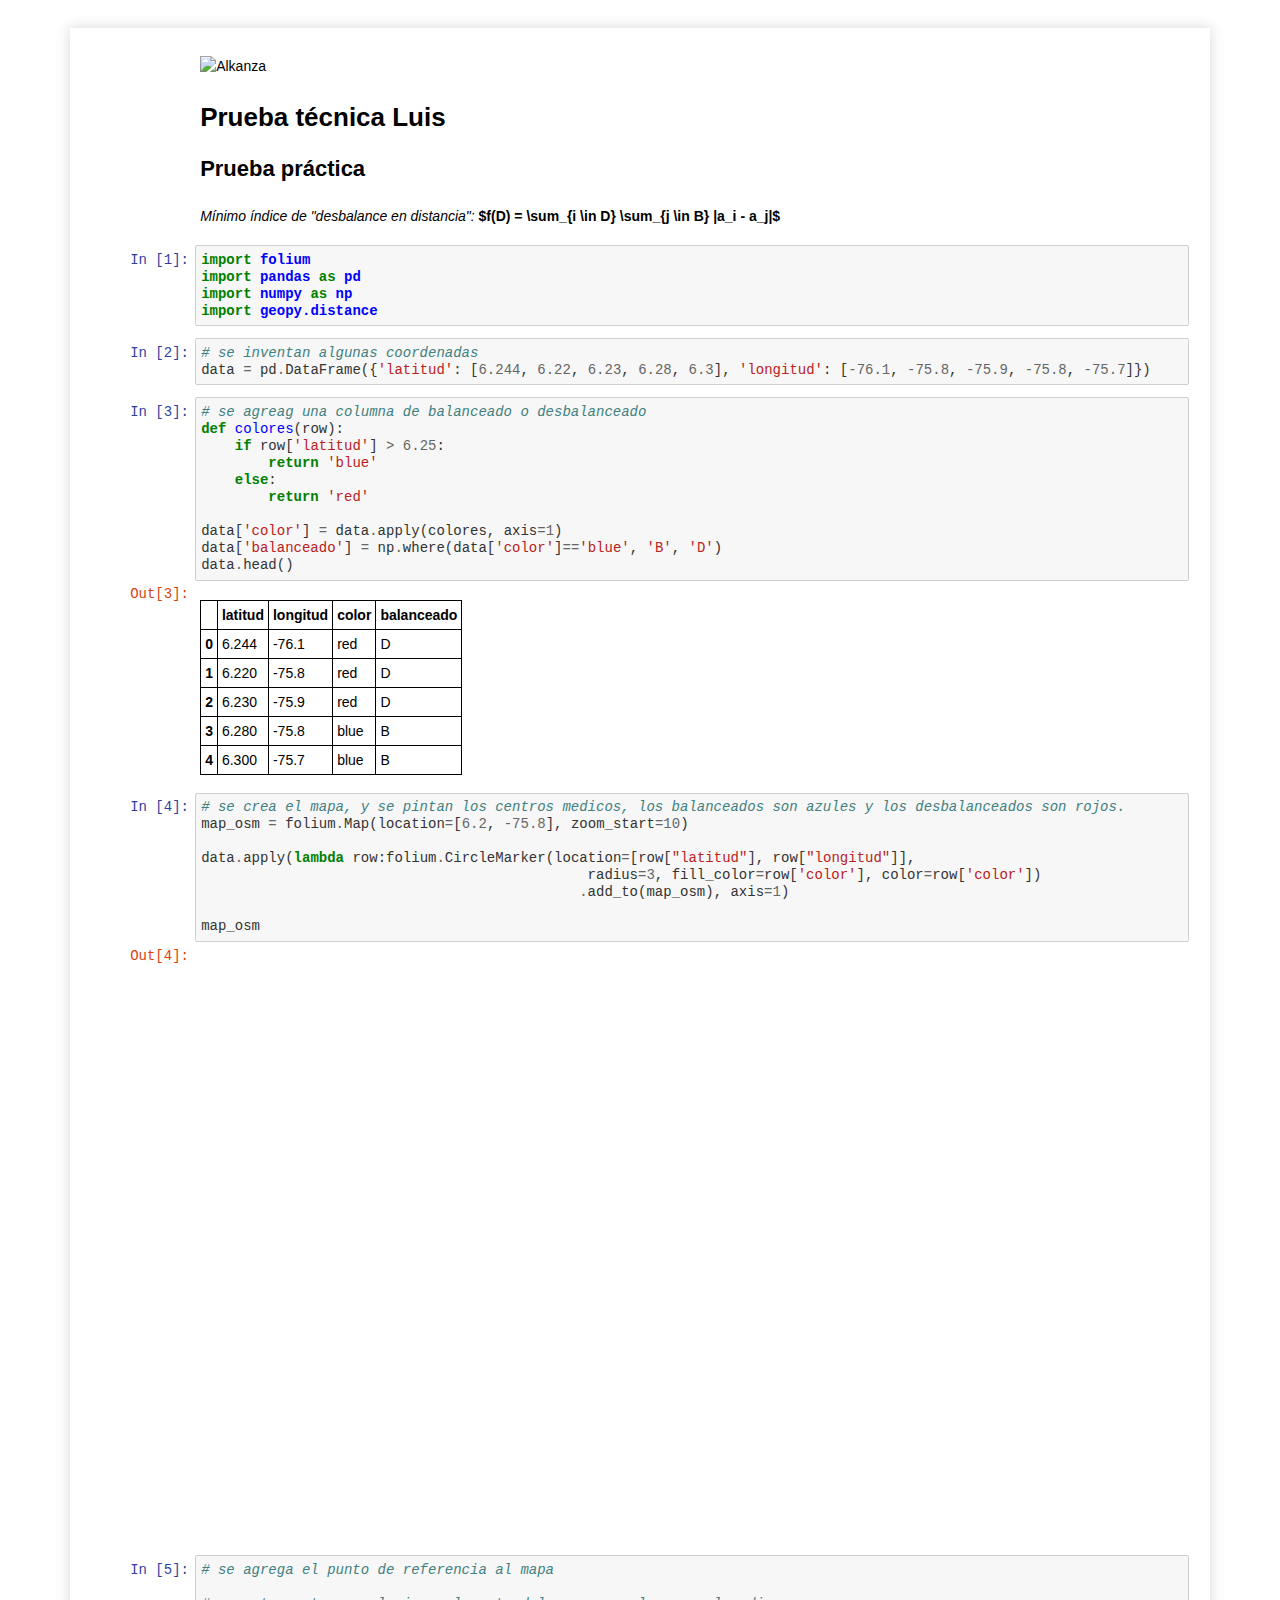
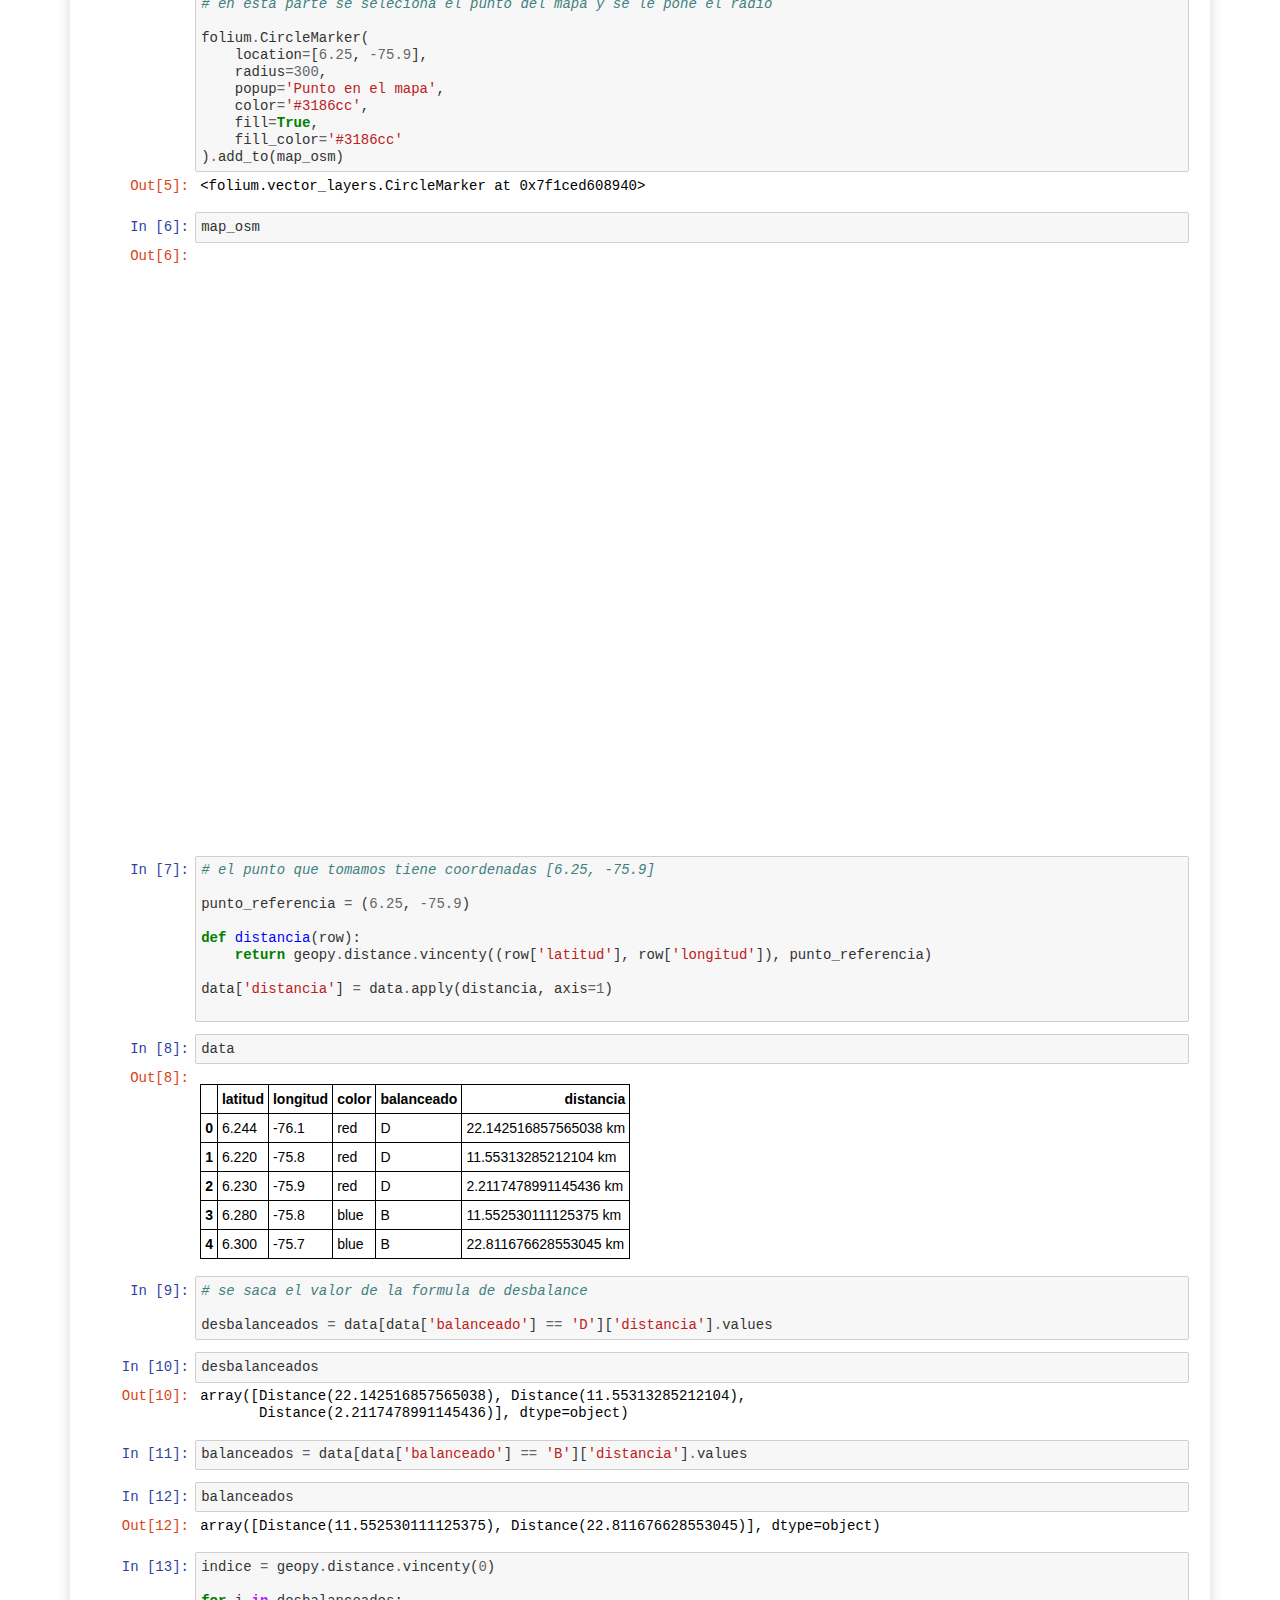
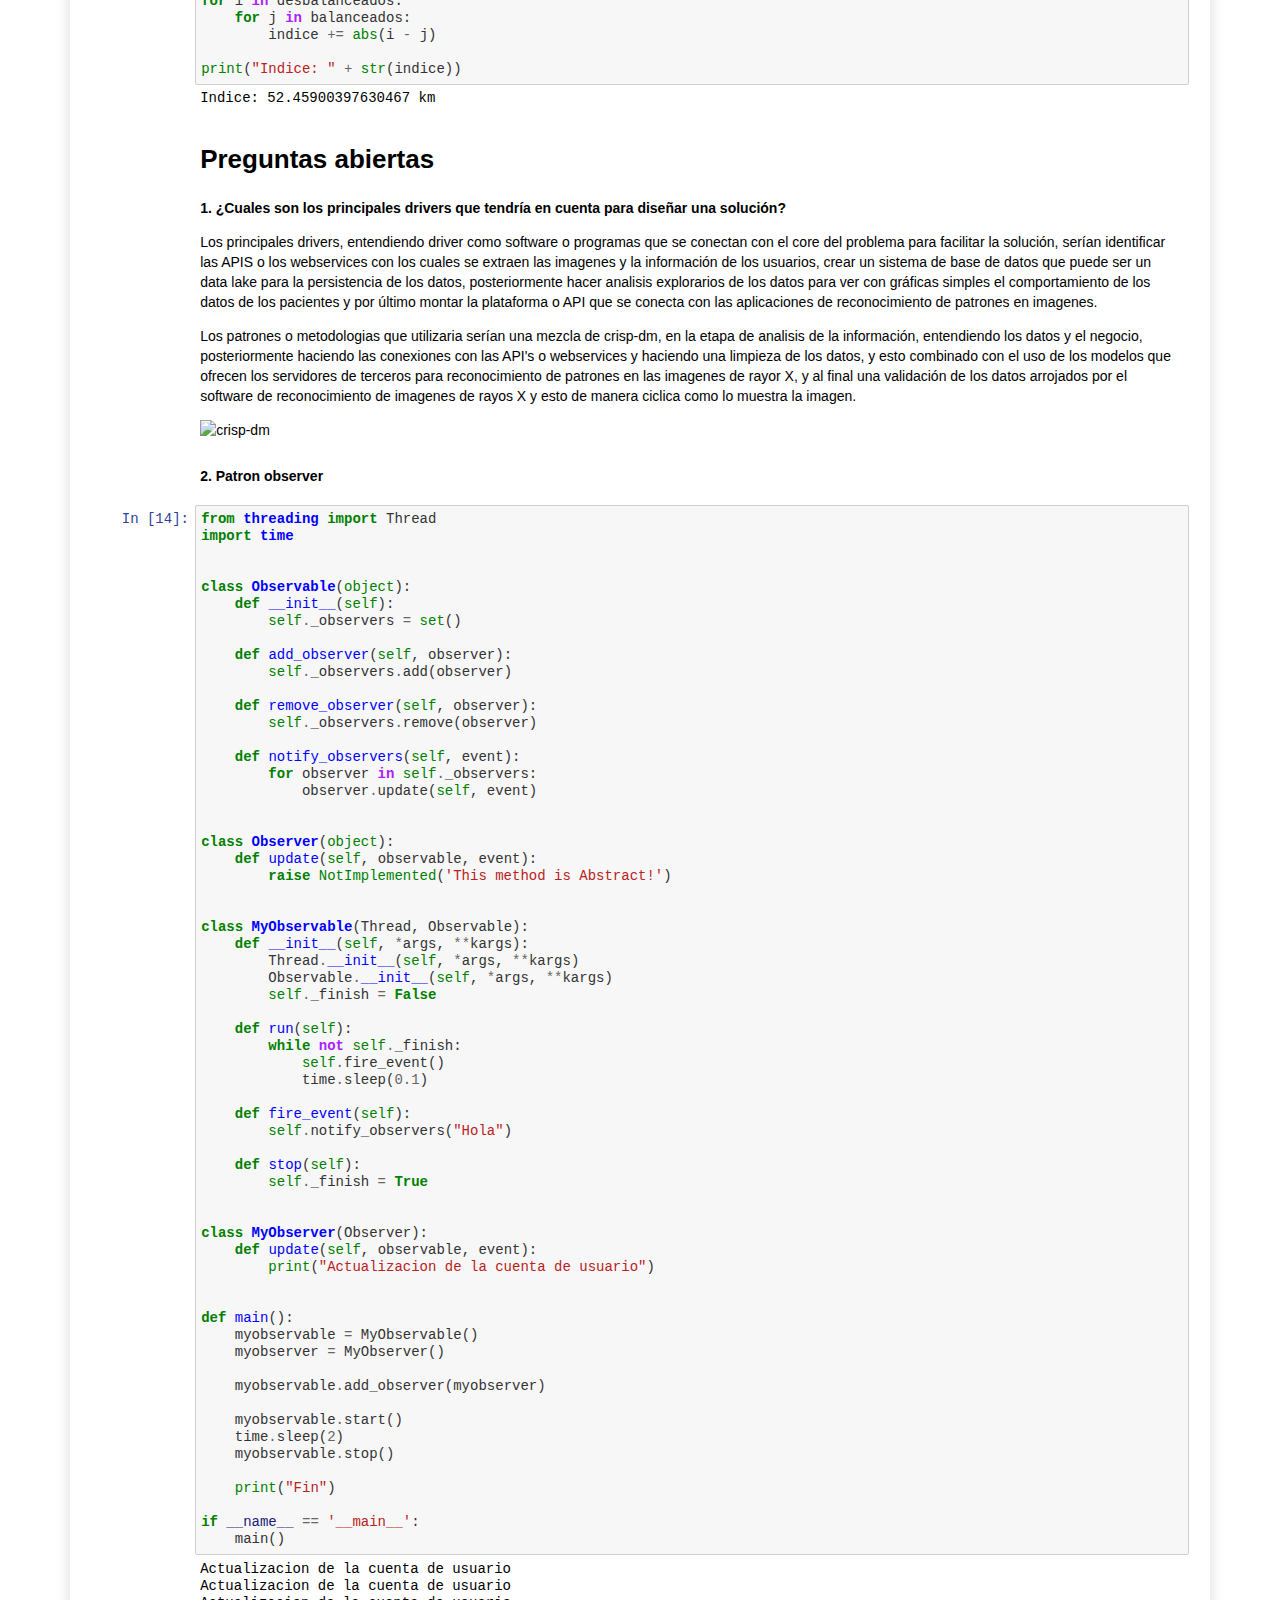
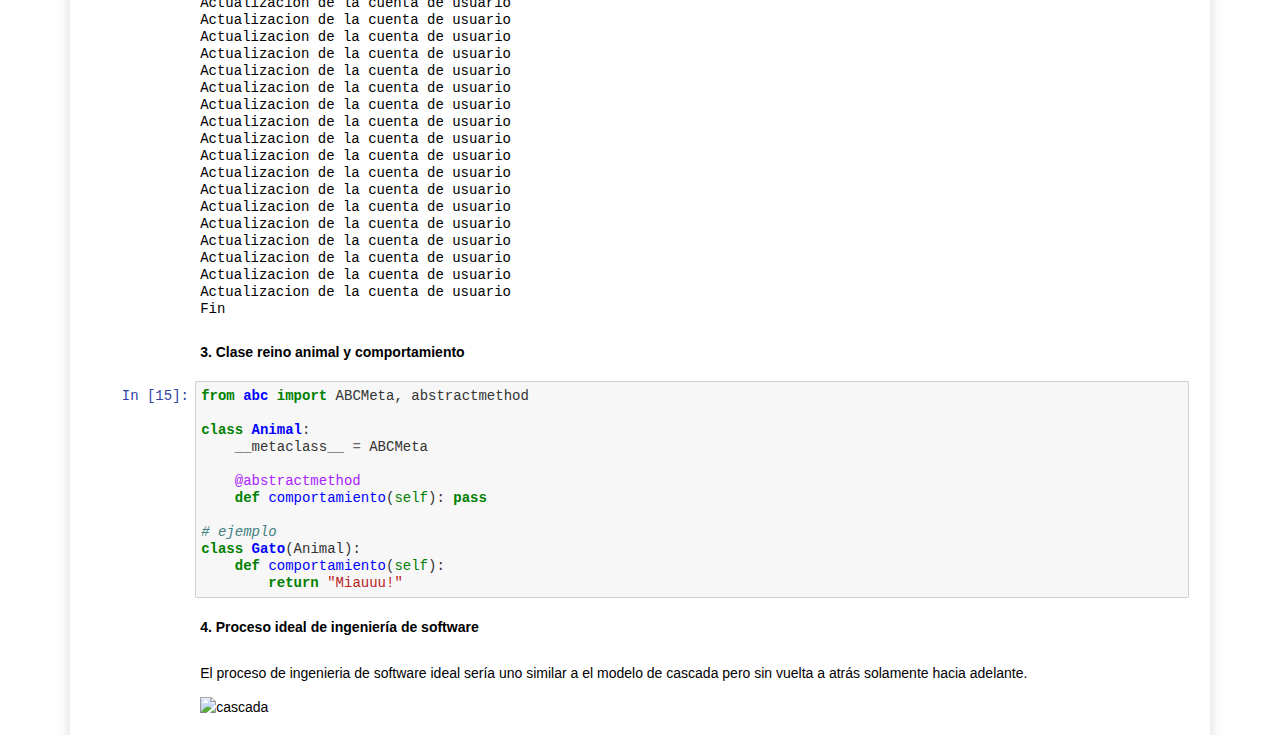
==== commit 43dc8724: "prueba" ====
--- a/prueba.html
+++ b/prueba.html
@@ -11952,7 +11952,7 @@
 
 
 <div class="output_html rendered_html output_subarea output_execute_result">
-<div style="width:100%;"><div style="position:relative;width:100%;height:0;padding-bottom:60%;"><iframe src="[data-uri]" style="position:absolute;width:100%;height:100%;left:0;top:0;border:none !important;" allowfullscreen webkitallowfullscreen mozallowfullscreen></iframe></div></div>
+<div style="width:100%;"><div style="position:relative;width:100%;height:0;padding-bottom:60%;"><iframe src="[data-uri]" style="position:absolute;width:100%;height:100%;left:0;top:0;border:none !important;" allowfullscreen webkitallowfullscreen mozallowfullscreen></iframe></div></div>
 </div>
 
 </div>
@@ -11996,7 +11996,7 @@
 
 
 <div class="output_text output_subarea output_execute_result">
-<pre>&lt;folium.vector_layers.CircleMarker at 0x7f7a487e3b00&gt;</pre>
+<pre>&lt;folium.vector_layers.CircleMarker at 0x7f1ced608940&gt;</pre>
 </div>
 
 </div>
@@ -12028,7 +12028,7 @@
 
 
 <div class="output_html rendered_html output_subarea output_execute_result">
-<div style="width:100%;"><div style="position:relative;width:100%;height:0;padding-bottom:60%;"><iframe src="[data-uri]" style="position:absolute;width:100%;height:100%;left:0;top:0;border:none !important;" allowfullscreen webkitallowfullscreen mozallowfullscreen></iframe></div></div>
+<div style="width:100%;"><div style="position:relative;width:100%;height:0;padding-bottom:60%;"><iframe src="[data-uri]" style="position:absolute;width:100%;height:100%;left:0;top:0;border:none !important;" allowfullscreen webkitallowfullscreen mozallowfullscreen></iframe></div></div>
 </div>
 
 </div>
@@ -12290,6 +12290,198 @@
 </div>
 
 </div>
+<div class="cell border-box-sizing text_cell rendered"><div class="prompt input_prompt">
+</div>
+<div class="inner_cell">
+<div class="text_cell_render border-box-sizing rendered_html">
+<h1 id="Preguntas-abiertas">Preguntas abiertas<a class="anchor-link" href="#Preguntas-abiertas">&#182;</a></h1>
+</div>
+</div>
+</div>
+<div class="cell border-box-sizing text_cell rendered"><div class="prompt input_prompt">
+</div>
+<div class="inner_cell">
+<div class="text_cell_render border-box-sizing rendered_html">
+<p><strong>1. ¿Cuales son los principales drivers que tendría en cuenta para diseñar una solución?</strong></p>
+<p>Los principales drivers, entendiendo driver como software o programas que se conectan con el core del problema para facilitar la solución, serían identificar las APIS o los webservices con los cuales se extraen las imagenes y la información de los usuarios, crear un sistema de base de datos que puede ser un data lake para la persistencia de los datos, posteriormente hacer analisis explorarios de los datos para ver con gráficas simples el comportamiento de los datos de los pacientes y por último montar la plataforma o API que se conecta con las aplicaciones de reconocimiento de patrones en imagenes.</p>
+<p>Los patrones o metodologias que utilizaria serían una mezcla de crisp-dm, en la etapa de analisis de la información, entendiendo los datos y el negocio, posteriormente haciendo las conexiones con las API's o webservices y haciendo una limpieza de los datos, y esto combinado con el uso de los modelos que ofrecen los servidores de terceros para reconocimiento de patrones en las imagenes de rayor X, y al final una validación de los datos arrojados por el software de reconocimiento de imagenes de rayos X y esto de manera ciclica como lo muestra la imagen.</p>
+<p><img src="https://www.kdnuggets.com/wp-content/uploads/crisp-dm-4-problems-fig1.png" alt="crisp-dm"></p>
+
+</div>
+</div>
+</div>
+<div class="cell border-box-sizing text_cell rendered"><div class="prompt input_prompt">
+</div>
+<div class="inner_cell">
+<div class="text_cell_render border-box-sizing rendered_html">
+<p><strong>2. Patron observer</strong></p>
+
+</div>
+</div>
+</div>
+<div class="cell border-box-sizing code_cell rendered">
+<div class="input">
+<div class="prompt input_prompt">In&nbsp;[14]:</div>
+<div class="inner_cell">
+    <div class="input_area">
+<div class=" highlight hl-ipython3"><pre><span></span><span class="kn">from</span> <span class="nn">threading</span> <span class="k">import</span> <span class="n">Thread</span>
+<span class="kn">import</span> <span class="nn">time</span>
+
+
+<span class="k">class</span> <span class="nc">Observable</span><span class="p">(</span><span class="nb">object</span><span class="p">):</span>
+    <span class="k">def</span> <span class="nf">__init__</span><span class="p">(</span><span class="bp">self</span><span class="p">):</span>
+        <span class="bp">self</span><span class="o">.</span><span class="n">_observers</span> <span class="o">=</span> <span class="nb">set</span><span class="p">()</span>
+
+    <span class="k">def</span> <span class="nf">add_observer</span><span class="p">(</span><span class="bp">self</span><span class="p">,</span> <span class="n">observer</span><span class="p">):</span>
+        <span class="bp">self</span><span class="o">.</span><span class="n">_observers</span><span class="o">.</span><span class="n">add</span><span class="p">(</span><span class="n">observer</span><span class="p">)</span>
+
+    <span class="k">def</span> <span class="nf">remove_observer</span><span class="p">(</span><span class="bp">self</span><span class="p">,</span> <span class="n">observer</span><span class="p">):</span>
+        <span class="bp">self</span><span class="o">.</span><span class="n">_observers</span><span class="o">.</span><span class="n">remove</span><span class="p">(</span><span class="n">observer</span><span class="p">)</span>
+
+    <span class="k">def</span> <span class="nf">notify_observers</span><span class="p">(</span><span class="bp">self</span><span class="p">,</span> <span class="n">event</span><span class="p">):</span>
+        <span class="k">for</span> <span class="n">observer</span> <span class="ow">in</span> <span class="bp">self</span><span class="o">.</span><span class="n">_observers</span><span class="p">:</span>
+            <span class="n">observer</span><span class="o">.</span><span class="n">update</span><span class="p">(</span><span class="bp">self</span><span class="p">,</span> <span class="n">event</span><span class="p">)</span>
+
+
+<span class="k">class</span> <span class="nc">Observer</span><span class="p">(</span><span class="nb">object</span><span class="p">):</span>
+    <span class="k">def</span> <span class="nf">update</span><span class="p">(</span><span class="bp">self</span><span class="p">,</span> <span class="n">observable</span><span class="p">,</span> <span class="n">event</span><span class="p">):</span>
+        <span class="k">raise</span> <span class="bp">NotImplemented</span><span class="p">(</span><span class="s1">&#39;This method is Abstract!&#39;</span><span class="p">)</span>
+
+
+<span class="k">class</span> <span class="nc">MyObservable</span><span class="p">(</span><span class="n">Thread</span><span class="p">,</span> <span class="n">Observable</span><span class="p">):</span>
+    <span class="k">def</span> <span class="nf">__init__</span><span class="p">(</span><span class="bp">self</span><span class="p">,</span> <span class="o">*</span><span class="n">args</span><span class="p">,</span> <span class="o">**</span><span class="n">kargs</span><span class="p">):</span>
+        <span class="n">Thread</span><span class="o">.</span><span class="fm">__init__</span><span class="p">(</span><span class="bp">self</span><span class="p">,</span> <span class="o">*</span><span class="n">args</span><span class="p">,</span> <span class="o">**</span><span class="n">kargs</span><span class="p">)</span>
+        <span class="n">Observable</span><span class="o">.</span><span class="fm">__init__</span><span class="p">(</span><span class="bp">self</span><span class="p">,</span> <span class="o">*</span><span class="n">args</span><span class="p">,</span> <span class="o">**</span><span class="n">kargs</span><span class="p">)</span>
+        <span class="bp">self</span><span class="o">.</span><span class="n">_finish</span> <span class="o">=</span> <span class="kc">False</span>
+
+    <span class="k">def</span> <span class="nf">run</span><span class="p">(</span><span class="bp">self</span><span class="p">):</span>
+        <span class="k">while</span> <span class="ow">not</span> <span class="bp">self</span><span class="o">.</span><span class="n">_finish</span><span class="p">:</span>
+            <span class="bp">self</span><span class="o">.</span><span class="n">fire_event</span><span class="p">()</span>
+            <span class="n">time</span><span class="o">.</span><span class="n">sleep</span><span class="p">(</span><span class="mf">0.1</span><span class="p">)</span>
+
+    <span class="k">def</span> <span class="nf">fire_event</span><span class="p">(</span><span class="bp">self</span><span class="p">):</span>
+        <span class="bp">self</span><span class="o">.</span><span class="n">notify_observers</span><span class="p">(</span><span class="s2">&quot;Hola&quot;</span><span class="p">)</span>
+
+    <span class="k">def</span> <span class="nf">stop</span><span class="p">(</span><span class="bp">self</span><span class="p">):</span>
+        <span class="bp">self</span><span class="o">.</span><span class="n">_finish</span> <span class="o">=</span> <span class="kc">True</span>
+
+
+<span class="k">class</span> <span class="nc">MyObserver</span><span class="p">(</span><span class="n">Observer</span><span class="p">):</span>
+    <span class="k">def</span> <span class="nf">update</span><span class="p">(</span><span class="bp">self</span><span class="p">,</span> <span class="n">observable</span><span class="p">,</span> <span class="n">event</span><span class="p">):</span>
+        <span class="nb">print</span><span class="p">(</span><span class="s2">&quot;Actualizacion de la cuenta de usuario&quot;</span><span class="p">)</span>
+
+
+<span class="k">def</span> <span class="nf">main</span><span class="p">():</span>
+    <span class="n">myobservable</span> <span class="o">=</span> <span class="n">MyObservable</span><span class="p">()</span>
+    <span class="n">myobserver</span> <span class="o">=</span> <span class="n">MyObserver</span><span class="p">()</span>
+
+    <span class="n">myobservable</span><span class="o">.</span><span class="n">add_observer</span><span class="p">(</span><span class="n">myobserver</span><span class="p">)</span>
+
+    <span class="n">myobservable</span><span class="o">.</span><span class="n">start</span><span class="p">()</span>
+    <span class="n">time</span><span class="o">.</span><span class="n">sleep</span><span class="p">(</span><span class="mi">2</span><span class="p">)</span>
+    <span class="n">myobservable</span><span class="o">.</span><span class="n">stop</span><span class="p">()</span>
+
+    <span class="nb">print</span><span class="p">(</span><span class="s2">&quot;Fin&quot;</span><span class="p">)</span>
+
+<span class="k">if</span> <span class="vm">__name__</span> <span class="o">==</span> <span class="s1">&#39;__main__&#39;</span><span class="p">:</span>
+    <span class="n">main</span><span class="p">()</span>
+</pre></div>
+
+</div>
+</div>
+</div>
+
+<div class="output_wrapper">
+<div class="output">
+
+
+<div class="output_area">
+
+<div class="prompt"></div>
+
+
+<div class="output_subarea output_stream output_stdout output_text">
+<pre>Actualizacion de la cuenta de usuario
+Actualizacion de la cuenta de usuario
+Actualizacion de la cuenta de usuario
+Actualizacion de la cuenta de usuario
+Actualizacion de la cuenta de usuario
+Actualizacion de la cuenta de usuario
+Actualizacion de la cuenta de usuario
+Actualizacion de la cuenta de usuario
+Actualizacion de la cuenta de usuario
+Actualizacion de la cuenta de usuario
+Actualizacion de la cuenta de usuario
+Actualizacion de la cuenta de usuario
+Actualizacion de la cuenta de usuario
+Actualizacion de la cuenta de usuario
+Actualizacion de la cuenta de usuario
+Actualizacion de la cuenta de usuario
+Actualizacion de la cuenta de usuario
+Actualizacion de la cuenta de usuario
+Actualizacion de la cuenta de usuario
+Actualizacion de la cuenta de usuario
+Fin
+</pre>
+</div>
+</div>
+
+</div>
+</div>
+
+</div>
+<div class="cell border-box-sizing text_cell rendered"><div class="prompt input_prompt">
+</div>
+<div class="inner_cell">
+<div class="text_cell_render border-box-sizing rendered_html">
+<p><strong>3. Clase reino animal y comportamiento</strong></p>
+
+</div>
+</div>
+</div>
+<div class="cell border-box-sizing code_cell rendered">
+<div class="input">
+<div class="prompt input_prompt">In&nbsp;[15]:</div>
+<div class="inner_cell">
+    <div class="input_area">
+<div class=" highlight hl-ipython3"><pre><span></span><span class="kn">from</span> <span class="nn">abc</span> <span class="k">import</span> <span class="n">ABCMeta</span><span class="p">,</span> <span class="n">abstractmethod</span>
+
+<span class="k">class</span> <span class="nc">Animal</span><span class="p">:</span>
+    <span class="n">__metaclass__</span> <span class="o">=</span> <span class="n">ABCMeta</span>
+
+    <span class="nd">@abstractmethod</span>
+    <span class="k">def</span> <span class="nf">comportamiento</span><span class="p">(</span><span class="bp">self</span><span class="p">):</span> <span class="k">pass</span>
+
+<span class="c1"># ejemplo</span>
+<span class="k">class</span> <span class="nc">Gato</span><span class="p">(</span><span class="n">Animal</span><span class="p">):</span>
+    <span class="k">def</span> <span class="nf">comportamiento</span><span class="p">(</span><span class="bp">self</span><span class="p">):</span>
+        <span class="k">return</span> <span class="s2">&quot;Miauuu!&quot;</span>
+</pre></div>
+
+</div>
+</div>
+</div>
+
+</div>
+<div class="cell border-box-sizing text_cell rendered"><div class="prompt input_prompt">
+</div>
+<div class="inner_cell">
+<div class="text_cell_render border-box-sizing rendered_html">
+<p><strong>4. Proceso ideal de ingeniería de software</strong></p>
+
+</div>
+</div>
+</div>
+<div class="cell border-box-sizing text_cell rendered"><div class="prompt input_prompt">
+</div>
+<div class="inner_cell">
+<div class="text_cell_render border-box-sizing rendered_html">
+<p>El proceso de ingenieria de software ideal sería uno similar a el modelo de cascada pero sin vuelta a atrás solamente hacia adelante.</p>
+<p><img src="https://user.oc-static.com/upload/2017/07/11/14997883020913_Captura%20de%20pantalla%202017-07-11%20a%20las%2017.51.18.png" alt="cascada"></p>
+
+</div>
+</div>
+</div>
     </div>
   </div>
 </body>
